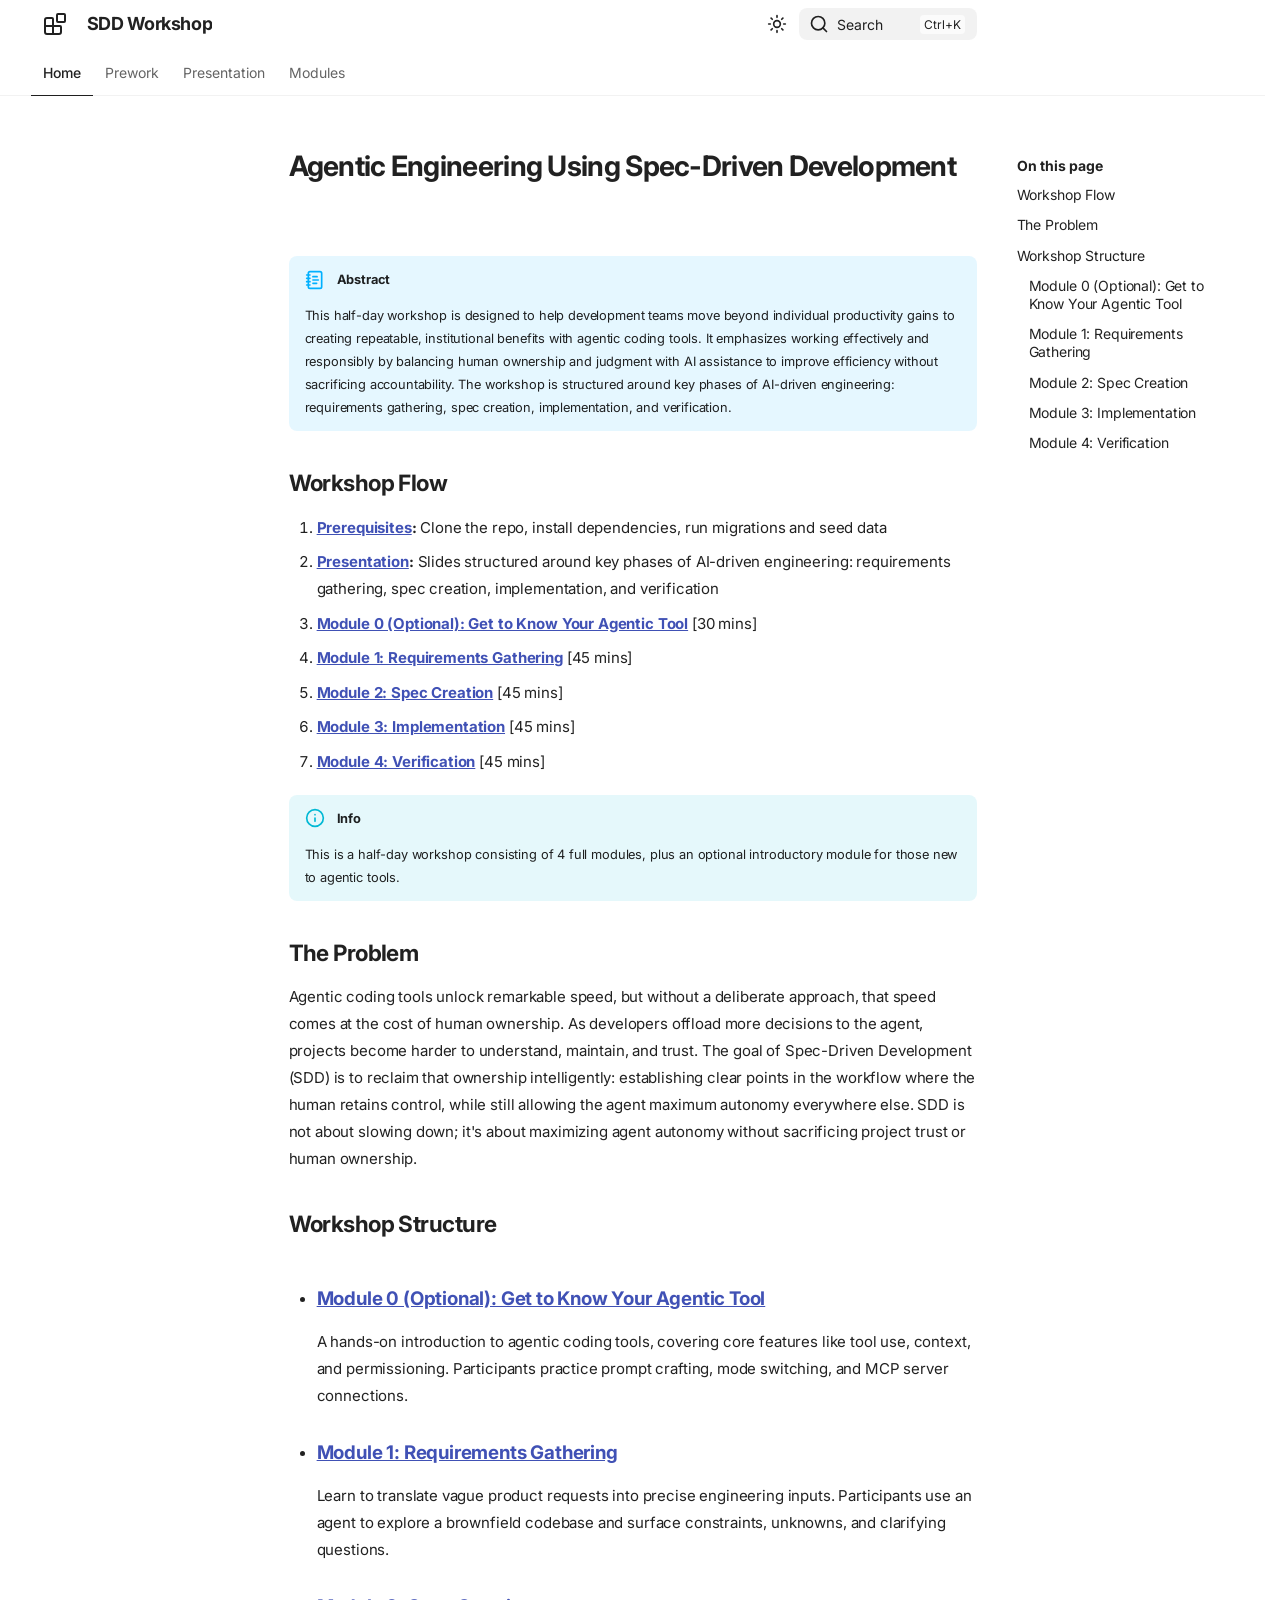
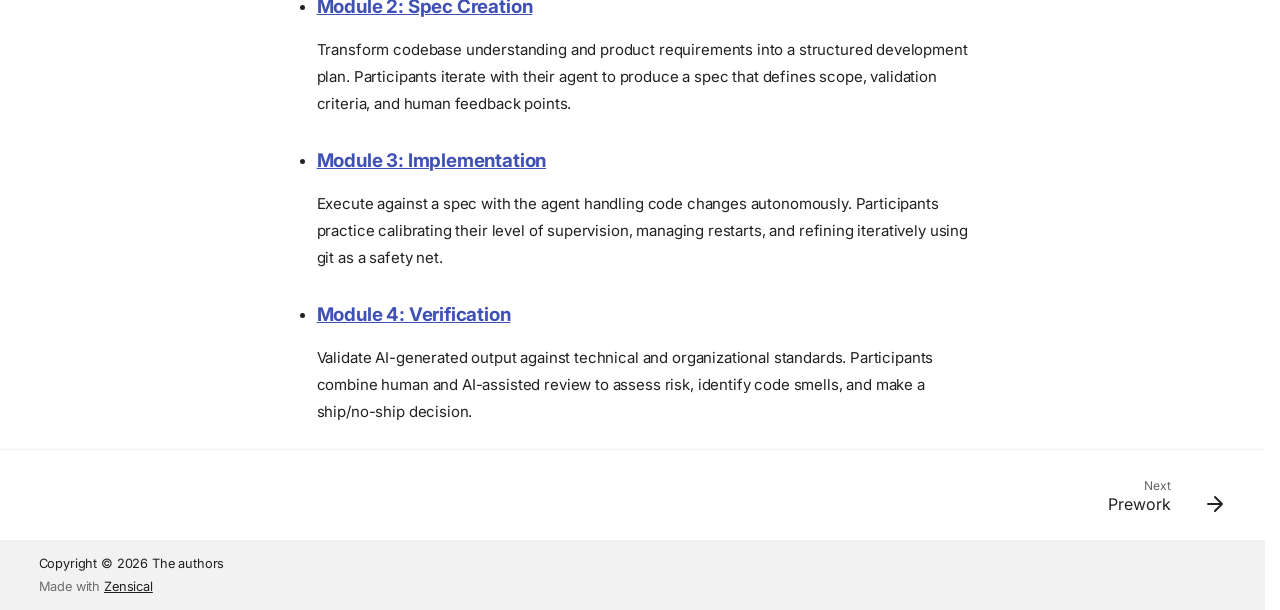
==== index.html @ b9ed58af "Deploy: use an active account in the freeze story, fix module 4 slide link" ====
<!doctype html>
<html lang="en" class="no-js">
  <head>
    
      <meta charset="utf-8">
      <meta name="viewport" content="width=device-width,initial-scale=1">
      
        <meta name="description" content="Hands-on workshop for spec-driven development with agentic coding tools: requirements, spec, implementation, and verification.">
      
      
        <meta name="author" content="Hemanth Battu">
      
      
        <link rel="canonical" href="https://hbattu73.github.io/sdd-workshop-guide/">
      
      
      
        <link rel="next" href="./prework/">
      
      
        
      
      
      <link rel="icon" href="./assets/images/favicon.png">
      <meta name="generator" content="zensical-0.0.46">
    
    
      
        <title>Agentic Engineering Using Spec-Driven Development - SDD Workshop</title>
      
    
    
      
        
      
      <link rel="stylesheet" href="./assets/stylesheets/modern/main.19d3147f.min.css">
      
        
          
        
        <link rel="stylesheet" href="./assets/stylesheets/modern/palette.dfe2e883.min.css">
      
      


    
    
      
    
    
      
        
        
        <link rel="preconnect" href="https://fonts.gstatic.com" crossorigin>
        <link rel="stylesheet" href="https://fonts.googleapis.com/css?family=Inter:300,300i,400,400i,500,500i,700,700i%7CJetBrains+Mono:400,400i,700,700i&amp;display=fallback">
        <style>:root{--md-text-font:"Inter";--md-code-font:"JetBrains Mono"}</style>
      
    
    
      <link rel="stylesheet" href="./presentation/viewer.css">
    
    <script>__md_scope=new URL(".",location),__md_scope.pathname.endsWith("/")||(__md_scope=new URL(__md_scope.pathname+"/",location)),__md_hash=e=>[...e].reduce(((e,t)=>(e<<5)-e+t.charCodeAt(0)),0),__md_get=(e,t=localStorage,_=__md_scope)=>JSON.parse(t.getItem(_.pathname+"."+e)),__md_set=(e,t,_=localStorage,a=__md_scope)=>{try{_.setItem(a.pathname+"."+e,JSON.stringify(t))}catch(e){}},document.documentElement.setAttribute("data-platform",navigator.platform)</script>
    
      

    
    
  </head>
  
  
    
    
      
    
    
    
    
    <body dir="ltr" data-md-color-scheme="default" data-md-color-primary="indigo" data-md-color-accent="indigo">
  
    
    <input class="md-toggle" data-md-toggle="drawer" type="checkbox" id="__drawer" autocomplete="off">
    <input class="md-toggle" data-md-toggle="search" type="checkbox" id="__search" autocomplete="off">
    <label class="md-overlay" for="__drawer" aria-label="Navigation"></label>
    <div data-md-component="skip">
      
        
        <a href="#agentic-engineering-using-spec-driven-development" class="md-skip">
          Skip to content
        </a>
      
    </div>
    <div data-md-component="announce">
      
    </div>
    
    
      

<header class="md-header" data-md-component="header">
  <nav class="md-header__inner md-grid" aria-label="Header">
    <a href="" title="SDD Workshop" class="md-header__button md-logo" aria-label="SDD Workshop" data-md-component="logo">
      
  
  <svg xmlns="http://www.w3.org/2000/svg" fill="none" stroke="currentColor" stroke-linecap="round" stroke-linejoin="round" stroke-width="2" class="lucide lucide-blocks" viewBox="0 0 24 24"><path d="M10 22V7a1 1 0 0 0-1-1H4a2 2 0 0 0-2 2v12a2 2 0 0 0 2 2h12a2 2 0 0 0 2-2v-5a1 1 0 0 0-1-1H2"/><rect width="8" height="8" x="14" y="2" rx="1"/></svg>

    </a>
    <label class="md-header__button md-icon" for="__drawer" aria-label="Navigation">
      
      <svg xmlns="http://www.w3.org/2000/svg" fill="none" stroke="currentColor" stroke-linecap="round" stroke-linejoin="round" stroke-width="2" class="lucide lucide-menu" viewBox="0 0 24 24"><path d="M4 5h16M4 12h16M4 19h16"/></svg>
    </label>
    <div class="md-header__title" data-md-component="header-title">
      <div class="md-header__ellipsis">
        <div class="md-header__topic">
          <span class="md-ellipsis">
            SDD Workshop
          </span>
        </div>
        <div class="md-header__topic" data-md-component="header-topic">
          <span class="md-ellipsis">
            
              Agentic Engineering Using Spec-Driven Development
            
          </span>
        </div>
      </div>
    </div>
    
      
        <form class="md-header__option" data-md-component="palette">
  
    
    
    
    <input class="md-option" data-md-color-media="none" data-md-color-scheme="default" data-md-color-primary="indigo" data-md-color-accent="indigo"  aria-label="Switch to dark mode"  type="radio" name="__palette" id="__palette_0">
    
      <label class="md-header__button md-icon" title="Switch to dark mode" for="__palette_1" hidden>
        <svg xmlns="http://www.w3.org/2000/svg" fill="none" stroke="currentColor" stroke-linecap="round" stroke-linejoin="round" stroke-width="2" class="lucide lucide-sun" viewBox="0 0 24 24"><circle cx="12" cy="12" r="4"/><path d="M12 2v2M12 20v2M4.93 4.93l1.41 1.41M17.66 17.66l1.41 1.41M2 12h2M20 12h2M6.34 17.66l-1.41 1.41M19.07 4.93l-1.41 1.41"/></svg>
      </label>
    
  
    
    
    
    <input class="md-option" data-md-color-media="none" data-md-color-scheme="slate" data-md-color-primary="indigo" data-md-color-accent="indigo"  aria-label="Switch to light mode"  type="radio" name="__palette" id="__palette_1">
    
      <label class="md-header__button md-icon" title="Switch to light mode" for="__palette_0" hidden>
        <svg xmlns="http://www.w3.org/2000/svg" fill="none" stroke="currentColor" stroke-linecap="round" stroke-linejoin="round" stroke-width="2" class="lucide lucide-moon" viewBox="0 0 24 24"><path d="M20.985 12.486a9 9 0 1 1-9.473-9.472c.405-.022.617.46.402.803a6 6 0 0 0 8.268 8.268c.344-.215.825-.004.803.401"/></svg>
      </label>
    
  
</form>
      
    
    
      <script>var palette=__md_get("__palette");if(palette&&palette.color){if("(prefers-color-scheme)"===palette.color.media){var media=matchMedia("(prefers-color-scheme: light)"),input=document.querySelector(media.matches?"[data-md-color-media='(prefers-color-scheme: light)']":"[data-md-color-media='(prefers-color-scheme: dark)']");palette.color.media=input.getAttribute("data-md-color-media"),palette.color.scheme=input.getAttribute("data-md-color-scheme"),palette.color.primary=input.getAttribute("data-md-color-primary"),palette.color.accent=input.getAttribute("data-md-color-accent")}for(var[key,value]of Object.entries(palette.color))document.body.setAttribute("data-md-color-"+key,value)}</script>
    
    
    
      
      
        <label class="md-header__button md-icon" for="__search" aria-label="Search">
          
          <svg xmlns="http://www.w3.org/2000/svg" fill="none" stroke="currentColor" stroke-linecap="round" stroke-linejoin="round" stroke-width="2" class="lucide lucide-search" viewBox="0 0 24 24"><path d="m21 21-4.34-4.34"/><circle cx="11" cy="11" r="8"/></svg>
        </label>
        <div class="md-search" data-md-component="search" role="dialog" aria-label="Search">
  <button type="button" class="md-search__button">
    Search
  </button>
</div>
      
    
    <div class="md-header__source">
      
    </div>
  </nav>
  
</header>
    
    <div class="md-container" data-md-component="container">
      
      
        
          
            
<nav class="md-tabs" aria-label="Tabs" data-md-component="tabs">
  <div class="md-grid">
    <ul class="md-tabs__list">
      
        
  
  
  
    
  
  
    
      
      
        
          
        
      
    
    
    
    
      <li class="md-tabs__item md-tabs__item--active">
        <a href="" class="md-tabs__link">
          
  
  Home

        </a>
      </li>
    
  

      
        
  
  
  
  
    
      
      
        
          
        
      
    
    
    
    
      <li class="md-tabs__item">
        <a href="./prework/" class="md-tabs__link">
          
  
  Prework

        </a>
      </li>
    
  

      
        
  
  
  
  
    
      
      
        
          
        
      
    
    
    
    
      <li class="md-tabs__item">
        <a href="./presentation/" class="md-tabs__link">
          
  
  Presentation

        </a>
      </li>
    
  

      
        
  
  
  
  
    
      
      
        
          
        
      
        
      
        
      
        
      
        
      
        
      
    
    
    
    
      <li class="md-tabs__item">
        <a href="./modules/" class="md-tabs__link">
          
  
  Modules

        </a>
      </li>
    
  

      
    </ul>
  </div>
</nav>
          
        
      
      <main class="md-main" data-md-component="main">
        <div class="md-main__inner md-grid">
          
            
              
              <div class="md-sidebar md-sidebar--primary" data-md-component="sidebar" data-md-type="navigation" >
                <div class="md-sidebar__scrollwrap">
                  <div class="md-sidebar__inner">
                    


  


<nav class="md-nav md-nav--primary md-nav--lifted" aria-label="Navigation" data-md-level="0">
  <label class="md-nav__title" for="__drawer">
    <a href="" title="SDD Workshop" class="md-nav__button md-logo" aria-label="SDD Workshop" data-md-component="logo">
      
  
  <svg xmlns="http://www.w3.org/2000/svg" fill="none" stroke="currentColor" stroke-linecap="round" stroke-linejoin="round" stroke-width="2" class="lucide lucide-blocks" viewBox="0 0 24 24"><path d="M10 22V7a1 1 0 0 0-1-1H4a2 2 0 0 0-2 2v12a2 2 0 0 0 2 2h12a2 2 0 0 0 2-2v-5a1 1 0 0 0-1-1H2"/><rect width="8" height="8" x="14" y="2" rx="1"/></svg>

    </a>
    SDD Workshop
  </label>
  
  <ul class="md-nav__list" data-md-scrollfix>
    
      
      
  
  
    
  
  
  
    
    
      
        
          
        
      
    
    
    
      
        
        
      
      
        
      
    
    
    <li class="md-nav__item md-nav__item--active md-nav__item--section md-nav__item--nested">
      
        
        
        <input class="md-nav__toggle md-toggle " type="checkbox" id="__nav_1" checked>
        
          
          <div class="md-nav__link md-nav__container">
            <a href="" class="md-nav__link md-nav__link--active">
              
  
  
  <span class="md-ellipsis">
    
  
  Home

    
  </span>
  
  

            </a>
            
          </div>
        
        <nav class="md-nav" data-md-level="1" aria-labelledby="__nav_1_label" aria-expanded="true">
          <label class="md-nav__title" for="__nav_1">
            <span class="md-nav__icon md-icon"></span>
            
  
  Home

          </label>
          <ul class="md-nav__list" data-md-scrollfix>
            
              
            
          </ul>
        </nav>
      
    </li>
  

    
      
      
  
  
  
  
    
    
      
        
          
        
      
    
    
    
      
      
        
      
    
    
    <li class="md-nav__item md-nav__item--nested">
      
        
        
        <input class="md-nav__toggle md-toggle " type="checkbox" id="__nav_2" >
        
          
          <div class="md-nav__link md-nav__container">
            <a href="./prework/" class="md-nav__link ">
              
  
  
  <span class="md-ellipsis">
    
  
  Prework

    
  </span>
  
  

            </a>
            
          </div>
        
        <nav class="md-nav" data-md-level="1" aria-labelledby="__nav_2_label" aria-expanded="false">
          <label class="md-nav__title" for="__nav_2">
            <span class="md-nav__icon md-icon"></span>
            
  
  Prework

          </label>
          <ul class="md-nav__list" data-md-scrollfix>
            
              
            
          </ul>
        </nav>
      
    </li>
  

    
      
      
  
  
  
  
    
    
      
        
          
        
      
    
    
    
      
      
        
      
    
    
    <li class="md-nav__item md-nav__item--nested">
      
        
        
        <input class="md-nav__toggle md-toggle " type="checkbox" id="__nav_3" >
        
          
          <div class="md-nav__link md-nav__container">
            <a href="./presentation/" class="md-nav__link ">
              
  
  
  <span class="md-ellipsis">
    
  
  Presentation

    
  </span>
  
  

            </a>
            
          </div>
        
        <nav class="md-nav" data-md-level="1" aria-labelledby="__nav_3_label" aria-expanded="false">
          <label class="md-nav__title" for="__nav_3">
            <span class="md-nav__icon md-icon"></span>
            
  
  Presentation

          </label>
          <ul class="md-nav__list" data-md-scrollfix>
            
              
            
          </ul>
        </nav>
      
    </li>
  

    
      
      
  
  
  
  
    
    
      
        
          
        
      
        
      
        
      
        
      
        
      
        
      
    
    
    
      
      
        
      
    
    
    <li class="md-nav__item md-nav__item--nested">
      
        
        
        <input class="md-nav__toggle md-toggle " type="checkbox" id="__nav_4" >
        
          
          <div class="md-nav__link md-nav__container">
            <a href="./modules/" class="md-nav__link ">
              
  
  
  <span class="md-ellipsis">
    
  
  Modules

    
  </span>
  
  

            </a>
            
              
              <label class="md-nav__link " for="__nav_4" id="__nav_4_label" tabindex="0">
                <span class="md-nav__icon md-icon"></span>
              </label>
            
          </div>
        
        <nav class="md-nav" data-md-level="1" aria-labelledby="__nav_4_label" aria-expanded="false">
          <label class="md-nav__title" for="__nav_4">
            <span class="md-nav__icon md-icon"></span>
            
  
  Modules

          </label>
          <ul class="md-nav__list" data-md-scrollfix>
            
              
            
              
                
  
  
  
  
    <li class="md-nav__item">
      <a href="./modules/module0/" class="md-nav__link">
        
  
  
  <span class="md-ellipsis">
    
  
  Module 0: Get to Know Your Agentic Tool

    
  </span>
  
  

      </a>
    </li>
  

              
            
              
                
  
  
  
  
    <li class="md-nav__item">
      <a href="./modules/module1/" class="md-nav__link">
        
  
  
  <span class="md-ellipsis">
    
  
  Module 1: Requirements Gathering

    
  </span>
  
  

      </a>
    </li>
  

              
            
              
                
  
  
  
  
    <li class="md-nav__item">
      <a href="./modules/module2/" class="md-nav__link">
        
  
  
  <span class="md-ellipsis">
    
  
  Module 2: Spec Creation

    
  </span>
  
  

      </a>
    </li>
  

              
            
              
                
  
  
  
  
    <li class="md-nav__item">
      <a href="./modules/module3/" class="md-nav__link">
        
  
  
  <span class="md-ellipsis">
    
  
  Module 3: Implementation

    
  </span>
  
  

      </a>
    </li>
  

              
            
              
                
  
  
  
  
    <li class="md-nav__item">
      <a href="./modules/module4/" class="md-nav__link">
        
  
  
  <span class="md-ellipsis">
    
  
  Module 4: Verification

    
  </span>
  
  

      </a>
    </li>
  

              
            
          </ul>
        </nav>
      
    </li>
  

    
  </ul>
</nav>
                  </div>
                </div>
              </div>
            
            
              
              <div class="md-sidebar md-sidebar--secondary" data-md-component="sidebar" data-md-type="toc" >
                <div class="md-sidebar__scrollwrap">
                  
                    
                    
                    
                      
                    
                    
                      <input class="md-nav__toggle md-toggle" type="checkbox" id="__toc">
                      <div class="md-sidebar-button__wrapper">
                        <label class="md-sidebar-button" for="__toc"></label>
                      </div>
                    
                  
                  <div class="md-sidebar__inner">
                    


<nav class="md-nav md-nav--secondary" aria-label="On this page">
  
  
  
    
  
  
    <label class="md-nav__title" for="__toc">
      <span class="md-nav__icon md-icon"></span>
      On this page
    </label>
    <ul class="md-nav__list" data-md-component="toc" data-md-scrollfix>
      
        <li class="md-nav__item">
  <a href="#workshop-flow" class="md-nav__link">
    <span class="md-ellipsis">
      <span class="md-typeset">
        Workshop Flow
      </span>
    </span>
  </a>
  
</li>
      
        <li class="md-nav__item">
  <a href="#the-problem" class="md-nav__link">
    <span class="md-ellipsis">
      <span class="md-typeset">
        The Problem
      </span>
    </span>
  </a>
  
</li>
      
        <li class="md-nav__item">
  <a href="#workshop-structure" class="md-nav__link">
    <span class="md-ellipsis">
      <span class="md-typeset">
        Workshop Structure
      </span>
    </span>
  </a>
  
    <nav class="md-nav" aria-label="Workshop Structure">
      <ul class="md-nav__list">
        
          <li class="md-nav__item">
  <a href="#module-0-optional-get-to-know-your-agentic-tool" class="md-nav__link">
    <span class="md-ellipsis">
      <span class="md-typeset">
        Module 0 (Optional): Get to Know Your Agentic Tool
      </span>
    </span>
  </a>
  
</li>
        
          <li class="md-nav__item">
  <a href="#module-1-requirements-gathering" class="md-nav__link">
    <span class="md-ellipsis">
      <span class="md-typeset">
        Module 1: Requirements Gathering
      </span>
    </span>
  </a>
  
</li>
        
          <li class="md-nav__item">
  <a href="#module-2-spec-creation" class="md-nav__link">
    <span class="md-ellipsis">
      <span class="md-typeset">
        Module 2: Spec Creation
      </span>
    </span>
  </a>
  
</li>
        
          <li class="md-nav__item">
  <a href="#module-3-implementation" class="md-nav__link">
    <span class="md-ellipsis">
      <span class="md-typeset">
        Module 3: Implementation
      </span>
    </span>
  </a>
  
</li>
        
          <li class="md-nav__item">
  <a href="#module-4-verification" class="md-nav__link">
    <span class="md-ellipsis">
      <span class="md-typeset">
        Module 4: Verification
      </span>
    </span>
  </a>
  
</li>
        
      </ul>
    </nav>
  
</li>
      
    </ul>
  
</nav>
                  </div>
                </div>
              </div>
            
          
          
            <div class="md-content" data-md-component="content">
              
                




              
              <article class="md-content__inner md-typeset">
                
                  

<h1 id="agentic-engineering-using-spec-driven-development">Agentic Engineering Using Spec-Driven Development<a class="headerlink" href="#agentic-engineering-using-spec-driven-development" title="Permanent link">&para;</a></h1>
<div class="admonition abstract">
<p class="admonition-title">Abstract</p>
<p>This half-day workshop is designed to help development teams move beyond individual productivity gains to creating repeatable, institutional benefits with agentic coding tools. It emphasizes working effectively and responsibly by balancing human ownership and judgment with AI assistance to improve efficiency without sacrificing accountability. The workshop is structured around key phases of AI-driven engineering: requirements gathering, spec creation, implementation, and verification.</p>
</div>
<h2 id="workshop-flow">Workshop Flow<a class="headerlink" href="#workshop-flow" title="Permanent link">&para;</a></h2>
<ol>
<li><strong><a href="prework/">Prerequisites</a>:</strong> Clone the repo, install dependencies, run migrations and seed data</li>
<li><strong><a href="presentation/">Presentation</a>:</strong> Slides structured around key phases of AI-driven engineering: requirements gathering, spec creation, implementation, and verification</li>
<li><strong><a href="modules/module0/">Module 0 (Optional): Get to Know Your Agentic Tool</a></strong> [30 mins]</li>
<li><strong><a href="modules/module1/">Module 1: Requirements Gathering</a></strong> [45 mins]</li>
<li><strong><a href="modules/module2/">Module 2: Spec Creation</a></strong> [45 mins]</li>
<li><strong><a href="modules/module3/">Module 3: Implementation</a></strong> [45 mins]</li>
<li><strong><a href="modules/module4/">Module 4: Verification</a></strong> [45 mins]</li>
</ol>
<div class="admonition info">
<p class="admonition-title">Info</p>
<p>This is a half-day workshop consisting of 4 full modules, plus an optional introductory module for those new to agentic tools.</p>
</div>
<h2 id="the-problem">The Problem<a class="headerlink" href="#the-problem" title="Permanent link">&para;</a></h2>
<p>Agentic coding tools unlock remarkable speed, but without a deliberate approach, that speed comes at the cost of human ownership. As developers offload more decisions to the agent, projects become harder to understand, maintain, and trust. The goal of Spec-Driven Development (SDD) is to reclaim that ownership intelligently: establishing clear points in the workflow where the human retains control, while still allowing the agent maximum autonomy everywhere else. SDD is not about slowing down; it's about maximizing agent autonomy without sacrificing project trust or human ownership.</p>
<h2 id="workshop-structure">Workshop Structure<a class="headerlink" href="#workshop-structure" title="Permanent link">&para;</a></h2>
<ul>
<li>
<h3 id="module-0-optional-get-to-know-your-agentic-tool"><a href="modules/module0/">Module 0 (Optional): Get to Know Your Agentic Tool</a><a class="headerlink" href="#module-0-optional-get-to-know-your-agentic-tool" title="Permanent link">&para;</a></h3>
  A hands-on introduction to agentic coding tools, covering core features like tool use, context, and permissioning. Participants practice prompt crafting, mode switching, and MCP server connections.</li>
<li>
<h3 id="module-1-requirements-gathering"><a href="modules/module1/">Module 1: Requirements Gathering</a><a class="headerlink" href="#module-1-requirements-gathering" title="Permanent link">&para;</a></h3>
  Learn to translate vague product requests into precise engineering inputs. Participants use an agent to explore a brownfield codebase and surface constraints, unknowns, and clarifying questions.</li>
<li>
<h3 id="module-2-spec-creation"><a href="modules/module2/">Module 2: Spec Creation</a><a class="headerlink" href="#module-2-spec-creation" title="Permanent link">&para;</a></h3>
  Transform codebase understanding and product requirements into a structured development plan. Participants iterate with their agent to produce a spec that defines scope, validation criteria, and human feedback points.</li>
<li>
<h3 id="module-3-implementation"><a href="modules/module3/">Module 3: Implementation</a><a class="headerlink" href="#module-3-implementation" title="Permanent link">&para;</a></h3>
  Execute against a spec with the agent handling code changes autonomously. Participants practice calibrating their level of supervision, managing restarts, and refining iteratively using git as a safety net.</li>
<li>
<h3 id="module-4-verification"><a href="modules/module4/">Module 4: Verification</a><a class="headerlink" href="#module-4-verification" title="Permanent link">&para;</a></h3>
  Validate AI-generated output against technical and organizational standards. Participants combine human and AI-assisted review to assess risk, identify code smells, and make a ship/no-ship decision.</li>
</ul>














                
              </article>
            </div>
          
          
  <script>var tabs=__md_get("__tabs");if(Array.isArray(tabs))e:for(var set of document.querySelectorAll(".tabbed-set")){var labels=set.querySelector(".tabbed-labels");for(var tab of tabs)for(var label of labels.getElementsByTagName("label"))if(label.innerText.trim()===tab){var input=document.getElementById(label.htmlFor);input.checked=!0;continue e}}</script>

<script>var target=document.getElementById(location.hash.slice(1));target&&target.name&&(target.checked=target.name.startsWith("__tabbed_"))</script>
        </div>
        
          <button type="button" class="md-top md-icon" data-md-component="top" hidden>
  
  <svg xmlns="http://www.w3.org/2000/svg" fill="none" stroke="currentColor" stroke-linecap="round" stroke-linejoin="round" stroke-width="2" class="lucide lucide-circle-arrow-up" viewBox="0 0 24 24"><circle cx="12" cy="12" r="10"/><path d="m16 12-4-4-4 4M12 16V8"/></svg>
  Back to top
</button>
        
      </main>
      
        <footer class="md-footer">
  
    
      
      <nav class="md-footer__inner md-grid" aria-label="Footer" >
        
        
          
          <a href="./prework/" class="md-footer__link md-footer__link--next" aria-label="Next: Prework">
            <div class="md-footer__title">
              <span class="md-footer__direction">
                Next
              </span>
              <div class="md-ellipsis">
                Prework
              </div>
            </div>
            <div class="md-footer__button md-icon">
              
              <svg xmlns="http://www.w3.org/2000/svg" fill="none" stroke="currentColor" stroke-linecap="round" stroke-linejoin="round" stroke-width="2" class="lucide lucide-arrow-right" viewBox="0 0 24 24"><path d="M5 12h14M12 5l7 7-7 7"/></svg>
            </div>
          </a>
        
      </nav>
    
  
  <div class="md-footer-meta md-typeset">
    <div class="md-footer-meta__inner md-grid">
      <div class="md-copyright">
  
    <div class="md-copyright__highlight">
      Copyright &copy; 2026 The authors

    </div>
  
  
    Made with
    <a href="https://zensical.org/" target="_blank" rel="noopener">
      Zensical
    </a>
  
</div>
      
    </div>
  </div>
</footer>
      
    </div>
    <div class="md-dialog" data-md-component="dialog">
      <div class="md-dialog__inner md-typeset"></div>
    </div>
    
    
    
      
      
      <script id="__config" type="application/json">{"annotate":null,"base":".","features":["announce.dismiss","content.code.annotate","content.code.copy","content.code.select","content.footnote.tooltips","content.tabs.link","content.tooltips","navigation.footer","navigation.indexes","navigation.instant","navigation.instant.prefetch","navigation.path","navigation.sections","navigation.tabs","navigation.top","navigation.tracking","search.highlight"],"search":"./assets/javascripts/workers/search.b6b7e04f.min.js","tags":null,"translations":{"clipboard.copied":"Copied to clipboard","clipboard.copy":"Copy to clipboard","search.result.more.one":"1 more on this page","search.result.more.other":"# more on this page","search.result.none":"No matching documents","search.result.one":"1 matching document","search.result.other":"# matching documents","search.result.placeholder":"Type to start searching","search.result.term.missing":"Missing","select.version":"Select version"},"version":null}</script>
    
    
      <script src="./assets/javascripts/bundle.ee611ef6.min.js"></script>
      
        <script src="./presentation/viewer.js"></script>
      
    
  </body>
</html>
---- assets/stylesheets/modern/main.19d3147f.min.css ----
@charset "UTF-8";html{-webkit-text-size-adjust:none;-moz-text-size-adjust:none;text-size-adjust:none;box-sizing:border-box}*,:after,:before{box-sizing:inherit}@media (prefers-reduced-motion){*,:after,:before{transition:none!important}}body{margin:0}a,button,input,label{-webkit-tap-highlight-color:transparent}a{color:inherit;text-decoration:none}hr{border:0;box-sizing:initial;display:block;height:.05rem;overflow:visible;padding:0}small{font-size:80%}sub,sup{line-height:1em}img{border-style:none}table{border-collapse:initial;border-spacing:0}td,th{font-weight:400;vertical-align:top}button{background:#0000;border:0;font-family:inherit;font-size:inherit;margin:0;padding:0}input{border:0;outline:none}:root{--md-primary-fg-color:#4051b5;--md-primary-fg-color--light:#5d6cc0;--md-primary-fg-color--dark:#303fa1;--md-primary-bg-color:#fff;--md-primary-bg-color--light:#ffffffb3;--md-accent-fg-color:#526cfe;--md-accent-fg-color--transparent:#526cfe1a;--md-accent-bg-color:#fff;--md-accent-bg-color--light:#ffffffb3}[data-md-color-scheme=default]{color-scheme:light}[data-md-color-scheme=default] img[src$="#gh-dark-mode-only"],[data-md-color-scheme=default] img[src$="#only-dark"]{display:none}:root,[data-md-color-scheme=default]{--md-hue:225deg;--md-default-fg-color:#000000de;--md-default-fg-color--light:#0000008c;--md-default-fg-color--lighter:#00000052;--md-default-fg-color--lightest:#0000000d;--md-default-bg-color:#fff;--md-default-bg-color--light:#ffffffb3;--md-default-bg-color--lighter:#ffffff4d;--md-default-bg-color--lightest:#ffffff1f;--md-code-fg-color:#36464e;--md-code-bg-color:#f5f5f5;--md-code-bg-color--light:#f5f5f5b3;--md-code-bg-color--lighter:#f5f5f54d;--md-code-hl-color:#4287ff;--md-code-hl-color--light:#4287ff1a;--md-code-hl-number-color:#d52a2a;--md-code-hl-special-color:#db1457;--md-code-hl-function-color:#a846b9;--md-code-hl-constant-color:#6e59d9;--md-code-hl-keyword-color:#3f6ec6;--md-code-hl-string-color:#1c7d4d;--md-code-hl-name-color:var(--md-code-fg-color);--md-code-hl-operator-color:var(--md-default-fg-color--light);--md-code-hl-punctuation-color:var(--md-default-fg-color--light);--md-code-hl-comment-color:var(--md-default-fg-color--light);--md-code-hl-generic-color:var(--md-default-fg-color--light);--md-code-hl-variable-color:var(--md-default-fg-color--light);--md-typeset-color:var(--md-default-fg-color);--md-typeset-a-color:var(--md-primary-fg-color);--md-typeset-del-color:#f5503d26;--md-typeset-ins-color:#0bd57026;--md-typeset-kbd-color:#fafafa;--md-typeset-kbd-accent-color:#fff;--md-typeset-kbd-border-color:#b8b8b8;--md-typeset-mark-color:#ffff0080;--md-typeset-table-color:#0000001f;--md-typeset-table-color--light:rgba(0,0,0,.035);--md-admonition-fg-color:var(--md-default-fg-color);--md-admonition-bg-color:var(--md-default-bg-color);--md-warning-fg-color:#000000de;--md-warning-bg-color:#ff9;--md-shadow-z1:0 0.2rem 0.5rem #0000000d,0 0 0.05rem #0000001a;--md-shadow-z2:0 0.2rem 0.5rem #0000001a,0 0 0.05rem #00000040;--md-shadow-z3:0 0.2rem 0.5rem #0003,0 0 0.05rem #00000059;--color-foreground:0 0 0;--color-background:255 255 255;--color-background-subtle:240 240 240;--color-backdrop:255 255 255}.md-icon svg{fill:currentcolor;display:block;height:1.2rem;width:1.2rem}.md-icon svg.lucide{fill:#0000;stroke:currentcolor}body{-webkit-font-smoothing:antialiased;-moz-osx-font-smoothing:grayscale;--md-text-font-family:var(--md-text-font,_),-apple-system,BlinkMacSystemFont,Helvetica,Arial,sans-serif;--md-code-font-family:var(--md-code-font,_),SFMono-Regular,Consolas,Menlo,monospace}aside,body,input{font-feature-settings:"kern","liga";color:var(--md-typeset-color);font-family:var(--md-text-font-family)}code,kbd,pre{font-feature-settings:"kern";font-family:var(--md-code-font-family)}:root{--md-typeset-table-sort-icon:url('data:image/svg+xml;charset=utf-8,<svg xmlns="http://www.w3.org/2000/svg" fill="none" stroke="currentColor" stroke-linecap="round" stroke-linejoin="round" stroke-width="2" class="lucide lucide-arrow-down-up" viewBox="0 0 24 24"><path d="m3 16 4 4 4-4m-4 4V4m14 4-4-4-4 4m4-4v16"/></svg>');--md-typeset-table-sort-icon--asc:url('data:image/svg+xml;charset=utf-8,<svg xmlns="http://www.w3.org/2000/svg" fill="none" stroke="currentColor" stroke-linecap="round" stroke-linejoin="round" stroke-width="2" class="lucide lucide-arrow-down-narrow-wide" viewBox="0 0 24 24"><path d="m3 16 4 4 4-4m-4 4V4m4 0h4m-4 4h7m-7 4h10"/></svg>');--md-typeset-table-sort-icon--desc:url('data:image/svg+xml;charset=utf-8,<svg xmlns="http://www.w3.org/2000/svg" fill="none" stroke="currentColor" stroke-linecap="round" stroke-linejoin="round" stroke-width="2" class="lucide lucide-arrow-up-narrow-wide" viewBox="0 0 24 24"><path d="m3 8 4-4 4 4M7 4v16m4-8h4m-4 4h7m-7 4h10"/></svg>');--md-typeset-preview-icon:url('data:image/svg+xml;charset=utf-8,<svg xmlns="http://www.w3.org/2000/svg" fill="none" stroke="currentColor" stroke-linecap="round" stroke-linejoin="round" stroke-width="2" class="lucide lucide-mouse-pointer-2" viewBox="0 0 24 24"><path d="M4.037 4.688a.495.495 0 0 1 .651-.651l16 6.5a.5.5 0 0 1-.063.947l-6.124 1.58a2 2 0 0 0-1.438 1.435l-1.579 6.126a.5.5 0 0 1-.947.063z"/></svg>')}.md-typeset{-webkit-print-color-adjust:exact;color-adjust:exact;font-size:.75rem;letter-spacing:-.01em;line-height:1.8;overflow-wrap:break-word}@media print{.md-typeset{font-size:.68rem}}.md-typeset blockquote,.md-typeset dl,.md-typeset figure,.md-typeset ol,.md-typeset pre,.md-typeset ul{margin-bottom:1em;margin-top:1em}.md-typeset h1{color:var(--md-default-fg-color);font-size:1.875em;line-height:1.3;margin:0 0 1.25em}.md-typeset h1,.md-typeset h2{font-weight:700;letter-spacing:-.025em}.md-typeset h2{font-size:1.5em;line-height:1.4;margin:1.6em 0 .64em}.md-typeset h3{font-size:1.25em;font-weight:700;letter-spacing:-.01em;line-height:1.5;margin:1.6em 0 .8em}.md-typeset h2+h3{margin-top:.8em}.md-typeset h4{font-weight:700;letter-spacing:-.01em;margin:1em 0}.md-typeset h5,.md-typeset h6{color:var(--md-default-fg-color--light);font-size:.8em;font-weight:700;letter-spacing:-.01em;margin:1.25em 0}.md-typeset h5{text-transform:uppercase}.md-typeset h5 code{text-transform:none}.md-typeset hr{border-bottom:.05rem solid var(--md-default-fg-color--lightest);display:flow-root;margin:1.5em 0}.md-typeset a{color:var(--md-typeset-a-color);text-decoration:underline;word-break:break-word}.md-typeset a,.md-typeset a:before{transition:color 125ms}.md-typeset a:focus,.md-typeset a:hover{color:var(--md-accent-fg-color)}.md-typeset a:focus code,.md-typeset a:hover code{background-color:var(--md-accent-fg-color--transparent);color:var(--md-accent-fg-color)}.md-typeset a code{color:var(--md-typeset-a-color)}.md-typeset a.focus-visible{outline-color:var(--md-accent-fg-color);outline-offset:.2rem}.md-typeset code,.md-typeset kbd,.md-typeset pre{color:var(--md-code-fg-color);direction:ltr;font-variant-ligatures:none;transition:background-color 125ms}@media print{.md-typeset code,.md-typeset kbd,.md-typeset pre{white-space:pre-wrap}}.md-typeset code{background-color:var(--md-code-bg-color);border-radius:.2rem;-webkit-box-decoration-break:clone;box-decoration-break:clone;font-size:.85em;padding:.25em .4em;transition:color 125ms,background-color 125ms;word-break:break-word}.md-typeset code:not(.focus-visible){-webkit-tap-highlight-color:transparent;outline:none}.md-typeset pre{display:flow-root;line-height:1.4;position:relative}.md-typeset pre>code{border-radius:.4rem;-webkit-box-decoration-break:slice;box-decoration-break:slice;box-shadow:none;display:block;margin:0;outline-color:var(--md-accent-fg-color);overflow:auto;padding:.7720588235em 1.1764705882em;scrollbar-color:var(--md-default-fg-color--lighter) #0000;scrollbar-width:thin;touch-action:auto;word-break:normal}.md-typeset pre>code:hover{scrollbar-color:var(--md-accent-fg-color) #0000}.md-typeset pre>code::-webkit-scrollbar{height:.2rem;width:.2rem}.md-typeset pre>code::-webkit-scrollbar-thumb{background-color:var(--md-default-fg-color--lighter)}.md-typeset pre>code::-webkit-scrollbar-thumb:hover{background-color:var(--md-accent-fg-color)}.md-typeset kbd{border-radius:.2rem;box-shadow:0 0 0 .05rem var(--md-typeset-kbd-border-color),0 .15rem 0 var(--md-typeset-kbd-border-color);color:var(--md-default-fg-color);display:inline-block;font-size:.75em;padding:0 .6666666667em;vertical-align:text-top;word-break:break-word}.md-typeset mark{background-color:var(--md-typeset-mark-color);-webkit-box-decoration-break:clone;box-decoration-break:clone;color:inherit;word-break:break-word}.md-typeset abbr{border-bottom:.05rem dotted var(--md-default-fg-color--light);cursor:help;text-decoration:none}.md-typeset [data-preview]{position:relative}[dir=ltr] .md-typeset [data-preview]:after{margin-left:.125em}[dir=rtl] .md-typeset [data-preview]:after{margin-right:.125em}.md-typeset [data-preview]:after{background-color:currentcolor;content:"";display:inline-block;height:.8em;-webkit-mask-image:var(--md-typeset-preview-icon);mask-image:var(--md-typeset-preview-icon);-webkit-mask-repeat:no-repeat;mask-repeat:no-repeat;-webkit-mask-size:contain;mask-size:contain;transition:background-color 125ms;vertical-align:text-top;width:.8em}.md-typeset small{opacity:.75}[dir=ltr] .md-typeset sub,[dir=ltr] .md-typeset sup{margin-left:.078125em}[dir=rtl] .md-typeset sub,[dir=rtl] .md-typeset sup{margin-right:.078125em}[dir=ltr] .md-typeset blockquote{padding-left:.6rem}[dir=rtl] .md-typeset blockquote{padding-right:.6rem}[dir=ltr] .md-typeset blockquote{border-left:.2rem solid var(--md-default-fg-color--lighter)}[dir=rtl] .md-typeset blockquote{border-right:.2rem solid var(--md-default-fg-color--lighter)}.md-typeset blockquote{color:var(--md-default-fg-color--light);margin-left:0;margin-right:0}.md-typeset ul{list-style-type:disc}.md-typeset ul[type]{list-style-type:revert-layer}[dir=ltr] .md-typeset ol,[dir=ltr] .md-typeset ul{margin-left:.625em}[dir=rtl] .md-typeset ol,[dir=rtl] .md-typeset ul{margin-right:.625em}.md-typeset ol,.md-typeset ul{padding:0}.md-typeset ol:not([hidden]),.md-typeset ul:not([hidden]){display:flow-root}.md-typeset ol ol,.md-typeset ul ol{list-style-type:lower-alpha}.md-typeset ol ol ol,.md-typeset ul ol ol{list-style-type:lower-roman}.md-typeset ol ol ol ol,.md-typeset ul ol ol ol{list-style-type:upper-alpha}.md-typeset ol ol ol ol ol,.md-typeset ul ol ol ol ol{list-style-type:upper-roman}.md-typeset ol[type],.md-typeset ul[type]{list-style-type:revert-layer}[dir=ltr] .md-typeset ol li,[dir=ltr] .md-typeset ul li{margin-left:1.25em}[dir=rtl] .md-typeset ol li,[dir=rtl] .md-typeset ul li{margin-right:1.25em}.md-typeset ol li,.md-typeset ul li{margin-bottom:.5em}.md-typeset ol li blockquote,.md-typeset ol li p,.md-typeset ul li blockquote,.md-typeset ul li p{margin:.5em 0}.md-typeset ol li:last-child,.md-typeset ul li:last-child{margin-bottom:0}[dir=ltr] .md-typeset ol li ol,[dir=ltr] .md-typeset ol li ul,[dir=ltr] .md-typeset ul li ol,[dir=ltr] .md-typeset ul li ul{margin-left:.625em}[dir=rtl] .md-typeset ol li ol,[dir=rtl] .md-typeset ol li ul,[dir=rtl] .md-typeset ul li ol,[dir=rtl] .md-typeset ul li ul{margin-right:.625em}.md-typeset ol li ol,.md-typeset ol li ul,.md-typeset ul li ol,.md-typeset ul li ul{margin-bottom:.5em;margin-top:.5em}[dir=ltr] .md-typeset dd{margin-left:1.875em}[dir=rtl] .md-typeset dd{margin-right:1.875em}.md-typeset dd{margin-bottom:1.5em;margin-top:1em}.md-typeset img,.md-typeset svg,.md-typeset video{height:auto;max-width:100%}.md-typeset img[align=left]{margin:1em 1em 1em 0}.md-typeset img[align=right]{margin:1em 0 1em 1em}.md-typeset img[align]:only-child{margin-top:0}.md-typeset figure{display:flow-root;margin:1em auto;max-width:100%;text-align:center;width:fit-content}.md-typeset figure img{display:block;margin:0 auto}.md-typeset figcaption{font-style:italic;margin:1em auto;max-width:24rem}.md-typeset iframe{max-width:100%}.md-typeset table:not([class]){background-color:var(--md-default-bg-color);border:.05rem solid var(--md-typeset-table-color);border-radius:.1rem;display:inline-block;font-size:.64rem;max-width:100%;overflow:auto;touch-action:auto}@media print{.md-typeset table:not([class]){display:table}}.md-typeset table:not([class])+*{margin-top:1.5em}.md-typeset table:not([class]) td>:first-child,.md-typeset table:not([class]) th>:first-child{margin-top:0}.md-typeset table:not([class]) td>:last-child,.md-typeset table:not([class]) th>:last-child{margin-bottom:0}.md-typeset table:not([class]) td:not([align]),.md-typeset table:not([class]) th:not([align]){text-align:left}[dir=rtl] .md-typeset table:not([class]) td:not([align]),[dir=rtl] .md-typeset table:not([class]) th:not([align]){text-align:right}.md-typeset table:not([class]) th{font-weight:700;min-width:5rem;padding:.9375em 1.25em;vertical-align:top}.md-typeset table:not([class]) td{border-top:.05rem solid var(--md-typeset-table-color);padding:.9375em 1.25em;vertical-align:top}.md-typeset table:not([class]) tbody tr{transition:background-color 125ms}.md-typeset table:not([class]) tbody tr:hover{background-color:var(--md-typeset-table-color--light);box-shadow:0 .05rem 0 var(--md-default-bg-color) inset}.md-typeset table:not([class]) a{word-break:normal}.md-typeset table th[role=columnheader]{cursor:pointer}[dir=ltr] .md-typeset table th[role=columnheader]:after{margin-left:.5em}[dir=rtl] .md-typeset table th[role=columnheader]:after{margin-right:.5em}.md-typeset table th[role=columnheader]:after{content:"";display:inline-block;height:1.2em;-webkit-mask-image:var(--md-typeset-table-sort-icon);mask-image:var(--md-typeset-table-sort-icon);-webkit-mask-repeat:no-repeat;mask-repeat:no-repeat;-webkit-mask-size:contain;mask-size:contain;transition:background-color 125ms;vertical-align:text-bottom;width:1.2em}.md-typeset table th[role=columnheader]:hover:after{background-color:var(--md-default-fg-color--lighter)}.md-typeset table th[role=columnheader][aria-sort=ascending]:after{background-color:var(--md-default-fg-color--light);-webkit-mask-image:var(--md-typeset-table-sort-icon--asc);mask-image:var(--md-typeset-table-sort-icon--asc)}.md-typeset table th[role=columnheader][aria-sort=descending]:after{background-color:var(--md-default-fg-color--light);-webkit-mask-image:var(--md-typeset-table-sort-icon--desc);mask-image:var(--md-typeset-table-sort-icon--desc)}.md-typeset__scrollwrap{margin:1em -.8rem;overflow-x:auto;touch-action:auto}.md-typeset__table{display:inline-block;margin-bottom:.5em;padding:0 .8rem}@media print{.md-typeset__table{display:block}}html .md-typeset__table table{display:table;margin:0;overflow:hidden;width:100%}@media screen and (max-width:44.984375em){.md-content__inner>pre{margin:1em -.8rem}.md-content__inner>pre code{border-radius:0}}.md-banner{background-color:var(--md-accent-fg-color--transparent);color:var(--md-default-fg-color);overflow:auto}@media print{.md-banner{display:none}}.md-banner--warning{background-color:var(--md-warning-bg-color);color:var(--md-warning-fg-color)}.md-banner__inner{font-size:.7rem;margin:.6rem auto;padding:0 .8rem}[dir=ltr] .md-banner__button{float:right}[dir=rtl] .md-banner__button{float:left}.md-banner__button{color:inherit;cursor:pointer;transition:opacity .25s}.no-js .md-banner__button{display:none}.md-banner__button:hover{opacity:.7}html{scrollbar-gutter:stable;font-size:125%;height:100%;overflow-x:hidden}@media screen and (min-width:100em){html{font-size:137.5%}}@media screen and (min-width:125em){html{font-size:150%}}body{background-color:var(--md-default-bg-color);display:flex;flex-direction:column;font-size:.5rem;min-height:100%;position:relative;width:100%}@media print{body{display:block}}@media screen and (max-width:59.984375em){body[data-md-scrolllock]{position:fixed}}.md-grid{margin-left:auto;margin-right:auto;max-width:61rem}.md-container{display:flex;flex-direction:column;flex-grow:1}@media print{.md-container{display:block}}.md-main{flex-grow:1}.md-main__inner{display:flex;height:100%;margin-top:1.5rem}.md-ellipsis{overflow:hidden;text-overflow:ellipsis}.md-toggle{display:none}.md-option{height:0;opacity:0;position:absolute;width:0}.md-option:checked+label:not([hidden]){display:block}.md-option.focus-visible+label{outline-color:var(--md-accent-fg-color);outline-style:auto}.md-skip{background-color:var(--md-default-fg-color);border-radius:.1rem;color:var(--md-default-bg-color);font-size:.64rem;margin:.5rem;opacity:0;outline-color:var(--md-accent-fg-color);padding:.3rem .5rem;position:fixed;transform:translateY(.4rem);z-index:-1}.md-skip:focus{opacity:1;transform:translateY(0);transition:transform .25s cubic-bezier(.4,0,.2,1),opacity 175ms 75ms;z-index:10}@page{margin:25mm}:root{--md-clipboard-icon:url('data:image/svg+xml;charset=utf-8,<svg xmlns="http://www.w3.org/2000/svg" fill="none" stroke="currentColor" stroke-linecap="round" stroke-linejoin="round" stroke-width="2" class="lucide lucide-clipboard-copy" viewBox="0 0 24 24"><rect width="8" height="4" x="8" y="2" rx="1" ry="1"/><path d="M8 4H6a2 2 0 0 0-2 2v14a2 2 0 0 0 2 2h12a2 2 0 0 0 2-2v-2M16 4h2a2 2 0 0 1 2 2v4m1 4H11"/><path d="m15 10-4 4 4 4"/></svg>')}.md-clipboard{border-radius:.1rem;color:var(--md-default-fg-color--lightest);cursor:pointer;height:1.5em;outline-color:var(--md-accent-fg-color);outline-offset:.1rem;transition:color .25s;width:1.5em;z-index:1}@media print{.md-clipboard{display:none}}.md-clipboard:not(.focus-visible){-webkit-tap-highlight-color:transparent;outline:none}:hover>.md-clipboard{color:var(--md-default-fg-color--light)}.md-clipboard:focus,.md-clipboard:hover{color:var(--md-accent-fg-color)}.md-clipboard:after{background-color:currentcolor;content:"";display:block;height:1.125em;margin:0 auto;-webkit-mask-image:var(--md-clipboard-icon);mask-image:var(--md-clipboard-icon);-webkit-mask-position:center;mask-position:center;-webkit-mask-repeat:no-repeat;mask-repeat:no-repeat;-webkit-mask-size:contain;mask-size:contain;width:1.125em}.md-clipboard--inline{cursor:pointer}.md-clipboard--inline code{transition:color .25s,background-color .25s}.md-clipboard--inline:focus code,.md-clipboard--inline:hover code{background-color:var(--md-accent-fg-color--transparent);color:var(--md-accent-fg-color)}:root{--md-code-select-icon:url('data:image/svg+xml;charset=utf-8,<svg xmlns="http://www.w3.org/2000/svg" fill="none" stroke="currentColor" stroke-linecap="round" stroke-linejoin="round" stroke-width="2" class="lucide lucide-scan" viewBox="0 0 24 24"><path d="M3 7V5a2 2 0 0 1 2-2h2m10 0h2a2 2 0 0 1 2 2v2m0 10v2a2 2 0 0 1-2 2h-2M7 21H5a2 2 0 0 1-2-2v-2"/></svg>');--md-code-copy-icon:url('data:image/svg+xml;charset=utf-8,<svg xmlns="http://www.w3.org/2000/svg" fill="none" stroke="currentColor" stroke-linecap="round" stroke-linejoin="round" stroke-width="2" class="lucide lucide-clipboard-copy" viewBox="0 0 24 24"><rect width="8" height="4" x="8" y="2" rx="1" ry="1"/><path d="M8 4H6a2 2 0 0 0-2 2v14a2 2 0 0 0 2 2h12a2 2 0 0 0 2-2v-2M16 4h2a2 2 0 0 1 2 2v4m1 4H11"/><path d="m15 10-4 4 4 4"/></svg>')}.md-typeset .md-code__content{display:grid}.md-code__nav{background-color:var(--md-code-bg-color--lighter);border-radius:.1rem;display:flex;gap:.2rem;padding:.2rem;position:absolute;right:.25em;top:.25em;transition:background-color .25s;z-index:1}:hover>.md-code__nav{background-color:var(--md-code-bg-color--light)}.md-code__button{color:var(--md-default-fg-color--lightest);cursor:pointer;display:block;height:1.5em;outline-color:var(--md-accent-fg-color);outline-offset:.1rem;transition:color .25s;width:1.5em}:hover>*>.md-code__button{color:var(--md-default-fg-color--light)}.md-code__button.focus-visible,.md-code__button:hover{color:var(--md-accent-fg-color)}.md-code__button--active{color:var(--md-default-fg-color)!important}.md-code__button:after{background-color:currentcolor;content:"";display:block;height:1.125em;margin:0 auto;-webkit-mask-position:center;mask-position:center;-webkit-mask-repeat:no-repeat;mask-repeat:no-repeat;-webkit-mask-size:contain;mask-size:contain;width:1.125em}.md-code__button[data-md-type=select]:after{-webkit-mask-image:var(--md-code-select-icon);mask-image:var(--md-code-select-icon)}.md-code__button[data-md-type=copy]:after{-webkit-mask-image:var(--md-code-copy-icon);mask-image:var(--md-code-copy-icon)}@keyframes consent{0%{opacity:0;transform:translateY(100%)}to{opacity:1;transform:translateY(0)}}@keyframes overlay{0%{opacity:0}to{opacity:1}}.md-consent__overlay{animation:overlay .35s both;-webkit-backdrop-filter:blur(.2rem);backdrop-filter:blur(.2rem);background-color:var(--md-default-bg-color--light);height:100%;opacity:1;position:fixed;top:0;width:100%;z-index:5}.md-consent__inner{bottom:0;display:flex;justify-content:center;max-height:100%;padding:0;position:fixed;width:100%;z-index:5}.md-consent__form{animation:consent .5s cubic-bezier(.1,.7,.1,1) both;background-color:var(--md-default-bg-color);border:0;border-radius:.8rem;box-shadow:var(--md-shadow-z3);margin:.4rem;overflow:auto;padding-left:1.2rem;padding-right:1.2rem}.md-consent__settings{display:none;margin:1em 0}input:checked+.md-consent__settings{display:block}.md-consent__controls{line-height:1.2;margin-bottom:.8rem}.md-typeset .md-consent__controls .md-button{display:inline}@media screen and (max-width:44.984375em){.md-typeset .md-consent__controls .md-button{display:block;margin-top:.4rem;text-align:center;width:100%}}.md-consent label{cursor:pointer}.md-content{flex-grow:1;min-width:0}.md-content__inner{margin:0 .8rem 1.2rem;padding-top:.7rem}@media screen and (min-width:76.25em){[dir=ltr] .md-sidebar--primary:not([hidden])~.md-content>.md-content__inner{margin-left:1.2rem}[dir=ltr] .md-sidebar--secondary:not([hidden])~.md-content>.md-content__inner,[dir=rtl] .md-sidebar--primary:not([hidden])~.md-content>.md-content__inner{margin-right:1.2rem}[dir=rtl] .md-sidebar--secondary:not([hidden])~.md-content>.md-content__inner{margin-left:1.2rem}}.md-content__inner:before{content:"";display:block;height:.4rem}.md-content__inner>:last-child{margin-bottom:0}[dir=ltr] .md-content__button{float:right}[dir=rtl] .md-content__button{float:left}[dir=ltr] .md-content__button{margin-left:.4rem}[dir=rtl] .md-content__button{margin-right:.4rem}.md-content__button{background-color:var(--md-default-fg-color--lightest);border-radius:.4rem;display:flex;margin-top:.2rem;padding:.3rem}@media print{.md-content__button{display:none}}.md-typeset .md-content__button{color:var(--md-default-fg-color);transition:color .25s,background-color .25s}.md-typeset .md-content__button svg{opacity:.5;transition:opacity .25s}.md-typeset .md-content__button:focus,.md-typeset .md-content__button:hover{background-color:var(--md-accent-fg-color--transparent);color:var(--md-accent-fg-color)}.md-typeset .md-content__button:focus svg,.md-typeset .md-content__button:hover svg{opacity:1}.md-content__button svg{height:.9rem;width:.9rem}[dir=rtl] .md-content__button svg{transform:scaleX(-1)}.md-content__button svg.lucide{fill:#0000;stroke:currentcolor}[dir=ltr] .md-dialog{right:.8rem}[dir=rtl] .md-dialog{left:.8rem}.md-dialog{background-color:var(--md-accent-fg-color);border-radius:1.2rem;bottom:.8rem;box-shadow:var(--md-shadow-z3);min-width:11.1rem;opacity:0;padding:.4rem 1.2rem;pointer-events:none;position:fixed;transform:translateY(100%);transition:transform 0ms .4s,opacity .4s;z-index:4}@media print{.md-dialog{display:none}}.md-dialog--active{opacity:1;pointer-events:auto;transform:translateY(0);transition:transform .4s cubic-bezier(.075,.85,.175,1),opacity .4s}.md-dialog__inner{color:var(--md-default-bg-color);font-size:.7rem}.md-feedback{margin:2em 0 1em;text-align:center}.md-feedback fieldset{border:none;margin:0;padding:0}.md-feedback__title{font-weight:700;margin:1em auto}.md-feedback__inner{position:relative}.md-feedback__list{display:flex;flex-wrap:wrap;place-content:baseline center;position:relative}.md-feedback__list:hover .md-icon:not(:disabled){color:var(--md-default-fg-color--lighter)}:disabled .md-feedback__list{min-height:1.8rem}.md-feedback__icon{color:var(--md-default-fg-color--light);cursor:pointer;flex-shrink:0;margin:0 .1rem;transition:color 125ms}.md-feedback__icon:not(:disabled).md-icon:hover{color:var(--md-accent-fg-color)}.md-feedback__icon:disabled{color:var(--md-default-fg-color--lightest);pointer-events:none}.md-feedback__note{opacity:0;position:relative;transform:translateY(.4rem);transition:transform .4s cubic-bezier(.1,.7,.1,1),opacity .15s}.md-feedback__note>*{margin:0 auto;max-width:16rem}:disabled .md-feedback__note{opacity:1;transform:translateY(0)}@media print{.md-feedback{display:none}}.md-footer{background-color:var(--md-default-bg-color);border-top:.05rem solid var(--md-default-fg-color--lightest);color:var(--md-default-fg-color)}@media print{.md-footer{display:none}}.md-footer__inner{justify-content:space-between;overflow:auto;padding:.2rem}.md-footer__inner:not([hidden]){display:flex}.md-footer__link{align-items:end;display:flex;flex-grow:0.01;margin-bottom:.4rem;margin-top:1rem;max-width:100%;outline-color:var(--md-accent-fg-color);overflow:hidden;transition:opacity .25s}.md-footer__link:focus,.md-footer__link:hover{opacity:.7}[dir=rtl] .md-footer__link svg{transform:scaleX(-1)}@media screen and (max-width:44.984375em){.md-footer__link--prev{flex-shrink:0}.md-footer__link--prev .md-footer__title{display:none}}[dir=ltr] .md-footer__link--next{margin-left:auto}[dir=rtl] .md-footer__link--next{margin-right:auto}.md-footer__link--next{text-align:right}[dir=rtl] .md-footer__link--next{text-align:left}.md-footer__title{flex-grow:1;font-size:.8rem;margin-bottom:.7rem;max-width:calc(100% - 2.4rem);padding:0 1rem;white-space:nowrap}.md-footer__button{margin:.2rem;padding:.4rem}.md-footer__direction{font-size:.6rem;opacity:.7}.md-footer-meta{background-color:var(--md-default-fg-color--lightest)}.md-footer-meta__inner{display:flex;flex-wrap:wrap;justify-content:space-between;padding:.2rem}html .md-footer-meta.md-typeset a:not(:focus,:hover){color:var(--md-default-fg-color)}.md-copyright{color:var(--md-default-fg-color--light);font-size:.64rem;margin:auto .6rem;padding:.4rem 0;width:100%}@media screen and (min-width:45em){.md-copyright{width:auto}}.md-copyright__highlight{color:var(--md-default-fg-color)}.md-social{display:inline-flex;gap:.2rem;margin:0 .4rem;padding:.2rem 0 .6rem}@media screen and (min-width:45em){.md-social{padding:.6rem 0}}.md-social__link{display:inline-block;height:1.6rem;text-align:center;width:1.6rem}.md-social__link:before{line-height:1.9}.md-social__link svg{fill:currentcolor;max-height:.8rem;vertical-align:-25%}.md-social__link svg.lucide{fill:#0000;stroke:currentcolor}.md-typeset .md-button{background-color:var(--md-default-fg-color--lightest);border-radius:1.2rem;color:var(--md-default-fg-color--light);cursor:pointer;display:inline-block;font-size:.875em;font-weight:700;padding:.625em 2em;text-decoration:none;transition:color 125ms,background-color 125ms,opacity 125ms}.md-typeset .md-button.focus-visible{outline-offset:0}.md-typeset .md-button:focus,.md-typeset .md-button:hover{color:var(--md-default-fg-color--light);opacity:.8}.md-typeset .md-button--primary{background-color:var(--md-primary-fg-color);color:var(--md-primary-bg-color)}.md-typeset .md-button--primary:focus,.md-typeset .md-button--primary:hover{color:var(--md-primary-bg-color);opacity:.8}[dir=ltr] .md-typeset .md-input{border-top-left-radius:.1rem}[dir=ltr] .md-typeset .md-input,[dir=rtl] .md-typeset .md-input{border-top-right-radius:.1rem}[dir=rtl] .md-typeset .md-input{border-top-left-radius:.1rem}.md-typeset .md-input{border-bottom:.1rem solid var(--md-default-fg-color--lighter);box-shadow:var(--md-shadow-z1);font-size:.8rem;height:1.8rem;padding:0 .6rem;transition:border .25s,box-shadow .25s}.md-typeset .md-input:focus,.md-typeset .md-input:hover{border-bottom-color:var(--md-accent-fg-color);box-shadow:var(--md-shadow-z2)}.md-typeset .md-input--stretch{width:100%}.md-header{-webkit-backdrop-filter:blur(.4rem);backdrop-filter:blur(.4rem);background-color:var(--md-default-bg-color--light);color:var(--md-default-fg-color);display:block;left:0;position:sticky;right:0;top:0;z-index:4}@media print{.md-header{display:none}}.md-header[hidden]{transform:translateY(-100%);transition:transform .25s cubic-bezier(.8,0,.6,1)}.md-header--shadow{box-shadow:0 .05rem 0 var(--md-default-fg-color--lightest);transition:transform .25s cubic-bezier(.1,.7,.1,1)}.md-header__inner{align-items:center;display:flex;padding:0 .4rem}.md-header__button{color:currentcolor;cursor:pointer;margin:.2rem;outline-color:var(--md-accent-fg-color);padding:.4rem;position:relative;transition:opacity .25s;vertical-align:middle;z-index:1}.md-header__button:hover{opacity:.7}.md-header__button:not([hidden]){display:inline-block}.md-header__button:not(.focus-visible){-webkit-tap-highlight-color:transparent;outline:none}.md-header__button.md-logo{margin:.2rem;padding:.4rem}@media screen and (max-width:76.234375em){.md-header__button.md-logo{display:none}}.md-header__button.md-logo img,.md-header__button.md-logo svg{fill:currentcolor;display:block;height:1.2rem;width:auto}.md-header__button.md-logo img.lucide,.md-header__button.md-logo svg.lucide{fill:#0000;stroke:currentcolor}@media screen and (min-width:60em){.md-header__button[for=__search]{display:none}}.no-js .md-header__button[for=__search]{display:none}[dir=rtl] .md-header__button[for=__search] svg{transform:scaleX(-1)}@media screen and (min-width:76.25em){.md-header__button[for=__drawer]{display:none}}.md-header__topic{display:flex;max-width:100%;position:absolute;transition:transform .4s cubic-bezier(.1,.7,.1,1),opacity .15s;white-space:nowrap}.md-header__topic+.md-header__topic{opacity:0;pointer-events:none;transform:translateX(1.25rem);transition:transform .4s cubic-bezier(1,.7,.1,.1),opacity .15s;z-index:-1}[dir=rtl] .md-header__topic+.md-header__topic{transform:translateX(-1.25rem)}.md-header__topic:first-child{font-weight:700}.md-header__title{flex-grow:1;font-size:.9rem;height:2.4rem;letter-spacing:-.025em;line-height:2.4rem;margin-left:.4rem;margin-right:.4rem}.md-header__title--active .md-header__topic{opacity:0;pointer-events:none;transform:translateX(-1.25rem);transition:transform .4s cubic-bezier(1,.7,.1,.1),opacity .15s;z-index:-1}[dir=rtl] .md-header__title--active .md-header__topic{transform:translateX(1.25rem)}.md-header__title--active .md-header__topic+.md-header__topic{opacity:1;pointer-events:auto;transform:translateX(0);transition:transform .4s cubic-bezier(.1,.7,.1,1),opacity .15s;z-index:0}.md-header__title>.md-header__ellipsis{height:100%;position:relative;width:100%}.md-header__option{display:flex;flex-shrink:0;max-width:100%;white-space:nowrap}.md-header__option>input{bottom:0}.md-header__source{display:none}@media screen and (min-width:60em){[dir=ltr] .md-header__source{margin-left:1rem}[dir=rtl] .md-header__source{margin-right:1rem}.md-header__source{display:block;max-width:11.5rem;width:11.5rem}}@media screen and (min-width:76.25em){[dir=ltr] .md-header__source{margin-left:1.4rem}[dir=rtl] .md-header__source{margin-right:1.4rem}}.md-header .md-icon svg{height:1rem;width:1rem}:root{--md-nav-icon--next:url('data:image/svg+xml;charset=utf-8,<svg xmlns="http://www.w3.org/2000/svg" fill="none" stroke="currentColor" stroke-linecap="round" stroke-linejoin="round" stroke-width="2" class="lucide lucide-chevron-right" viewBox="0 0 24 24"><path d="m9 18 6-6-6-6"/></svg>')}.md-nav{font-size:.7rem;line-height:1.3;transition:max-height .25s cubic-bezier(.86,0,.07,1)}.md-nav .md-nav__title{display:none}.md-nav__list{display:flex;flex-direction:column;gap:.2rem;list-style:none;margin:0;padding:0}[dir=ltr] .md-nav__list .md-nav__list{margin-left:.6rem}[dir=rtl] .md-nav__list .md-nav__list{margin-right:.6rem}.md-nav__item--nested .md-nav__list:after,.md-nav__item--nested .md-nav__list:before{content:" ";display:block;height:0}.md-nav__link{align-items:flex-start;border-radius:.4rem;cursor:pointer;display:flex;gap:.6rem;margin-left:.2rem;margin-right:.2rem;padding:.35rem .8rem;transition:color .25s,background-color .25s}.md-nav__link .md-nav__link{margin:0}.md-nav__link--passed,.md-nav__link--passed code{color:var(--md-default-fg-color--light)}.md-nav__item .md-nav__link--active{font-weight:500}.md-nav--primary .md-nav__item .md-nav__link--active{background:var(--md-accent-fg-color--transparent);color:var(--md-accent-fg-color)}.md-nav__item .md-nav__link--active,.md-nav__item .md-nav__link--active code{color:var(--md-typeset-a-color)}.md-nav__item .md-nav__link--active code svg,.md-nav__item .md-nav__link--active svg{opacity:1}[dir=ltr] .md-nav__item--nested>.md-nav__link:not(.md-nav__container){padding-right:.35rem}[dir=rtl] .md-nav__item--nested>.md-nav__link:not(.md-nav__container){padding-left:.35rem}.md-nav__link .md-ellipsis{flex-grow:1;position:relative}.md-nav__link .md-ellipsis code{word-break:normal}.md-nav__link .md-typeset{font-size:.7rem;line-height:1.3}.md-nav__link svg{fill:currentcolor;flex-shrink:0;height:1.3em;opacity:.5;position:relative;width:1.3em}.md-nav__link svg.lucide{fill:#0000;stroke:currentcolor}.md-nav--primary .md-nav__link[for]:focus:not(.md-nav__link--active),.md-nav--primary .md-nav__link[for]:hover:not(.md-nav__link--active),.md-nav--primary .md-nav__link[href]:focus:not(.md-nav__link--active),.md-nav--primary .md-nav__link[href]:hover:not(.md-nav__link--active){background-color:var(--md-default-fg-color--lightest);color:var(--md-default-fg-color)}.md-nav--secondary .md-nav__link{margin-left:.2rem;margin-right:.2rem;overflow-wrap:normal;padding:.35rem .8rem}.md-nav--secondary .md-nav__link[for]:focus,.md-nav--secondary .md-nav__link[for]:hover,.md-nav--secondary .md-nav__link[href]:focus,.md-nav--secondary .md-nav__link[href]:hover{background-color:initial;color:var(--md-accent-fg-color)}.md-nav__link.focus-visible{outline-color:var(--md-accent-fg-color)}.md-nav--primary .md-nav__link[for=__toc],.md-nav--primary .md-nav__link[for=__toc]~.md-nav{display:none}.md-nav__icon{font-size:.9rem;height:.9rem;width:.9rem}[dir=rtl] .md-nav__icon:after{transform:rotate(180deg)}.md-nav__item--nested .md-nav__icon:after{background-color:currentcolor;content:"";display:block;height:100%;-webkit-mask-image:var(--md-nav-icon--next);mask-image:var(--md-nav-icon--next);-webkit-mask-position:center;mask-position:center;-webkit-mask-repeat:no-repeat;mask-repeat:no-repeat;-webkit-mask-size:contain;mask-size:contain;transition:transform .25s;width:100%}@media screen and (min-width:76.25em){.md-nav__item--nested.md-nav__item--section>.md-nav__link .md-nav__icon:after{display:none}}.md-nav__item--nested .md-nav__toggle:checked~.md-nav__link .md-nav__icon:after,.md-nav__item--nested .md-toggle--indeterminate~.md-nav__link .md-nav__icon:after{transform:rotate(90deg)}.md-nav__container{background:#0000;gap:.2rem;padding:0}.md-nav__container>:first-child{flex-grow:1;min-width:0}.md-nav__container>:nth-child(2){padding:.35rem}@media screen and (min-width:76.25em){.md-nav__item--section>.md-nav__container>:nth-child(2){display:none}}.md-nav__container__icon{flex-shrink:0}.md-nav__toggle~.md-nav{display:grid;grid-template-rows:minmax(.005rem,0fr);opacity:0;transition:grid-template-rows .25s cubic-bezier(.86,0,.07,1),opacity .25s,visibility 0ms .25s;visibility:collapse}.md-nav__toggle~.md-nav>.md-nav__list{overflow:hidden}.md-nav__toggle.md-toggle--indeterminate~.md-nav,.md-nav__toggle:checked~.md-nav{grid-template-rows:minmax(.4rem,1fr);opacity:1;transition:grid-template-rows .25s cubic-bezier(.86,0,.07,1),opacity .15s .1s,visibility 0ms;visibility:visible}.md-nav__toggle.md-toggle--indeterminate~.md-nav{transition:none}.md-nav--secondary{margin-bottom:.1rem;margin-top:.1rem}.md-nav--secondary .md-nav{margin-top:.2rem}.md-nav--secondary .md-nav__title{background:var(--md-default-bg-color);display:flex;font-weight:700;margin-left:.2rem;margin-right:.2rem;padding:.35rem .6rem;position:sticky;top:0;z-index:1}.md-nav--secondary .md-nav__title .md-nav__icon{display:none}.md-nav--secondary .md-nav__link{padding:.2rem .6rem}@media screen and (max-width:76.234375em){.md-nav--primary{margin-bottom:.4rem;margin-left:.2rem;margin-right:.2rem}.md-nav .md-nav__title[for=__drawer]{align-items:center;border-bottom:.05rem solid var(--md-default-fg-color-lightest);display:flex;font-size:.8rem;font-weight:700;gap:.4rem;padding:.8rem}.md-nav .md-nav__title[for=__drawer] .md-logo{height:1.6rem;width:1.6rem}.md-nav .md-nav__title[for=__drawer] .md-logo img,.md-nav .md-nav__title[for=__drawer] .md-logo svg{fill:currentcolor;display:block;height:100%;max-width:100%;object-fit:contain;width:auto}.md-nav .md-nav__title[for=__drawer] .md-logo img.lucide,.md-nav .md-nav__title[for=__drawer] .md-logo svg.lucide{fill:#0000;stroke:currentcolor}}.md-nav__source{border:.05rem solid var(--md-default-fg-color--lightest);border-radius:.4rem;margin:.2rem .2rem .6rem;transition:background-color .25s,border-color .25s}.md-nav__source:focus,.md-nav__source:hover{background-color:var(--md-default-fg-color--lightest);border-color:#0000}[dir=ltr] .md-nav--integrated>.md-nav__list>.md-nav__item--active .md-nav--secondary{margin-left:1.1rem}[dir=rtl] .md-nav--integrated>.md-nav__list>.md-nav__item--active .md-nav--secondary{margin-right:1.1rem}[dir=ltr] .md-nav--integrated>.md-nav__list>.md-nav__item--active .md-nav--secondary{border-left:.05rem solid var(--md-default-fg-color--lightest)}[dir=rtl] .md-nav--integrated>.md-nav__list>.md-nav__item--active .md-nav--secondary{border-right:.05rem solid var(--md-default-fg-color--lightest)}.md-nav--integrated>.md-nav__list>.md-nav__item--active .md-nav--secondary{display:block;margin-bottom:.5em;margin-top:.5em;opacity:1;visibility:visible}.md-nav--integrated>.md-nav__list>.md-nav__item--active .md-nav--secondary .md-nav__link{background:#0000}.md-nav--integrated>.md-nav__list>.md-nav__item--active .md-nav--secondary .md-nav__link--active{font-weight:500}.md-nav--integrated>.md-nav__list>.md-nav__item--active .md-nav--secondary .md-nav__link:focus,.md-nav--integrated>.md-nav__list>.md-nav__item--active .md-nav--secondary .md-nav__link:hover{color:var(--md-accent-fg-color)}.md-nav--integrated>.md-nav__list>.md-nav__item--active .md-nav--secondary>.md-nav__list{margin-left:0;overflow:visible;padding-bottom:0}.md-nav--integrated>.md-nav__list>.md-nav__item--active .md-nav--secondary>.md-nav__title{display:none}@media screen and (min-width:76.25em){.md-nav--primary{margin-bottom:.1rem;margin-top:.1rem}.md-nav__source{display:none}[dir=ltr] .md-nav__list .md-nav__item--section>.md-nav>.md-nav__list{margin-left:0}[dir=rtl] .md-nav__list .md-nav__item--section>.md-nav>.md-nav__list{margin-right:0}.md-nav__item--section>.md-nav__link--active,.md-nav__item--section>.md-nav__link>.md-nav__link--active{font-weight:700}.md-nav__item--section{margin-top:.4rem}.md-nav__item--section:first-child{margin-top:0}.md-nav__item--section:last-child{margin-bottom:0}.md-nav__item--section>.md-nav__link{font-weight:700}.md-nav__item--section>.md-nav__link:not(.md-nav__container){pointer-events:none}.md-nav__item--section>.md-nav{display:block;opacity:1;visibility:visible}.md-nav__item--section>.md-nav>.md-nav__list>.md-nav__item{padding:0}.md-nav--lifted{margin-top:0}.md-nav--lifted>.md-nav__list>.md-nav__item{display:none}.md-nav--lifted>.md-nav__list>.md-nav__item--active{display:block}.md-nav--lifted>.md-nav__list>.md-nav__item--active>.md-nav{margin-top:.1rem}.md-nav--lifted>.md-nav__list>.md-nav__item--active>.md-nav>.md-nav__list:before,.md-nav--lifted>.md-nav__list>.md-nav__item--active>.md-nav__link{display:none}.md-nav--lifted>.md-nav__list>.md-nav__item--active.md-nav__item--section{margin:0}.md-nav--lifted .md-nav[data-md-level="1"]{grid-template-rows:minmax(.4rem,1fr);opacity:1;visibility:visible}}:root{--md-path-icon:url('data:image/svg+xml;charset=utf-8,<svg xmlns="http://www.w3.org/2000/svg" fill="none" stroke="currentColor" stroke-linecap="round" stroke-linejoin="round" stroke-width="2" class="lucide lucide-chevron-right" viewBox="0 0 24 24"><path d="m9 18 6-6-6-6"/></svg>')}.md-path{font-size:.7rem;margin:.4rem .8rem 0;overflow:auto;padding-top:1.2rem}.md-path:not([hidden]){display:block}@media screen and (min-width:76.25em){.md-path{margin:.4rem 1.2rem 0}}.md-path__list{align-items:center;display:flex;gap:.2rem;list-style:none;margin:0;padding:0}.md-path__item:not(:first-child){align-items:center;display:inline-flex;gap:.2rem;white-space:nowrap}.md-path__item:not(:first-child):before{background-color:var(--md-default-fg-color--lighter);content:"";display:inline;height:.6rem;-webkit-mask-image:var(--md-path-icon);mask-image:var(--md-path-icon);width:.6rem}.md-path__link{align-items:center;color:var(--md-default-fg-color--light);display:flex;transition:color .25s}.md-path__link:focus,.md-path__link:hover{color:var(--md-accent-fg-color)}:root{--md-progress-value:0;--md-progress-delay:400ms}.md-progress{background:var(--md-primary-bg-color);height:.075rem;opacity:min(clamp(0,var(--md-progress-value),1),clamp(0,100 - var(--md-progress-value),1));position:fixed;top:0;transform:scaleX(calc(var(--md-progress-value)*1%));transform-origin:left;transition:transform .5s cubic-bezier(.19,1,.22,1),opacity .25s var(--md-progress-delay);width:100%;z-index:4}:root{--md-search-icon:url('data:image/svg+xml;charset=utf-8,<svg xmlns="http://www.w3.org/2000/svg" fill="none" stroke="currentColor" stroke-linecap="round" stroke-linejoin="round" stroke-width="2" class="lucide lucide-search" viewBox="0 0 24 24"><path d="m21 21-4.34-4.34"/><circle cx="11" cy="11" r="8"/></svg>')}.md-search{position:relative}@media screen and (min-width:45em){.md-search{padding:.2rem 0}}@media screen and (max-width:59.984375em){.md-search{display:none}}.no-js .md-search{display:none}[dir=ltr] .md-search__button{padding-left:1.9rem;padding-right:2.2rem}[dir=rtl] .md-search__button{padding-left:2.2rem;padding-right:1.9rem}.md-search__button{background:var(--md-default-bg-color);color:var(--md-default-fg-color);cursor:pointer;font-size:.7rem;position:relative;text-align:left}@media screen and (min-width:45em){.md-search__button{background-color:var(--md-default-fg-color--lightest);border-radius:.4rem;height:1.6rem;transition:background-color .4s,color .4s;width:8.9rem}.md-search__button:focus,.md-search__button:hover{background-color:var(--md-default-fg-color--lighter);color:var(--md-default-fg-color)}}[dir=ltr] .md-search__button:before{left:0}[dir=rtl] .md-search__button:before{right:0}.md-search__button:before{background-color:var(--md-default-fg-color);content:"";height:1rem;margin-left:.5rem;-webkit-mask-image:var(--md-search-icon);mask-image:var(--md-search-icon);-webkit-mask-position:center;mask-position:center;-webkit-mask-repeat:no-repeat;mask-repeat:no-repeat;-webkit-mask-size:contain;mask-size:contain;position:absolute;top:.3rem;width:1rem}.md-search__button:after{background:var(--md-default-bg-color--light);border-radius:.2rem;content:"Ctrl+K";display:block;font-size:.6rem;padding:.1rem .2rem;position:absolute;right:.6rem;top:.35rem}[data-platform^=Mac] .md-search__button:after{content:"⌘K"}.md-select{position:relative;z-index:1}.md-select__inner{background-color:var(--md-default-bg-color);border-radius:.4rem;box-shadow:var(--md-shadow-z2);color:var(--md-default-fg-color);left:50%;margin-top:.2rem;max-height:0;opacity:0;position:absolute;top:calc(100% - .2rem);transform:translate3d(-50%,.3rem,0);transition:transform .25s 375ms,opacity .25s .25s,max-height 0ms .5s}@media screen and (max-width:59.984375em){.md-select__inner{left:100%;transform:translate3d(-100%,.3rem,0)}}.md-select:focus-within .md-select__inner,.md-select:hover .md-select__inner{max-height:min(75vh,28rem);opacity:1;transform:translate3d(-50%,0,0);transition:transform .25s cubic-bezier(.1,.7,.1,1),opacity .25s,max-height 0ms}@media screen and (max-width:59.984375em){.md-select:focus-within .md-select__inner,.md-select:hover .md-select__inner{transform:translate3d(-100%,0,0)}}.md-select__inner:after{border-bottom:.2rem solid #0000;border-bottom-color:var(--md-default-bg-color);border-left:.2rem solid #0000;border-right:.2rem solid #0000;border-top:0;content:"";filter:drop-shadow(0 -1px 0 var(--md-default-fg-color--lightest));height:0;left:50%;margin-left:-.2rem;margin-top:-.2rem;position:absolute;top:0;width:0}@media screen and (max-width:59.984375em){.md-select__inner:after{left:auto;right:1rem}}.md-select__list{border-radius:.1rem;font-size:.8rem;list-style-type:none;margin:0;max-height:inherit;overflow:auto;padding:0}.md-select__item{line-height:1.8rem}[dir=ltr] .md-select__link{padding-left:.6rem;padding-right:1.2rem}[dir=rtl] .md-select__link{padding-left:1.2rem;padding-right:.6rem}.md-select__link{cursor:pointer;display:block;outline:none;scroll-snap-align:start;transition:background-color .25s,color .25s;width:100%}.md-select__link:focus,.md-select__link:hover{color:var(--md-accent-fg-color)}.md-select__link:focus{background-color:var(--md-default-fg-color--lightest)}:root{--md-toc-icon:url('data:image/svg+xml;charset=utf-8,<svg xmlns="http://www.w3.org/2000/svg" fill="none" stroke="currentColor" stroke-linecap="round" stroke-linejoin="round" stroke-width="2" class="lucide lucide-text-align-start" viewBox="0 0 24 24"><path d="M21 5H3m12 7H3m14 7H3"/></svg>')}.md-sidebar{align-self:flex-start;flex-shrink:0;padding:1.1rem 0;position:sticky;top:2.4rem;width:12.1rem}@media print{.md-sidebar{display:none}}@media screen and (max-width:76.234375em){[dir=ltr] .md-sidebar--primary{left:-12.1rem}[dir=rtl] .md-sidebar--primary{right:-12.1rem}.md-sidebar--primary{-webkit-backdrop-filter:blur(.4rem);backdrop-filter:blur(.4rem);background-color:var(--md-default-bg-color--light);border-radius:.8rem;display:block;height:calc(100% - .8rem);position:fixed;top:.4rem;transform:translateX(0);transition:transform .2s cubic-bezier(.5,0,.5,0),box-shadow .2s;width:12.1rem;z-index:5}[data-md-toggle=drawer]:checked~.md-container .md-sidebar--primary{box-shadow:var(--md-shadow-z3);transform:translateX(12.5rem);transition:transform .25s cubic-bezier(.7,.7,.1,1),box-shadow .25s}[dir=rtl] [data-md-toggle=drawer]:checked~.md-container .md-sidebar--primary{transform:translateX(-12.5rem)}.md-sidebar--primary .md-sidebar__scrollwrap{bottom:0;left:0;margin:0;overscroll-behavior-y:contain;position:absolute;right:0;top:0}}@media screen and (min-width:76.25em){.md-sidebar{height:0}.no-js .md-sidebar{height:auto}.md-header--lifted~.md-container .md-sidebar{top:4.8rem}}.md-sidebar--secondary{order:2}@media screen and (max-width:59.984375em){.md-sidebar--secondary{bottom:1.6rem;padding:0;position:fixed;right:.8rem;top:auto;width:auto;z-index:2}.md-sidebar--secondary .md-nav--secondary{margin-top:0}.md-sidebar--secondary .md-nav__title{padding:.55rem .6rem .35rem}.md-sidebar--secondary .md-sidebar__scrollwrap{display:flex;flex-direction:column-reverse;overflow-y:visible;position:relative}.md-sidebar--secondary .md-sidebar__inner{background-color:var(--md-default-bg-color);border-radius:.4rem;bottom:2.7rem;box-shadow:var(--md-shadow-z2);max-height:50vh;opacity:0;overflow-y:auto;padding-bottom:.4rem;pointer-events:none;position:absolute;right:0;transform:translateY(.4rem);transition:transform 0ms .25s,opacity .25s;width:11.7rem}.md-sidebar--secondary [type=checkbox]:checked~.md-sidebar__inner{opacity:1;pointer-events:auto;transform:translateY(0);transition:transform .4s cubic-bezier(0,1,.35,1),opacity .25s,z-index 0ms}.md-sidebar--secondary .md-sidebar-button{-webkit-backdrop-filter:blur(.4rem);backdrop-filter:blur(.4rem);background-color:var(--md-default-bg-color--light);border-radius:1.6rem;box-shadow:var(--md-shadow-z2);color:var(--md-default-fg-color--light);cursor:pointer;display:inline-flex;font-size:.7rem;gap:.4rem;outline:none;padding:.5rem;transition:color 125ms,background-color 125ms,transform 125ms cubic-bezier(.4,0,.2,1),opacity 125ms}.md-sidebar--secondary .md-sidebar-button:after{background-color:currentcolor;content:"";display:block;height:.9rem;-webkit-mask-image:var(--md-toc-icon);mask-image:var(--md-toc-icon);-webkit-mask-position:center;mask-position:center;-webkit-mask-repeat:no-repeat;mask-repeat:no-repeat;-webkit-mask-size:contain;mask-size:contain;transition:transform .25s;width:.9rem}.md-sidebar--secondary .md-sidebar-button:focus,.md-sidebar--secondary .md-sidebar-button:hover{background-color:var(--md-accent-fg-color);color:var(--md-accent-bg-color)}.md-sidebar--secondary .md-sidebar-button__wrapper{text-align:right}}@media screen and (min-width:60em){.md-sidebar--secondary{height:0}.md-sidebar--secondary .md-sidebar-button{display:none}.no-js .md-sidebar--secondary{height:auto}.md-sidebar--secondary:not([hidden]){display:block}.md-sidebar--secondary .md-sidebar__scrollwrap{touch-action:pan-y}}.md-sidebar__scrollwrap{backface-visibility:hidden;overflow-y:auto;scrollbar-color:var(--md-default-fg-color--lighter) #0000}@media screen and (min-width:60em){.md-sidebar__scrollwrap{scrollbar-gutter:stable;scrollbar-width:thin}}.md-sidebar__scrollwrap::-webkit-scrollbar{height:.2rem;width:.2rem}.md-sidebar__scrollwrap:focus-within,.md-sidebar__scrollwrap:hover{scrollbar-color:var(--md-accent-fg-color) #0000}.md-sidebar__scrollwrap:focus-within::-webkit-scrollbar-thumb,.md-sidebar__scrollwrap:hover::-webkit-scrollbar-thumb{background-color:var(--md-default-fg-color--lighter)}.md-sidebar__scrollwrap:focus-within::-webkit-scrollbar-thumb:hover,.md-sidebar__scrollwrap:hover::-webkit-scrollbar-thumb:hover{background-color:var(--md-accent-fg-color)}@supports selector(::-webkit-scrollbar){.md-sidebar__scrollwrap{scrollbar-gutter:auto}[dir=ltr] .md-sidebar__inner{padding-right:calc(100% - 11.5rem)}[dir=rtl] .md-sidebar__inner{padding-left:calc(100% - 11.5rem)}@media screen and (max-width:76.234375em){[dir=ltr] .md-sidebar__inner{padding-right:0}[dir=rtl] .md-sidebar__inner{padding-left:0}}}@media screen and (max-width:76.234375em){.md-overlay{-webkit-backdrop-filter:blur(.2rem);backdrop-filter:blur(.2rem);background-color:var(--md-default-bg-color--light);height:0;opacity:0;position:fixed;top:0;transition:width 0ms .5s,height 0ms .5s,opacity .25s 125ms;width:0;z-index:5}[data-md-toggle=drawer]:checked~.md-overlay{height:100%;opacity:1;transition:width 0ms,height 0ms,opacity .25s;width:100%}}@keyframes facts{0%{height:0}to{height:.65rem}}@keyframes fact{0%{opacity:0;transform:translateY(100%)}50%{opacity:0}to{opacity:1;transform:translateY(0)}}:root{--md-source-forks-icon:url('data:image/svg+xml;charset=utf-8,<svg xmlns="http://www.w3.org/2000/svg" fill="none" stroke="currentColor" stroke-linecap="round" stroke-linejoin="round" stroke-width="2" class="lucide lucide-git-fork" viewBox="0 0 24 24"><circle cx="12" cy="18" r="3"/><circle cx="6" cy="6" r="3"/><circle cx="18" cy="6" r="3"/><path d="M18 9v2c0 .6-.4 1-1 1H7c-.6 0-1-.4-1-1V9m6 3v3"/></svg>');--md-source-repositories-icon:url('data:image/svg+xml;charset=utf-8,<svg xmlns="http://www.w3.org/2000/svg" fill="none" stroke="currentColor" stroke-linecap="round" stroke-linejoin="round" stroke-width="2" class="lucide lucide-book" viewBox="0 0 24 24"><path d="M4 19.5v-15A2.5 2.5 0 0 1 6.5 2H19a1 1 0 0 1 1 1v18a1 1 0 0 1-1 1H6.5a1 1 0 0 1 0-5H20"/></svg>');--md-source-stars-icon:url('data:image/svg+xml;charset=utf-8,<svg xmlns="http://www.w3.org/2000/svg" fill="none" stroke="currentColor" stroke-linecap="round" stroke-linejoin="round" stroke-width="2" class="lucide lucide-star" viewBox="0 0 24 24"><path d="M11.525 2.295a.53.53 0 0 1 .95 0l2.31 4.679a2.12 2.12 0 0 0 1.595 1.16l5.166.756a.53.53 0 0 1 .294.904l-3.736 3.638a2.12 2.12 0 0 0-.611 1.878l.882 5.14a.53.53 0 0 1-.771.56l-4.618-2.428a2.12 2.12 0 0 0-1.973 0L6.396 21.01a.53.53 0 0 1-.77-.56l.881-5.139a2.12 2.12 0 0 0-.611-1.879L2.16 9.795a.53.53 0 0 1 .294-.906l5.165-.755a2.12 2.12 0 0 0 1.597-1.16z"/></svg>');--md-source-version-icon:url('data:image/svg+xml;charset=utf-8,<svg xmlns="http://www.w3.org/2000/svg" fill="none" stroke="currentColor" stroke-linecap="round" stroke-linejoin="round" stroke-width="2" class="lucide lucide-tag" viewBox="0 0 24 24"><path d="M12.586 2.586A2 2 0 0 0 11.172 2H4a2 2 0 0 0-2 2v7.172a2 2 0 0 0 .586 1.414l8.704 8.704a2.426 2.426 0 0 0 3.42 0l6.58-6.58a2.426 2.426 0 0 0 0-3.42z"/><circle cx="7.5" cy="7.5" r=".5" fill="currentColor"/></svg>')}.md-source{backface-visibility:hidden;display:block;font-size:.55rem;line-height:1.2;outline-color:var(--md-accent-fg-color);transition:opacity .25s;white-space:nowrap}.md-source:hover{opacity:.7}.md-source__icon{display:inline-block;height:2.4rem;vertical-align:middle;width:2rem}[dir=ltr] .md-source__icon svg{margin-left:.6rem}[dir=rtl] .md-source__icon svg{margin-right:.6rem}.md-source__icon svg{margin-top:.6rem}.md-header .md-source__icon svg{height:1.2rem;width:1.2rem}[dir=ltr] .md-source__icon+.md-source__repository{padding-left:2rem}[dir=rtl] .md-source__icon+.md-source__repository{padding-right:2rem}[dir=ltr] .md-source__icon+.md-source__repository{margin-left:-2rem}[dir=rtl] .md-source__icon+.md-source__repository{margin-right:-2rem}[dir=ltr] .md-source__repository{margin-left:.6rem}[dir=rtl] .md-source__repository{margin-right:.6rem}.md-source__repository{display:inline-block;max-width:calc(100% - 1.2rem);overflow:hidden;text-overflow:ellipsis;vertical-align:middle}.md-source__facts{display:flex;font-size:.55rem;gap:.4rem;list-style-type:none;margin:.1rem 0 0;opacity:.75;overflow:hidden;padding:0;width:100%}.md-source__repository--active .md-source__facts{animation:facts 0ms ease-in}.md-source__fact{overflow:hidden;text-overflow:ellipsis}.md-source__repository--active .md-source__fact{animation:fact 0ms ease-out}[dir=ltr] .md-source__fact:before{margin-right:.1rem}[dir=rtl] .md-source__fact:before{margin-left:.1rem}.md-source__fact:before{background-color:currentcolor;content:"";display:inline-block;height:.6rem;-webkit-mask-position:center;mask-position:center;-webkit-mask-repeat:no-repeat;mask-repeat:no-repeat;-webkit-mask-size:contain;mask-size:contain;vertical-align:text-top;width:.6rem}.md-source__fact:nth-child(1n+2){flex-shrink:0}.md-source__fact--version:before{-webkit-mask-image:var(--md-source-version-icon);mask-image:var(--md-source-version-icon)}.md-source__fact--stars:before{-webkit-mask-image:var(--md-source-stars-icon);mask-image:var(--md-source-stars-icon)}.md-source__fact--forks:before{-webkit-mask-image:var(--md-source-forks-icon);mask-image:var(--md-source-forks-icon)}.md-source__fact--repositories:before{-webkit-mask-image:var(--md-source-repositories-icon);mask-image:var(--md-source-repositories-icon)}.md-source-file{margin:1em 0}[dir=ltr] .md-source-file__fact{margin-right:.6rem}[dir=rtl] .md-source-file__fact{margin-left:.6rem}.md-source-file__fact{align-items:center;color:var(--md-default-fg-color--light);display:inline-flex;font-size:.68rem;gap:.3rem}.md-source-file__fact .md-icon{flex-shrink:0;margin-bottom:.05rem}[dir=ltr] .md-source-file__fact .md-author{float:left}[dir=rtl] .md-source-file__fact .md-author{float:right}.md-source-file__fact .md-author{margin-right:.2rem}.md-source-file__fact svg{width:.9rem}:root{--md-status:url('data:image/svg+xml;charset=utf-8,<svg xmlns="http://www.w3.org/2000/svg" fill="none" stroke="currentColor" stroke-linecap="round" stroke-linejoin="round" stroke-width="2" class="lucide lucide-info" viewBox="0 0 24 24"><circle cx="12" cy="12" r="10"/><path d="M12 16v-4m0-4h.01"/></svg>');--md-status--new:url('data:image/svg+xml;charset=utf-8,<svg xmlns="http://www.w3.org/2000/svg" fill="none" stroke="currentColor" stroke-linecap="round" stroke-linejoin="round" stroke-width="2" class="lucide lucide-badge-alert" viewBox="0 0 24 24"><path d="M3.85 8.62a4 4 0 0 1 4.78-4.77 4 4 0 0 1 6.74 0 4 4 0 0 1 4.78 4.78 4 4 0 0 1 0 6.74 4 4 0 0 1-4.77 4.78 4 4 0 0 1-6.75 0 4 4 0 0 1-4.78-4.77 4 4 0 0 1 0-6.76M12 8v4m0 4h.01"/></svg>');--md-status--deprecated:url('data:image/svg+xml;charset=utf-8,<svg xmlns="http://www.w3.org/2000/svg" fill="none" stroke="currentColor" stroke-linecap="round" stroke-linejoin="round" stroke-width="2" class="lucide lucide-trash" viewBox="0 0 24 24"><path d="M19 6v14a2 2 0 0 1-2 2H7a2 2 0 0 1-2-2V6M3 6h18M8 6V4a2 2 0 0 1 2-2h4a2 2 0 0 1 2 2v2"/></svg>')}.md-status:after{background-color:var(--md-default-fg-color--light);content:"";display:inline-block;height:1.125em;-webkit-mask-image:var(--md-status);mask-image:var(--md-status);-webkit-mask-position:center;mask-position:center;-webkit-mask-repeat:no-repeat;mask-repeat:no-repeat;-webkit-mask-size:contain;mask-size:contain;vertical-align:text-bottom;width:1.125em}.md-status:hover:after{background-color:currentcolor}.md-status--new:after{-webkit-mask-image:var(--md-status--new);mask-image:var(--md-status--new)}.md-status--deprecated:after{-webkit-mask-image:var(--md-status--deprecated);mask-image:var(--md-status--deprecated)}.md-tabs{box-shadow:0 -.05rem 0 inset var(--md-default-fg-color--lightest);color:var(--md-default-fg-color);display:block;line-height:1.3;overflow:auto;width:100%;z-index:2}@media print{.md-tabs{display:none}}@media screen and (max-width:76.234375em){.md-tabs{display:none}}.md-header--lifted .md-tabs{box-shadow:none;margin-bottom:-.05rem}.md-tabs[hidden]{pointer-events:none}[dir=ltr] .md-tabs__list{margin-left:.4rem}[dir=rtl] .md-tabs__list{margin-right:.4rem}.md-tabs__list{contain:content;display:flex;list-style:none;margin:0;overflow:auto;padding:0;scrollbar-width:none;white-space:nowrap}.md-tabs__list::-webkit-scrollbar{display:none}.md-tabs__item{height:2.4rem;padding-left:.6rem;padding-right:.6rem}.md-tabs__item--active{border-bottom:.05rem solid var(--md-default-fg-color);font-weight:500;position:relative;transition:border-bottom .25s}.md-tabs[hidden] .md-tabs__item--active{border-bottom:.05rem solid #0000}.md-tabs__item--active .md-tabs__link{color:inherit;opacity:1}.md-tabs__link{backface-visibility:hidden;display:flex;font-size:.7rem;margin-top:.8rem;opacity:.7;outline-color:var(--md-accent-fg-color);outline-offset:.2rem;transition:transform .4s cubic-bezier(.1,.7,.1,1),opacity .25s}.md-tabs__link:focus,.md-tabs__link:hover{color:inherit;opacity:1}[dir=ltr] .md-tabs__link svg{margin-right:.4rem}[dir=rtl] .md-tabs__link svg{margin-left:.4rem}.md-tabs__link svg{fill:currentcolor;height:1.3em}.md-tabs__item:nth-child(2) .md-tabs__link{transition-delay:20ms}.md-tabs__item:nth-child(3) .md-tabs__link{transition-delay:40ms}.md-tabs__item:nth-child(4) .md-tabs__link{transition-delay:60ms}.md-tabs__item:nth-child(5) .md-tabs__link{transition-delay:80ms}.md-tabs__item:nth-child(6) .md-tabs__link{transition-delay:.1s}.md-tabs__item:nth-child(7) .md-tabs__link{transition-delay:.12s}.md-tabs__item:nth-child(8) .md-tabs__link{transition-delay:.14s}.md-tabs__item:nth-child(9) .md-tabs__link{transition-delay:.16s}.md-tabs__item:nth-child(10) .md-tabs__link{transition-delay:.18s}.md-tabs__item:nth-child(11) .md-tabs__link{transition-delay:.2s}.md-tabs__item:nth-child(12) .md-tabs__link{transition-delay:.22s}.md-tabs__item:nth-child(13) .md-tabs__link{transition-delay:.24s}.md-tabs__item:nth-child(14) .md-tabs__link{transition-delay:.26s}.md-tabs__item:nth-child(15) .md-tabs__link{transition-delay:.28s}.md-tabs__item:nth-child(16) .md-tabs__link{transition-delay:.3s}.md-tabs[hidden] .md-tabs__link{opacity:0;transform:translateY(50%);transition:transform 0ms .1s,opacity .1s}:root{--md-tag-icon:url('data:image/svg+xml;charset=utf-8,<svg xmlns="http://www.w3.org/2000/svg" viewBox="0 0 24 24"><path d="m5.41 21 .71-4h-4l.35-2h4l1.06-6h-4l.35-2h4l.71-4h2l-.71 4h6l.71-4h2l-.71 4h4l-.35 2h-4l-1.06 6h4l-.35 2h-4l-.71 4h-2l.71-4h-6l-.71 4zM9.53 9l-1.06 6h6l1.06-6z"/></svg>')}.md-typeset .md-tags:not([hidden]){display:flex;flex-wrap:wrap;gap:.5em;margin-bottom:1.2rem;margin-top:.8rem;padding-top:1.2rem}.md-typeset .md-tag{align-items:center;background:var(--md-default-fg-color--lightest);border-radius:.4rem;display:inline-flex;font-size:.64rem;font-size:min(.8em,.64rem);font-weight:700;gap:.5em;letter-spacing:normal;line-height:1.6;padding:.3125em .78125em}.md-typeset .md-tag[href]{-webkit-tap-highlight-color:transparent;color:inherit;outline:none;transition:color 125ms,background-color 125ms}.md-typeset .md-tag[href]:focus,.md-typeset .md-tag[href]:hover{background-color:var(--md-accent-fg-color);color:var(--md-accent-bg-color)}[id]>.md-typeset .md-tag{vertical-align:text-top}.md-typeset .md-tag-shadow{opacity:.5}.md-typeset .md-tag-icon:before{background-color:var(--md-default-fg-color--lighter);content:"";display:inline-block;height:1.2em;-webkit-mask-image:var(--md-tag-icon);mask-image:var(--md-tag-icon);-webkit-mask-position:center;mask-position:center;-webkit-mask-repeat:no-repeat;mask-repeat:no-repeat;-webkit-mask-size:contain;mask-size:contain;transition:background-color 125ms;vertical-align:text-bottom;width:1.2em}.md-typeset .md-tag-icon[href]:focus:before,.md-typeset .md-tag-icon[href]:hover:before{background-color:var(--md-accent-bg-color)}@keyframes pulse{0%{transform:scale(.95)}75%{transform:scale(1)}to{transform:scale(.95)}}:root{--md-annotation-bg-icon:url('data:image/svg+xml;charset=utf-8,<svg xmlns="http://www.w3.org/2000/svg" viewBox="0 0 24 24"><path d="M12 2A10 10 0 0 0 2 12a10 10 0 0 0 10 10 10 10 0 0 0 10-10A10 10 0 0 0 12 2"/></svg>');--md-annotation-icon:url('data:image/svg+xml;charset=utf-8,<svg xmlns="http://www.w3.org/2000/svg" viewBox="0 0 24 24"><path d="M17 13h-4v4h-2v-4H7v-2h4V7h2v4h4m-5-9A10 10 0 0 0 2 12a10 10 0 0 0 10 10 10 10 0 0 0 10-10A10 10 0 0 0 12 2"/></svg>')}.md-tooltip{backface-visibility:hidden;background-color:var(--md-default-bg-color);border-radius:.4rem;box-shadow:var(--md-shadow-z2);color:var(--md-default-fg-color);font-family:var(--md-text-font-family);left:clamp(var(--md-tooltip-0,0rem) + .8rem,var(--md-tooltip-x) - .1rem,100vw + var(--md-tooltip-0,0rem) + .8rem - var(--md-tooltip-width) - 2 * .8rem);max-width:calc(100vw - 1.6rem);opacity:0;position:absolute;top:calc(var(--md-tooltip-y) - .1rem);transform:translateY(-.4rem);transition:transform 0ms .25s,opacity .25s,z-index .25s;width:var(--md-tooltip-width);z-index:0}.md-tooltip--active{opacity:1;transform:translateY(0);transition:transform .25s cubic-bezier(.1,.7,.1,1),opacity .25s,z-index 0ms;z-index:2}.md-tooltip--inline{font-weight:400;-webkit-user-select:none;user-select:none;width:auto}.md-tooltip--inline:not(.md-tooltip--active){transform:translateY(.2rem) scale(.9)}.md-tooltip--inline .md-tooltip__inner{font-size:.55rem;padding:.2rem .4rem}[hidden]+.md-tooltip--inline{display:none}.focus-visible>.md-tooltip,.md-tooltip:target{outline:var(--md-accent-fg-color) auto}.md-tooltip__inner{font-size:.64rem;padding:.8rem}.md-tooltip__inner.md-typeset>:first-child{margin-top:0}.md-tooltip__inner.md-typeset>:last-child{margin-bottom:0}.md-annotation{font-style:normal;font-weight:400;outline:none;text-align:initial;vertical-align:text-bottom;white-space:normal}[dir=rtl] .md-annotation{direction:rtl}code .md-annotation{font-family:var(--md-code-font-family);font-size:inherit}.md-annotation:not([hidden]){display:inline-block;line-height:1.25}.md-annotation__index{border-radius:.01px;cursor:pointer;display:inline-block;margin-left:.4ch;margin-right:.4ch;outline:none;overflow:hidden;position:relative;-webkit-user-select:none;user-select:none;vertical-align:text-top;z-index:0}.md-annotation .md-annotation__index{transition:z-index .25s}@media screen{.md-annotation__index{width:2.2ch}[data-md-visible]>.md-annotation__index{animation:pulse 2s infinite}.md-annotation__index:before{background:var(--md-default-bg-color);-webkit-mask-image:var(--md-annotation-bg-icon);mask-image:var(--md-annotation-bg-icon)}.md-annotation__index:after,.md-annotation__index:before{content:"";height:2.2ch;-webkit-mask-position:center;mask-position:center;-webkit-mask-repeat:no-repeat;mask-repeat:no-repeat;-webkit-mask-size:contain;mask-size:contain;position:absolute;top:-.1ch;width:2.2ch;z-index:-1}.md-annotation__index:after{background-color:var(--md-default-fg-color--lighter);-webkit-mask-image:var(--md-annotation-icon);mask-image:var(--md-annotation-icon);transform:scale(1.0001);transition:background-color .25s,transform .25s}.md-tooltip--active+.md-annotation__index:after{transform:rotate(45deg)}.md-tooltip--active+.md-annotation__index:after,:hover>.md-annotation__index:after{background-color:var(--md-accent-fg-color)}}.md-tooltip--active+.md-annotation__index{animation-play-state:paused;transition-duration:0ms;z-index:2}.md-annotation__index [data-md-annotation-id]{display:inline-block}@media print{.md-annotation__index [data-md-annotation-id]{background:var(--md-default-fg-color--lighter);border-radius:2ch;color:var(--md-default-bg-color);font-weight:700;padding:0 .6ch;white-space:nowrap}.md-annotation__index [data-md-annotation-id]:after{content:attr(data-md-annotation-id)}}.md-typeset .md-annotation-list{counter-reset:annotation;list-style:none!important}.md-typeset .md-annotation-list li{position:relative}[dir=ltr] .md-typeset .md-annotation-list li:before{left:-2.125em}[dir=rtl] .md-typeset .md-annotation-list li:before{right:-2.125em}.md-typeset .md-annotation-list li:before{background:var(--md-default-fg-color--lighter);border-radius:2ch;color:var(--md-default-bg-color);content:counter(annotation);counter-increment:annotation;font-size:.8875em;font-weight:700;height:2ch;line-height:1.25;min-width:2ch;padding:0 .6ch;position:absolute;text-align:center;top:.25em}:root{--md-tooltip-width:20rem;--md-tooltip-tail:0.3rem}.md-tooltip2{backface-visibility:hidden;color:var(--md-default-fg-color);font-family:var(--md-text-font-family);opacity:0;pointer-events:none;position:absolute;top:calc(var(--md-tooltip-host-y) + var(--md-tooltip-y));transform:translateY(.4rem);transform-origin:calc(var(--md-tooltip-host-x) + var(--md-tooltip-x)) 0;transition:transform 0ms .25s,opacity .25s,z-index .25s;width:100%;z-index:0}.md-tooltip2:before{border-left:var(--md-tooltip-tail) solid #0000;border-right:var(--md-tooltip-tail) solid #0000;content:"";display:block;left:clamp(1.5 * .8rem,var(--md-tooltip-host-x) + var(--md-tooltip-x) - var(--md-tooltip-tail),100vw - 2 * var(--md-tooltip-tail) - 1.5 * .8rem);position:absolute;z-index:1}.md-tooltip2--top:before{border-top:var(--md-tooltip-tail) solid var(--md-default-bg-color);bottom:calc(var(--md-tooltip-tail)*-1 + .025rem);filter:drop-shadow(0 1px 0 var(--md-default-fg-color--lightest))}.md-tooltip2--bottom:before{border-bottom:var(--md-tooltip-tail) solid var(--md-default-bg-color);filter:drop-shadow(0 -1px 0 var(--md-default-fg-color--lightest));top:calc(var(--md-tooltip-tail)*-1 + .025rem)}.md-tooltip2[role=dialog]:after{content:"";display:block;height:.8rem;left:clamp(.8rem,var(--md-tooltip-host-x) - .8rem,100vw - var(--md-tooltip-width) - .8rem);pointer-events:auto;position:absolute;width:var(--md-tooltip-width);z-index:1}.md-tooltip2[role=dialog].md-tooltip2--top:after{top:100%}.md-tooltip2[role=dialog].md-tooltip2--bottom:after{bottom:100%}.md-tooltip2--active{opacity:1;transform:translateY(0);transition:transform .4s cubic-bezier(0,1,.35,1),opacity .25s,z-index 0ms;z-index:4}.md-tooltip2__inner{scrollbar-gutter:stable;background-color:var(--md-default-bg-color);border-radius:.4rem;box-shadow:var(--md-shadow-z2);left:clamp(.8rem,var(--md-tooltip-host-x) - .8rem,100vw - var(--md-tooltip-width) - .8rem);max-height:40vh;max-width:calc(100vw - 1.6rem);position:relative;scrollbar-width:thin}.md-tooltip2__inner::-webkit-scrollbar{height:.2rem;width:.2rem}.md-tooltip2__inner::-webkit-scrollbar-thumb{background-color:var(--md-default-fg-color--lighter)}.md-tooltip2__inner::-webkit-scrollbar-thumb:hover{background-color:var(--md-accent-fg-color)}[role=dialog]>.md-tooltip2__inner{font-size:.64rem;overflow:auto;padding:0 .8rem;pointer-events:auto;width:var(--md-tooltip-width)}[role=dialog]>.md-tooltip2__inner:after,[role=dialog]>.md-tooltip2__inner:before{content:"";display:block;height:.8rem;position:sticky;width:100%;z-index:10}[role=dialog]>.md-tooltip2__inner:before{background:linear-gradient(var(--md-default-bg-color),#0000 75%);top:0}[role=dialog]>.md-tooltip2__inner:after{background:linear-gradient(#0000,var(--md-default-bg-color) 75%);bottom:0}[role=tooltip]>.md-tooltip2__inner{font-size:.55rem;font-weight:400;left:clamp(.8rem,var(--md-tooltip-host-x) + var(--md-tooltip-x) - var(--md-tooltip-width)/2,100vw - var(--md-tooltip-width) - .8rem);max-width:min(100vw - 2 * .8rem,400px);padding:.2rem .4rem;-webkit-user-select:none;user-select:none;width:fit-content}.md-tooltip2__inner.md-typeset>:first-child{margin-top:0}.md-tooltip2__inner.md-typeset>:last-child{margin-bottom:0}[dir=ltr] .md-top{margin-left:50%}[dir=rtl] .md-top{margin-right:50%}.md-top{-webkit-backdrop-filter:blur(.4rem);backdrop-filter:blur(.4rem);background-color:var(--md-default-bg-color--light);border-radius:1.6rem;bottom:1.6rem;box-shadow:var(--md-shadow-z2);color:var(--md-default-fg-color--light);cursor:pointer;display:flex;font-size:.7rem;gap:.4rem;outline:none;padding:.5rem .9rem .5rem .7rem;position:fixed;top:auto!important;transform:translate(-50%);transition:color 125ms,background-color 125ms,transform 125ms cubic-bezier(.4,0,.2,1),opacity 125ms;z-index:2}@media print{.md-top{display:none}}[dir=rtl] .md-top{transform:translate(50%)}.md-top[hidden]{opacity:0;pointer-events:none;transform:translate(-50%,.2rem);transition-duration:0ms}[dir=rtl] .md-top[hidden]{transform:translate(50%,.2rem)}.md-top:focus,.md-top:hover{background-color:var(--md-accent-fg-color);color:var(--md-accent-bg-color)}.md-top svg{display:inline-block;height:.9rem;vertical-align:-.5em;width:.9rem}.md-top svg.lucide{fill:#0000;stroke:currentcolor}@keyframes hoverfix{0%{pointer-events:none}}:root{--md-version-icon:url('data:image/svg+xml;charset=utf-8,<svg xmlns="http://www.w3.org/2000/svg" viewBox="0 0 320 512">\3c !--! Font Awesome Free 7.2.0 by @fontawesome - https://fontawesome.com License - https://fontawesome.com/license/free (Icons: CC BY 4.0, Fonts: SIL OFL 1.1, Code: MIT License) Copyright 2026 Fonticons, Inc.--><path fill="currentColor" d="M140.3 376.8c12.6 10.2 31.1 9.5 42.8-2.2l128-128c9.2-9.2 11.9-22.9 6.9-34.9S301.4 192 288.5 192h-256c-12.9 0-24.6 7.8-29.6 19.8s-2.2 25.7 7 34.8l128 128z"/></svg>')}.md-version{flex-shrink:0;font-size:.8rem;height:2.4rem}[dir=ltr] .md-version__current{margin-left:1.4rem;margin-right:.4rem}[dir=rtl] .md-version__current{margin-left:.4rem;margin-right:1.4rem}.md-version__current{color:inherit;cursor:pointer;outline:none;position:relative;top:.05rem}[dir=ltr] .md-version__current:after{margin-left:.4rem}[dir=rtl] .md-version__current:after{margin-right:.4rem}.md-version__current:after{background-color:currentcolor;content:"";display:inline-block;height:.6rem;-webkit-mask-image:var(--md-version-icon);mask-image:var(--md-version-icon);-webkit-mask-position:center;mask-position:center;-webkit-mask-repeat:no-repeat;mask-repeat:no-repeat;-webkit-mask-size:contain;mask-size:contain;width:.4rem}.md-version__alias{margin-left:.3rem;opacity:.7}.md-version__list{background-color:var(--md-default-bg-color);border-radius:.1rem;box-shadow:var(--md-shadow-z2);color:var(--md-default-fg-color);list-style-type:none;margin:.2rem .8rem;max-height:0;opacity:0;overflow:auto;padding:0;position:absolute;scroll-snap-type:y mandatory;top:.15rem;transition:max-height 0ms .5s,opacity .25s .25s;z-index:3}.md-version:focus-within .md-version__list,.md-version:hover .md-version__list{max-height:10rem;opacity:1;transition:max-height 0ms,opacity .25s}@media (hover:none),(pointer:coarse){.md-version:hover .md-version__list{animation:hoverfix .25s forwards}.md-version:focus-within .md-version__list{animation:none}}.md-version__item{line-height:1.8rem}[dir=ltr] .md-version__link{padding-left:.6rem;padding-right:1.2rem}[dir=rtl] .md-version__link{padding-left:1.2rem;padding-right:.6rem}.md-version__link{cursor:pointer;display:block;outline:none;scroll-snap-align:start;transition:color .25s,background-color .25s;white-space:nowrap;width:100%}.md-version__link:focus,.md-version__link:hover{color:var(--md-accent-fg-color)}.md-version__link:focus{background-color:var(--md-default-fg-color--lightest)}html.glightbox-open{height:100%;overflow:initial}html .gslide .gslide-description,html .gslide .gslide-image img{background:var(--md-default-bg-color)}html .gslide .gslide-description{-webkit-user-select:text;user-select:text}html .gslide .gslide-title{color:var(--md-default-fg-color);font-size:.8rem;margin-bottom:.4rem;margin-top:0}html .gslide .gslide-desc{color:var(--md-default-fg-color--light);font-size:.7rem}:root{--md-admonition-icon--note:url('data:image/svg+xml;charset=utf-8,<svg xmlns="http://www.w3.org/2000/svg" fill="none" stroke="currentColor" stroke-linecap="round" stroke-linejoin="round" stroke-width="2" class="lucide lucide-paperclip" viewBox="0 0 24 24"><path d="m16 6-8.414 8.586a2 2 0 0 0 2.829 2.829l8.414-8.586a4 4 0 1 0-5.657-5.657l-8.379 8.551a6 6 0 1 0 8.485 8.485l8.379-8.551"/></svg>');--md-admonition-icon--abstract:url('data:image/svg+xml;charset=utf-8,<svg xmlns="http://www.w3.org/2000/svg" fill="none" stroke="currentColor" stroke-linecap="round" stroke-linejoin="round" stroke-width="2" class="lucide lucide-notebook-text" viewBox="0 0 24 24"><path d="M2 6h4m-4 4h4m-4 4h4m-4 4h4"/><rect width="16" height="20" x="4" y="2" rx="2"/><path d="M9.5 8h5m-5 4H16m-6.5 4H14"/></svg>');--md-admonition-icon--info:url('data:image/svg+xml;charset=utf-8,<svg xmlns="http://www.w3.org/2000/svg" fill="none" stroke="currentColor" stroke-linecap="round" stroke-linejoin="round" stroke-width="2" class="lucide lucide-info" viewBox="0 0 24 24"><circle cx="12" cy="12" r="10"/><path d="M12 16v-4m0-4h.01"/></svg>');--md-admonition-icon--tip:url('data:image/svg+xml;charset=utf-8,<svg xmlns="http://www.w3.org/2000/svg" fill="none" stroke="currentColor" stroke-linecap="round" stroke-linejoin="round" stroke-width="2" class="lucide lucide-flame" viewBox="0 0 24 24"><path d="M12 3q1 4 4 6.5t3 5.5a1 1 0 0 1-14 0 5 5 0 0 1 1-3 1 1 0 0 0 5 0c0-2-1.5-3-1.5-5q0-2 2.5-4"/></svg>');--md-admonition-icon--success:url('data:image/svg+xml;charset=utf-8,<svg xmlns="http://www.w3.org/2000/svg" fill="none" stroke="currentColor" stroke-linecap="round" stroke-linejoin="round" stroke-width="2" class="lucide lucide-check" viewBox="0 0 24 24"><path d="M20 6 9 17l-5-5"/></svg>');--md-admonition-icon--question:url('data:image/svg+xml;charset=utf-8,<svg xmlns="http://www.w3.org/2000/svg" fill="none" stroke="currentColor" stroke-linecap="round" stroke-linejoin="round" stroke-width="2" class="lucide lucide-circle-question-mark" viewBox="0 0 24 24"><circle cx="12" cy="12" r="10"/><path d="M9.09 9a3 3 0 0 1 5.83 1c0 2-3 3-3 3m.08 4h.01"/></svg>');--md-admonition-icon--warning:url('data:image/svg+xml;charset=utf-8,<svg xmlns="http://www.w3.org/2000/svg" fill="none" stroke="currentColor" stroke-linecap="round" stroke-linejoin="round" stroke-width="2" class="lucide lucide-triangle-alert" viewBox="0 0 24 24"><path d="m21.73 18-8-14a2 2 0 0 0-3.48 0l-8 14A2 2 0 0 0 4 21h16a2 2 0 0 0 1.73-3M12 9v4m0 4h.01"/></svg>');--md-admonition-icon--failure:url('data:image/svg+xml;charset=utf-8,<svg xmlns="http://www.w3.org/2000/svg" fill="none" stroke="currentColor" stroke-linecap="round" stroke-linejoin="round" stroke-width="2" class="lucide lucide-octagon-alert" viewBox="0 0 24 24"><path d="M12 16h.01M12 8v4m3.312-10a2 2 0 0 1 1.414.586l4.688 4.688A2 2 0 0 1 22 8.688v6.624a2 2 0 0 1-.586 1.414l-4.688 4.688a2 2 0 0 1-1.414.586H8.688a2 2 0 0 1-1.414-.586l-4.688-4.688A2 2 0 0 1 2 15.312V8.688a2 2 0 0 1 .586-1.414l4.688-4.688A2 2 0 0 1 8.688 2z"/></svg>');--md-admonition-icon--danger:url('data:image/svg+xml;charset=utf-8,<svg xmlns="http://www.w3.org/2000/svg" fill="none" stroke="currentColor" stroke-linecap="round" stroke-linejoin="round" stroke-width="2" class="lucide lucide-zap" viewBox="0 0 24 24"><path d="M4 14a1 1 0 0 1-.78-1.63l9.9-10.2a.5.5 0 0 1 .86.46l-1.92 6.02A1 1 0 0 0 13 10h7a1 1 0 0 1 .78 1.63l-9.9 10.2a.5.5 0 0 1-.86-.46l1.92-6.02A1 1 0 0 0 11 14z"/></svg>');--md-admonition-icon--bug:url('data:image/svg+xml;charset=utf-8,<svg xmlns="http://www.w3.org/2000/svg" fill="none" stroke="currentColor" stroke-linecap="round" stroke-linejoin="round" stroke-width="2" class="lucide lucide-bug" viewBox="0 0 24 24"><path d="M12 20v-9m2-4a4 4 0 0 1 4 4v3a6 6 0 0 1-12 0v-3a4 4 0 0 1 4-4zm.12-3.12L16 2"/><path d="M21 21a4 4 0 0 0-3.81-4M21 5a4 4 0 0 1-3.55 3.97M22 13h-4M3 21a4 4 0 0 1 3.81-4M3 5a4 4 0 0 0 3.55 3.97M6 13H2M8 2l1.88 1.88M9 7.13V6a3 3 0 1 1 6 0v1.13"/></svg>');--md-admonition-icon--example:url('data:image/svg+xml;charset=utf-8,<svg xmlns="http://www.w3.org/2000/svg" fill="none" stroke="currentColor" stroke-linecap="round" stroke-linejoin="round" stroke-width="2" class="lucide lucide-flask-conical" viewBox="0 0 24 24"><path d="M14 2v6a2 2 0 0 0 .245.96l5.51 10.08A2 2 0 0 1 18 22H6a2 2 0 0 1-1.755-2.96l5.51-10.08A2 2 0 0 0 10 8V2M6.453 15h11.094M8.5 2h7"/></svg>');--md-admonition-icon--quote:url('data:image/svg+xml;charset=utf-8,<svg xmlns="http://www.w3.org/2000/svg" fill="none" stroke="currentColor" stroke-linecap="round" stroke-linejoin="round" stroke-width="2" class="lucide lucide-message-square-quote" viewBox="0 0 24 24"><path d="M14 14a2 2 0 0 0 2-2V8h-2"/><path d="M22 17a2 2 0 0 1-2 2H6.828a2 2 0 0 0-1.414.586l-2.202 2.202A.71.71 0 0 1 2 21.286V5a2 2 0 0 1 2-2h16a2 2 0 0 1 2 2z"/><path d="M8 14a2 2 0 0 0 2-2V8H8"/></svg>')}.md-typeset .admonition,.md-typeset details{background-color:#448aff1a;border-radius:.4rem;color:var(--md-admonition-fg-color);display:flow-root;font-size:.64rem;margin:1.5625em 0;padding:0 .8rem;page-break-inside:avoid}.md-typeset .admonition>*,.md-typeset details>*{box-sizing:border-box}.md-typeset .admonition .admonition,.md-typeset .admonition details,.md-typeset details .admonition,.md-typeset details details{margin-bottom:1em;margin-top:1em}.md-typeset .admonition .md-typeset__scrollwrap,.md-typeset details .md-typeset__scrollwrap{margin:1em -.6rem}.md-typeset .admonition .md-typeset__table,.md-typeset details .md-typeset__table{padding:0 .6rem}.md-typeset .admonition>.tabbed-set:only-child,.md-typeset details>.tabbed-set:only-child{margin-top:0}html .md-typeset .admonition>:last-child,html .md-typeset details>:last-child{margin-bottom:.6rem}[dir=ltr] .md-typeset .admonition-title,[dir=ltr] .md-typeset summary{padding-left:1.6rem;padding-right:.8rem}[dir=rtl] .md-typeset .admonition-title,[dir=rtl] .md-typeset summary{padding-left:.8rem;padding-right:1.6rem}.md-typeset .admonition-title,.md-typeset summary{font-weight:700;margin-bottom:1em;margin-top:.6rem;position:relative}[dir=ltr] .md-typeset .admonition-title:before,[dir=ltr] .md-typeset summary:before{left:0}[dir=rtl] .md-typeset .admonition-title:before,[dir=rtl] .md-typeset summary:before{right:0}.md-typeset .admonition-title:before,.md-typeset summary:before{background-color:#448aff;content:"";height:1rem;-webkit-mask-image:var(--md-admonition-icon--note);mask-image:var(--md-admonition-icon--note);-webkit-mask-position:center;mask-position:center;-webkit-mask-repeat:no-repeat;mask-repeat:no-repeat;-webkit-mask-size:contain;mask-size:contain;position:absolute;top:.125em;width:1rem}.md-typeset .admonition.note,.md-typeset details.note{background-color:#448aff1a}.md-typeset .note>.admonition-title:before,.md-typeset .note>summary:before{background-color:#448aff;-webkit-mask-image:var(--md-admonition-icon--note);mask-image:var(--md-admonition-icon--note)}.md-typeset .note>.admonition-title:after,.md-typeset .note>summary:after{color:#448aff}.md-typeset .admonition.abstract,.md-typeset details.abstract{background-color:#00b0ff1a}.md-typeset .abstract>.admonition-title:before,.md-typeset .abstract>summary:before{background-color:#00b0ff;-webkit-mask-image:var(--md-admonition-icon--abstract);mask-image:var(--md-admonition-icon--abstract)}.md-typeset .abstract>.admonition-title:after,.md-typeset .abstract>summary:after{color:#00b0ff}.md-typeset .admonition.info,.md-typeset details.info{background-color:#00b8d41a}.md-typeset .info>.admonition-title:before,.md-typeset .info>summary:before{background-color:#00b8d4;-webkit-mask-image:var(--md-admonition-icon--info);mask-image:var(--md-admonition-icon--info)}.md-typeset .info>.admonition-title:after,.md-typeset .info>summary:after{color:#00b8d4}.md-typeset .admonition.tip,.md-typeset details.tip{background-color:#00bfa51a}.md-typeset .tip>.admonition-title:before,.md-typeset .tip>summary:before{background-color:#00bfa5;-webkit-mask-image:var(--md-admonition-icon--tip);mask-image:var(--md-admonition-icon--tip)}.md-typeset .tip>.admonition-title:after,.md-typeset .tip>summary:after{color:#00bfa5}.md-typeset .admonition.success,.md-typeset details.success{background-color:#00c8531a}.md-typeset .success>.admonition-title:before,.md-typeset .success>summary:before{background-color:#00c853;-webkit-mask-image:var(--md-admonition-icon--success);mask-image:var(--md-admonition-icon--success)}.md-typeset .success>.admonition-title:after,.md-typeset .success>summary:after{color:#00c853}.md-typeset .admonition.question,.md-typeset details.question{background-color:#64dd171a}.md-typeset .question>.admonition-title:before,.md-typeset .question>summary:before{background-color:#64dd17;-webkit-mask-image:var(--md-admonition-icon--question);mask-image:var(--md-admonition-icon--question)}.md-typeset .question>.admonition-title:after,.md-typeset .question>summary:after{color:#64dd17}.md-typeset .admonition.warning,.md-typeset details.warning{background-color:#ff91001a}.md-typeset .warning>.admonition-title:before,.md-typeset .warning>summary:before{background-color:#ff9100;-webkit-mask-image:var(--md-admonition-icon--warning);mask-image:var(--md-admonition-icon--warning)}.md-typeset .warning>.admonition-title:after,.md-typeset .warning>summary:after{color:#ff9100}.md-typeset .admonition.failure,.md-typeset details.failure{background-color:#ff52521a}.md-typeset .failure>.admonition-title:before,.md-typeset .failure>summary:before{background-color:#ff5252;-webkit-mask-image:var(--md-admonition-icon--failure);mask-image:var(--md-admonition-icon--failure)}.md-typeset .failure>.admonition-title:after,.md-typeset .failure>summary:after{color:#ff5252}.md-typeset .admonition.danger,.md-typeset details.danger{background-color:#ff17441a}.md-typeset .danger>.admonition-title:before,.md-typeset .danger>summary:before{background-color:#ff1744;-webkit-mask-image:var(--md-admonition-icon--danger);mask-image:var(--md-admonition-icon--danger)}.md-typeset .danger>.admonition-title:after,.md-typeset .danger>summary:after{color:#ff1744}.md-typeset .admonition.bug,.md-typeset details.bug{background-color:#f500571a}.md-typeset .bug>.admonition-title:before,.md-typeset .bug>summary:before{background-color:#f50057;-webkit-mask-image:var(--md-admonition-icon--bug);mask-image:var(--md-admonition-icon--bug)}.md-typeset .bug>.admonition-title:after,.md-typeset .bug>summary:after{color:#f50057}.md-typeset .admonition.example,.md-typeset details.example{background-color:#7c4dff1a}.md-typeset .example>.admonition-title:before,.md-typeset .example>summary:before{background-color:#7c4dff;-webkit-mask-image:var(--md-admonition-icon--example);mask-image:var(--md-admonition-icon--example)}.md-typeset .example>.admonition-title:after,.md-typeset .example>summary:after{color:#7c4dff}.md-typeset .admonition.quote,.md-typeset details.quote{background-color:#9e9e9e1a}.md-typeset .quote>.admonition-title:before,.md-typeset .quote>summary:before{background-color:#9e9e9e;-webkit-mask-image:var(--md-admonition-icon--quote);mask-image:var(--md-admonition-icon--quote)}.md-typeset .quote>.admonition-title:after,.md-typeset .quote>summary:after{color:#9e9e9e}:root{--md-footnotes-icon:url('data:image/svg+xml;charset=utf-8,<svg xmlns="http://www.w3.org/2000/svg" fill="none" stroke="currentColor" stroke-linecap="round" stroke-linejoin="round" stroke-width="2" class="lucide lucide-arrow-up-to-line" viewBox="0 0 24 24"><path d="M5 3h14m-1 10-6-6-6 6m6-6v14"/></svg>')}.md-typeset .footnote{color:var(--md-default-fg-color--light);font-size:.64rem}[dir=ltr] .md-typeset .footnote>ol{margin-left:0}[dir=rtl] .md-typeset .footnote>ol{margin-right:0}.md-typeset .footnote>ol>li{transition:color 125ms}.md-typeset .footnote>ol>li:target{color:var(--md-default-fg-color)}.md-typeset .footnote>ol>li:focus-within .footnote-backref{opacity:1;transform:translateY(0);transition:none}.md-typeset .footnote>ol>li:hover .footnote-backref,.md-typeset .footnote>ol>li:target .footnote-backref{opacity:1;transform:translateY(0)}.md-typeset .footnote>ol>li>:first-child{margin-top:0}.md-typeset .footnote-ref{font-size:.75em;font-weight:700;text-decoration:none}html .md-typeset .footnote-ref{outline-offset:.1rem}.md-typeset [id^="fnref:"]:target>.footnote-ref{outline:auto}.md-typeset .footnote-backref{color:var(--md-typeset-a-color);display:inline-block;font-size:0;opacity:0;transform:translateY(.25rem);transition:color .25s,transform .25s .25s,opacity 125ms .25s;vertical-align:text-bottom}@media print{.md-typeset .footnote-backref{color:var(--md-typeset-a-color);opacity:1;transform:translateY(0)}}[dir=rtl] .md-typeset .footnote-backref{transform:translateY(-.25rem)}.md-typeset .footnote-backref:hover{color:var(--md-accent-fg-color)}.md-typeset .footnote-backref:before{background-color:currentcolor;content:"";display:inline-block;height:.8rem;-webkit-mask-image:var(--md-footnotes-icon);mask-image:var(--md-footnotes-icon);-webkit-mask-position:center;mask-position:center;-webkit-mask-repeat:no-repeat;mask-repeat:no-repeat;-webkit-mask-size:contain;mask-size:contain;width:.8rem}[dir=rtl] .md-typeset .footnote-backref:before{transform:scaleX(-1)}[dir=ltr] .md-typeset .headerlink{margin-left:.5rem}[dir=rtl] .md-typeset .headerlink{margin-right:.5rem}.md-typeset .headerlink{color:var(--md-default-fg-color--lighter);display:inline-block;opacity:0;text-decoration:none;transition:color .25s,opacity 125ms}@media print{.md-typeset .headerlink{display:none}}.md-typeset .headerlink:focus,.md-typeset :hover>.headerlink,.md-typeset :target>.headerlink{opacity:1;transition:color .25s,opacity 125ms}.md-typeset .headerlink:focus,.md-typeset .headerlink:hover,.md-typeset :target>.headerlink{color:var(--md-accent-fg-color)}.md-typeset :target{--md-scroll-margin:3.6rem;--md-scroll-offset:0rem;scroll-margin-top:calc(var(--md-scroll-margin) - var(--md-scroll-offset))}@media screen and (min-width:76.25em){.md-header--lifted~.md-container .md-typeset :target{--md-scroll-margin:6rem}}.md-typeset h1:target{--md-scroll-offset:0.1rem}.md-typeset h3:target,.md-typeset h4:target{--md-scroll-offset:-0.1rem}:root{--md-admonition-icon--mkdocstrings:url('data:image/svg+xml;charset=utf-8,<svg xmlns="http://www.w3.org/2000/svg" fill="none" stroke="currentColor" stroke-linecap="round" stroke-linejoin="round" stroke-width="2" class="lucide lucide-unfold-vertical" viewBox="0 0 24 24"><path d="M12 22v-6m0-8V2M4 12H2m8 0H8m8 0h-2m8 0h-2m-5 7-3 3-3-3m6-14-3-3-3 3"/></svg>');--md-admonition-icon--mkdocstrings-open:url('data:image/svg+xml;charset=utf-8,<svg xmlns="http://www.w3.org/2000/svg" fill="none" stroke="currentColor" stroke-linecap="round" stroke-linejoin="round" stroke-width="2" class="lucide lucide-fold-vertical" viewBox="0 0 24 24"><path d="M12 22v-6m0-8V2M4 12H2m8 0H8m8 0h-2m8 0h-2m-5 7-3-3-3 3m6-14-3 3-3-3"/></svg>')}.doc-object-name{font-family:var(--md-code-font-family)}code.doc-symbol-heading{margin-right:.4rem;padding:0}[dir=ltr] .doc-labels{margin-left:.4rem}[dir=rtl] .doc-labels{margin-right:.4rem}.doc-label code{background:#0000;border:1px solid var(--md-default-fg-color--lightest);border-radius:.5rem;color:var(--md-default-fg-color--light);font-weight:400;padding-left:.3rem;padding-right:.3rem;vertical-align:text-bottom}.doc-contents td code{word-break:normal!important}.doc-md-description,.doc-md-description>p:first-child{display:inline}.md-typeset h5 .doc-object-name{text-transform:none}.doc .md-typeset__table,.doc .md-typeset__table table{display:table!important;width:100%}.doc .md-typeset__table tr{display:table-row}.doc-param-default,.doc-type_param-default{float:right}.doc-heading-parameter,.doc-heading-type_parameter{display:inline}.md-typeset .doc-heading-parameter{font-size:inherit}.doc-heading-parameter .headerlink,.doc-heading-type_parameter .headerlink{margin-left:0!important;margin-right:.2rem}.doc-section-title{font-weight:700}.doc-signature .autorefs{color:inherit;text-decoration-style:dotted}div.doc-contents:not(.first){border-left:.05rem solid var(--md-code-bg-color);margin-left:.4rem;padding-left:.8rem}:host,:root,[data-md-color-scheme=default]{--doc-symbol-parameter-fg-color:#829bd1;--doc-symbol-type_parameter-fg-color:#829bd1;--doc-symbol-attribute-fg-color:#953800;--doc-symbol-function-fg-color:#8250df;--doc-symbol-method-fg-color:#8250df;--doc-symbol-class-fg-color:#0550ae;--doc-symbol-type_alias-fg-color:#0550ae;--doc-symbol-module-fg-color:#5cad0f}[data-md-color-scheme=slate]{--doc-symbol-parameter-fg-color:#829bd1;--doc-symbol-type_parameter-fg-color:#829bd1;--doc-symbol-attribute-fg-color:#ffa657;--doc-symbol-function-fg-color:#d2a8ff;--doc-symbol-method-fg-color:#d2a8ff;--doc-symbol-class-fg-color:#79c0ff;--doc-symbol-type_alias-fg-color:#79c0ff;--doc-symbol-module-fg-color:#baff79}.md-ellipsis:has(.doc-symbol){font-family:var(--md-code-font-family);font-size:.95em}code.doc-symbol{background-color:initial;border-radius:.1rem;font-size:1em;font-weight:400}a code.doc-symbol-parameter,code.doc-symbol-parameter{color:var(--doc-symbol-parameter-fg-color)}.md-content code.doc-symbol-parameter:after{content:"param"}.md-sidebar code.doc-symbol-parameter:after{content:"p"}a code.doc-symbol-type_parameter,code.doc-symbol-type_parameter{color:var(--doc-symbol-type_parameter-fg-color)}.md-content code.doc-symbol-type_parameter:after{content:"type-param"}.md-sidebar code.doc-symbol-type_parameter:after{content:"t"}a code.doc-symbol-attribute,code.doc-symbol-attribute{color:var(--doc-symbol-attribute-fg-color)}.md-content code.doc-symbol-attribute:after{content:"attribute"}.md-sidebar code.doc-symbol-attribute:after{content:"a"}a code.doc-symbol-function,code.doc-symbol-function{color:var(--doc-symbol-function-fg-color)}.md-content code.doc-symbol-function:after{content:"function"}.md-sidebar code.doc-symbol-function:after{content:"f"}a code.doc-symbol-method,code.doc-symbol-method{color:var(--doc-symbol-method-fg-color)}.md-content code.doc-symbol-method:after{content:"method"}.md-sidebar code.doc-symbol-method:after{content:"m"}a code.doc-symbol-class,code.doc-symbol-class{color:var(--doc-symbol-class-fg-color)}.md-content code.doc-symbol-class:after{content:"class"}.md-sidebar code.doc-symbol-class:after{content:"c"}a code.doc-symbol-type_alias,code.doc-symbol-type_alias{color:var(--doc-symbol-type_alias-fg-color)}.md-content code.doc-symbol-type_alias:after{content:"type"}.md-sidebar code.doc-symbol-type_alias:after{content:"t"}a code.doc-symbol-module,code.doc-symbol-module{color:var(--doc-symbol-module-fg-color)}.md-content code.doc-symbol-module:after{content:"module"}.md-sidebar code.doc-symbol-module:after{content:"mod"}.md-typeset details.mkdocstrings-source{background:#0000;border:.05rem solid var(--md-code-bg-color)}.md-typeset details.mkdocstrings-source>summary:before{background-color:var(--md-default-fg-color--light);-webkit-mask-image:var(--md-admonition-icon--mkdocstrings);mask-image:var(--md-admonition-icon--mkdocstrings)}.md-typeset details.mkdocstrings-source[open]>summary:before{-webkit-mask-image:var(--md-admonition-icon--mkdocstrings-open);mask-image:var(--md-admonition-icon--mkdocstrings-open)}.md-typeset details.mkdocstrings-source>summary:after{background-color:var(--md-default-fg-color--light)}.md-typeset div.arithmatex{overflow:auto}@media screen and (max-width:44.984375em){.md-typeset div.arithmatex{margin:0 -.8rem}.md-typeset div.arithmatex>*{width:min-content}}.md-typeset div.arithmatex>*{margin-left:auto!important;margin-right:auto!important;padding:0 .8rem;touch-action:auto}.md-typeset div.arithmatex>* mjx-container{margin:0!important}.md-typeset div.arithmatex mjx-assistive-mml{height:0}.md-typeset del.critic{background-color:var(--md-typeset-del-color)}.md-typeset del.critic,.md-typeset ins.critic{-webkit-box-decoration-break:clone;box-decoration-break:clone}.md-typeset ins.critic{background-color:var(--md-typeset-ins-color)}.md-typeset .critic.comment{-webkit-box-decoration-break:clone;box-decoration-break:clone;color:var(--md-code-hl-comment-color)}.md-typeset .critic.comment:before{content:"/* "}.md-typeset .critic.comment:after{content:" */"}.md-typeset .critic.block{box-shadow:none;display:block;margin:1em 0;overflow:auto;padding-left:.8rem;padding-right:.8rem}.md-typeset .critic.block>:first-child{margin-top:.5em}.md-typeset .critic.block>:last-child{margin-bottom:.5em}:root{--md-details-icon:url('data:image/svg+xml;charset=utf-8,<svg xmlns="http://www.w3.org/2000/svg" fill="none" stroke="currentColor" stroke-linecap="round" stroke-linejoin="round" stroke-width="2" class="lucide lucide-chevron-right" viewBox="0 0 24 24"><path d="m9 18 6-6-6-6"/></svg>')}.md-typeset details{display:flow-root;overflow:visible;padding-top:0}.md-typeset details[open]>summary:after{transform:rotate(90deg)}.md-typeset details:not([open]){box-shadow:none;padding-bottom:0}.md-typeset details:not([open])>summary{border-radius:.1rem;margin-bottom:.6rem}[dir=ltr] .md-typeset summary{padding-right:1.6rem}[dir=rtl] .md-typeset summary{padding-left:1.6rem}[dir=ltr] .md-typeset summary{border-top-left-radius:.1rem}[dir=ltr] .md-typeset summary,[dir=rtl] .md-typeset summary{border-top-right-radius:.1rem}[dir=rtl] .md-typeset summary{border-top-left-radius:.1rem}.md-typeset summary{cursor:pointer;display:block;min-height:1rem;overflow:hidden}.md-typeset summary.focus-visible{outline-color:var(--md-accent-fg-color);outline-offset:.2rem}.md-typeset summary:not(.focus-visible){-webkit-tap-highlight-color:transparent;outline:none}[dir=ltr] .md-typeset summary:after{right:0}[dir=rtl] .md-typeset summary:after{left:0}.md-typeset summary:after{background-color:currentcolor;content:"";height:1rem;-webkit-mask-image:var(--md-details-icon);mask-image:var(--md-details-icon);-webkit-mask-position:center;mask-position:center;-webkit-mask-repeat:no-repeat;mask-repeat:no-repeat;-webkit-mask-size:contain;mask-size:contain;position:absolute;top:.125em;transform:rotate(0deg);transition:transform .25s;width:1rem}[dir=rtl] .md-typeset summary:after{transform:rotate(180deg)}.md-typeset summary::marker{display:none}.md-typeset summary::-webkit-details-marker{display:none}.md-typeset .emojione,.md-typeset .gemoji,.md-typeset .twemoji{--md-icon-size:1.125em;display:inline-flex;height:var(--md-icon-size);vertical-align:text-top}.md-typeset .emojione svg,.md-typeset .gemoji svg,.md-typeset .twemoji svg{fill:currentcolor;max-height:100%;width:var(--md-icon-size)}.md-typeset .emojione svg.lucide,.md-typeset .gemoji svg.lucide,.md-typeset .twemoji svg.lucide{fill:#0000;stroke:currentcolor}.md-typeset .lg,.md-typeset .xl,.md-typeset .xxl,.md-typeset .xxxl{vertical-align:text-bottom}.md-typeset .middle{vertical-align:middle}.md-typeset .lg{--md-icon-size:1.5em}.md-typeset .xl{--md-icon-size:2.25em}.md-typeset .xxl{--md-icon-size:3em}.md-typeset .xxxl{--md-icon-size:4em}.highlight .o,.highlight .ow{color:var(--md-code-hl-operator-color)}.highlight .p{color:var(--md-code-hl-punctuation-color)}.highlight .cpf,.highlight .l,.highlight .s,.highlight .s1,.highlight .s2,.highlight .sb,.highlight .sc,.highlight .si,.highlight .ss{color:var(--md-code-hl-string-color)}.highlight .cp,.highlight .se,.highlight .sh,.highlight .sr,.highlight .sx{color:var(--md-code-hl-special-color)}.highlight .il,.highlight .m,.highlight .mb,.highlight .mf,.highlight .mh,.highlight .mi,.highlight .mo{color:var(--md-code-hl-number-color)}.highlight .k,.highlight .kd,.highlight .kn,.highlight .kp,.highlight .kr,.highlight .kt{color:var(--md-code-hl-keyword-color)}.highlight .kc,.highlight .n{color:var(--md-code-hl-name-color)}.highlight .bp,.highlight .nb,.highlight .no{color:var(--md-code-hl-constant-color)}.highlight .nc,.highlight .ne,.highlight .nf,.highlight .nn{color:var(--md-code-hl-function-color)}.highlight .nd,.highlight .ni,.highlight .nl,.highlight .nt{color:var(--md-code-hl-keyword-color)}.highlight .c,.highlight .c1,.highlight .ch,.highlight .cm,.highlight .cs,.highlight .sd{color:var(--md-code-hl-comment-color)}.highlight .na,.highlight .nv,.highlight .vc,.highlight .vg,.highlight .vi{color:var(--md-code-hl-variable-color)}.highlight .ge,.highlight .gh,.highlight .go,.highlight .gp,.highlight .gr,.highlight .gs,.highlight .gt,.highlight .gu{color:var(--md-code-hl-generic-color)}.highlight .gd,.highlight .gi{border-radius:.1rem;margin:0 -.125em;padding:0 .125em}.highlight .gd{background-color:var(--md-typeset-del-color)}.highlight .gi{background-color:var(--md-typeset-ins-color)}.highlight .hll{background-color:var(--md-code-hl-color--light);box-shadow:2px 0 0 0 var(--md-code-hl-color) inset;display:block;margin:0 -1.1764705882em;padding:0 1.1764705882em}.highlight span.filename{background-color:var(--md-code-bg-color);border-bottom:.05rem solid var(--md-default-fg-color--lightest);border-top-left-radius:.4rem;border-top-right-radius:.4rem;display:flow-root;font-size:.85em;font-weight:700;margin-top:1em;padding:.6617647059em 1.1764705882em;position:relative}.highlight span.filename+pre{margin-top:0}.highlight span.filename+pre>code{border-top-left-radius:0;border-top-right-radius:0}.highlight [data-linenos]:before{background-color:var(--md-code-bg-color);box-shadow:-.05rem 0 var(--md-default-fg-color--lightest) inset;color:var(--md-default-fg-color--light);content:attr(data-linenos);float:left;left:-1.1764705882em;margin-left:-1.1764705882em;margin-right:1.1764705882em;padding-left:1.1764705882em;position:sticky;-webkit-user-select:none;user-select:none;z-index:3}.highlight code>span[id^=__span]>:last-child .md-annotation{margin-right:2.4rem}.highlight code[data-md-copying]{display:initial}.highlight code[data-md-copying] .hll{display:contents}.highlight code[data-md-copying] .md-annotation{display:none}.highlighttable{display:flow-root}.highlighttable tbody,.highlighttable td{display:block;padding:0}.highlighttable tr{display:flex}.highlighttable pre{margin:0}.highlighttable th.filename{flex-grow:1;padding:0;text-align:left}.highlighttable th.filename span.filename{margin-top:0}.highlighttable .linenos{background-color:var(--md-code-bg-color);border-bottom-left-radius:.4rem;border-top-left-radius:.4rem;font-size:.85em;padding:.7720588235em 0 .7720588235em 1.1764705882em;-webkit-user-select:none;user-select:none}.highlighttable .linenodiv{box-shadow:-.05rem 0 var(--md-default-fg-color--lightest) inset}.highlighttable .linenodiv pre{color:var(--md-default-fg-color--light);text-align:right}.highlighttable .linenodiv span[class]{padding-right:.5882352941em}.highlighttable .code{flex:1;min-width:0}.linenodiv a{color:inherit;text-decoration:none}.md-typeset .highlighttable{direction:ltr;margin:1em 0}.md-typeset .highlighttable>tbody>tr>.code>div>pre>code{border-bottom-left-radius:0;border-top-left-radius:0}.md-typeset .highlight+.result{border:.05rem solid var(--md-code-bg-color);border-bottom-left-radius:.4rem;border-bottom-right-radius:.4rem;border-top-width:.4rem;margin-top:-1.5em;overflow:visible;padding:0 1em}.md-typeset .highlight+.result:after{clear:both;content:"";display:block}@media screen and (max-width:44.984375em){.md-content__inner>.highlight{margin:1em -.8rem}.md-content__inner>.highlight>.filename,.md-content__inner>.highlight>.highlighttable>tbody>tr>.code>div>pre>code,.md-content__inner>.highlight>.highlighttable>tbody>tr>.filename span.filename,.md-content__inner>.highlight>.highlighttable>tbody>tr>.linenos,.md-content__inner>.highlight>pre>code{border-radius:0}.md-content__inner>.highlight+.result{border-left-width:0;border-radius:0;border-right-width:0;margin-left:-.8rem;margin-right:-.8rem}}.md-typeset .keys kbd:after,.md-typeset .keys kbd:before{-moz-osx-font-smoothing:initial;-webkit-font-smoothing:initial;color:inherit;margin:0;position:relative}.md-typeset .keys span{color:var(--md-default-fg-color--light);padding:0 .2em}.md-typeset .keys .key-alt:before,.md-typeset .keys .key-left-alt:before,.md-typeset .keys .key-right-alt:before{content:"⎇";padding-right:.4em}.md-typeset .keys .key-command:before,.md-typeset .keys .key-left-command:before,.md-typeset .keys .key-right-command:before{content:"⌘";padding-right:.4em}.md-typeset .keys .key-control:before,.md-typeset .keys .key-left-control:before,.md-typeset .keys .key-right-control:before{content:"⌃";padding-right:.4em}.md-typeset .keys .key-left-meta:before,.md-typeset .keys .key-meta:before,.md-typeset .keys .key-right-meta:before{content:"◆";padding-right:.4em}.md-typeset .keys .key-left-option:before,.md-typeset .keys .key-option:before,.md-typeset .keys .key-right-option:before{content:"⌥";padding-right:.4em}.md-typeset .keys .key-left-shift:before,.md-typeset .keys .key-right-shift:before,.md-typeset .keys .key-shift:before{content:"⇧";padding-right:.4em}.md-typeset .keys .key-left-super:before,.md-typeset .keys .key-right-super:before,.md-typeset .keys .key-super:before{content:"❖";padding-right:.4em}.md-typeset .keys .key-left-windows:before,.md-typeset .keys .key-right-windows:before,.md-typeset .keys .key-windows:before{content:"⊞";padding-right:.4em}.md-typeset .keys .key-arrow-down:before{content:"↓";padding-right:.4em}.md-typeset .keys .key-arrow-left:before{content:"←";padding-right:.4em}.md-typeset .keys .key-arrow-right:before{content:"→";padding-right:.4em}.md-typeset .keys .key-arrow-up:before{content:"↑";padding-right:.4em}.md-typeset .keys .key-backspace:before{content:"⌫";padding-right:.4em}.md-typeset .keys .key-backtab:before{content:"⇤";padding-right:.4em}.md-typeset .keys .key-caps-lock:before{content:"⇪";padding-right:.4em}.md-typeset .keys .key-clear:before{content:"⌧";padding-right:.4em}.md-typeset .keys .key-context-menu:before{content:"☰";padding-right:.4em}.md-typeset .keys .key-delete:before{content:"⌦";padding-right:.4em}.md-typeset .keys .key-eject:before{content:"⏏";padding-right:.4em}.md-typeset .keys .key-end:before{content:"⤓";padding-right:.4em}.md-typeset .keys .key-escape:before{content:"⎋";padding-right:.4em}.md-typeset .keys .key-home:before{content:"⤒";padding-right:.4em}.md-typeset .keys .key-insert:before{content:"⎀";padding-right:.4em}.md-typeset .keys .key-page-down:before{content:"⇟";padding-right:.4em}.md-typeset .keys .key-page-up:before{content:"⇞";padding-right:.4em}.md-typeset .keys .key-print-screen:before{content:"⎙";padding-right:.4em}.md-typeset .keys .key-tab:after{content:"⇥";padding-left:.4em}.md-typeset .keys .key-num-enter:after{content:"⌤";padding-left:.4em}.md-typeset .keys .key-enter:after{content:"⏎";padding-left:.4em}:root{--md-tabbed-icon--prev:url('data:image/svg+xml;charset=utf-8,<svg xmlns="http://www.w3.org/2000/svg" viewBox="0 0 24 24"><path d="M15.41 16.58 10.83 12l4.58-4.59L14 6l-6 6 6 6z"/></svg>');--md-tabbed-icon--next:url('data:image/svg+xml;charset=utf-8,<svg xmlns="http://www.w3.org/2000/svg" viewBox="0 0 24 24"><path d="M8.59 16.58 13.17 12 8.59 7.41 10 6l6 6-6 6z"/></svg>')}.md-typeset .tabbed-set{border-radius:.075rem;display:flex;flex-flow:column wrap;margin:1em 0;position:relative}.md-typeset .tabbed-set>input{height:0;opacity:0;position:absolute;width:0}.md-typeset .tabbed-set>input:target{--md-scroll-offset:0.625em}.md-typeset .tabbed-set>input.focus-visible~.tabbed-labels:before{background-color:var(--md-accent-fg-color)}.md-typeset .tabbed-labels{-ms-overflow-style:none;box-shadow:0 -.05rem var(--md-default-fg-color--lightest) inset;display:flex;max-width:100%;overflow:auto;scrollbar-width:none}@media print{.md-typeset .tabbed-labels{display:contents}}@media screen{.js .md-typeset .tabbed-labels{position:relative}.js .md-typeset .tabbed-labels:before{background:var(--md-default-fg-color);bottom:0;content:"";display:block;height:1.5px;left:0;position:absolute;transform:translateX(var(--md-indicator-x));transition:width 225ms,background-color .25s,transform .25s;transition-timing-function:cubic-bezier(.4,0,.2,1);width:var(--md-indicator-width)}}.md-typeset .tabbed-labels::-webkit-scrollbar{display:none}.md-typeset .tabbed-labels>label{border-bottom:.1rem solid #0000;border-radius:.1rem .1rem 0 0;color:var(--md-default-fg-color--light);cursor:pointer;flex-shrink:0;font-size:.7rem;font-weight:400;padding:.78125em 1.25em .625em;scroll-margin-inline-start:1rem;transition:background-color .25s,color .25s;white-space:nowrap;width:auto}@media print{.md-typeset .tabbed-labels>label:first-child{order:1}.md-typeset .tabbed-labels>label:nth-child(2){order:2}.md-typeset .tabbed-labels>label:nth-child(3){order:3}.md-typeset .tabbed-labels>label:nth-child(4){order:4}.md-typeset .tabbed-labels>label:nth-child(5){order:5}.md-typeset .tabbed-labels>label:nth-child(6){order:6}.md-typeset .tabbed-labels>label:nth-child(7){order:7}.md-typeset .tabbed-labels>label:nth-child(8){order:8}.md-typeset .tabbed-labels>label:nth-child(9){order:9}.md-typeset .tabbed-labels>label:nth-child(10){order:10}.md-typeset .tabbed-labels>label:nth-child(11){order:11}.md-typeset .tabbed-labels>label:nth-child(12){order:12}.md-typeset .tabbed-labels>label:nth-child(13){order:13}.md-typeset .tabbed-labels>label:nth-child(14){order:14}.md-typeset .tabbed-labels>label:nth-child(15){order:15}.md-typeset .tabbed-labels>label:nth-child(16){order:16}.md-typeset .tabbed-labels>label:nth-child(17){order:17}.md-typeset .tabbed-labels>label:nth-child(18){order:18}.md-typeset .tabbed-labels>label:nth-child(19){order:19}.md-typeset .tabbed-labels>label:nth-child(20){order:20}}.md-typeset .tabbed-labels>label:hover{color:var(--md-default-fg-color)}.md-typeset .tabbed-labels>label>[href]:first-child{color:inherit;text-decoration:none}.md-typeset .tabbed-labels--linked>label{padding:0}.md-typeset .tabbed-labels--linked>label>a{display:block;padding:.78125em 1.25em .625em}.md-typeset .tabbed-content{width:100%}@media print{.md-typeset .tabbed-content{display:contents}}.md-typeset .tabbed-block{display:none}@media print{.md-typeset .tabbed-block{display:block}.md-typeset .tabbed-block:first-child{order:1}.md-typeset .tabbed-block:nth-child(2){order:2}.md-typeset .tabbed-block:nth-child(3){order:3}.md-typeset .tabbed-block:nth-child(4){order:4}.md-typeset .tabbed-block:nth-child(5){order:5}.md-typeset .tabbed-block:nth-child(6){order:6}.md-typeset .tabbed-block:nth-child(7){order:7}.md-typeset .tabbed-block:nth-child(8){order:8}.md-typeset .tabbed-block:nth-child(9){order:9}.md-typeset .tabbed-block:nth-child(10){order:10}.md-typeset .tabbed-block:nth-child(11){order:11}.md-typeset .tabbed-block:nth-child(12){order:12}.md-typeset .tabbed-block:nth-child(13){order:13}.md-typeset .tabbed-block:nth-child(14){order:14}.md-typeset .tabbed-block:nth-child(15){order:15}.md-typeset .tabbed-block:nth-child(16){order:16}.md-typeset .tabbed-block:nth-child(17){order:17}.md-typeset .tabbed-block:nth-child(18){order:18}.md-typeset .tabbed-block:nth-child(19){order:19}.md-typeset .tabbed-block:nth-child(20){order:20}}.md-typeset .tabbed-block>.highlight:first-child>pre,.md-typeset .tabbed-block>pre:first-child{margin:0}.md-typeset .tabbed-block>.highlight:first-child>pre>code,.md-typeset .tabbed-block>pre:first-child>code{border-top-left-radius:0;border-top-right-radius:0}.md-typeset .tabbed-block>.highlight:first-child>.filename{border-top-left-radius:0;border-top-right-radius:0;margin:0}.md-typeset .tabbed-block>.highlight:first-child>.highlighttable{margin:0}.md-typeset .tabbed-block>.highlight:first-child>.highlighttable>tbody>tr>.filename span.filename,.md-typeset .tabbed-block>.highlight:first-child>.highlighttable>tbody>tr>.linenos{border-top-left-radius:0;border-top-right-radius:0;margin:0}.md-typeset .tabbed-block>.highlight:first-child>.highlighttable>tbody>tr>.code>div>pre>code{border-top-left-radius:0;border-top-right-radius:0}.md-typeset .tabbed-block>.highlight:first-child+.result{margin-top:-.125em}.md-typeset .tabbed-block>.tabbed-set{margin:0}.md-typeset .tabbed-button{align-self:center;-webkit-backdrop-filter:blur(.4rem);backdrop-filter:blur(.4rem);background-color:var(--md-default-bg-color--light);border-radius:100%;box-shadow:var(--md-shadow-z2);color:var(--md-default-fg-color--light);cursor:pointer;display:block;height:.9rem;margin-top:.4rem;pointer-events:auto;transition:transform 125ms;width:.9rem}.md-typeset .tabbed-button:hover{transform:scale(1.125)}.md-typeset .tabbed-button:after{background-color:currentcolor;content:"";display:block;height:100%;-webkit-mask-image:var(--md-tabbed-icon--prev);mask-image:var(--md-tabbed-icon--prev);-webkit-mask-position:center;mask-position:center;-webkit-mask-repeat:no-repeat;mask-repeat:no-repeat;-webkit-mask-size:contain;mask-size:contain;transition:background-color .25s,transform .25s;width:100%}.md-typeset .tabbed-control{display:flex;height:1.9rem;justify-content:start;pointer-events:none;position:absolute;transition:opacity 125ms;width:1.2rem}[dir=rtl] .md-typeset .tabbed-control{transform:rotate(180deg)}.md-typeset .tabbed-control[hidden]{opacity:0}.md-typeset .tabbed-control--next{justify-content:end;right:0}.md-typeset .tabbed-control--next .tabbed-button:after{-webkit-mask-image:var(--md-tabbed-icon--next);mask-image:var(--md-tabbed-icon--next)}@media screen and (max-width:44.984375em){[dir=ltr] .md-content__inner>.tabbed-set .tabbed-labels{padding-left:.8rem}[dir=rtl] .md-content__inner>.tabbed-set .tabbed-labels{padding-right:.8rem}.md-content__inner>.tabbed-set .tabbed-labels{margin:0 -.8rem;max-width:100vw;scroll-padding-inline-start:.8rem}[dir=ltr] .md-content__inner>.tabbed-set .tabbed-labels:after{padding-right:.8rem}[dir=rtl] .md-content__inner>.tabbed-set .tabbed-labels:after{padding-left:.8rem}.md-content__inner>.tabbed-set .tabbed-labels:after{content:""}[dir=ltr] .md-content__inner>.tabbed-set .tabbed-labels~.tabbed-control--prev{padding-left:.8rem}[dir=rtl] .md-content__inner>.tabbed-set .tabbed-labels~.tabbed-control--prev{padding-right:.8rem}[dir=ltr] .md-content__inner>.tabbed-set .tabbed-labels~.tabbed-control--prev{margin-left:-.8rem}[dir=rtl] .md-content__inner>.tabbed-set .tabbed-labels~.tabbed-control--prev{margin-right:-.8rem}.md-content__inner>.tabbed-set .tabbed-labels~.tabbed-control--prev{width:2rem}[dir=ltr] .md-content__inner>.tabbed-set .tabbed-labels~.tabbed-control--next{padding-right:.8rem}[dir=rtl] .md-content__inner>.tabbed-set .tabbed-labels~.tabbed-control--next{padding-left:.8rem}[dir=ltr] .md-content__inner>.tabbed-set .tabbed-labels~.tabbed-control--next{margin-right:-.8rem}[dir=rtl] .md-content__inner>.tabbed-set .tabbed-labels~.tabbed-control--next{margin-left:-.8rem}.md-content__inner>.tabbed-set .tabbed-labels~.tabbed-control--next{width:2rem}}@media screen{.md-typeset .tabbed-set>input:first-child:checked~.tabbed-labels>:first-child,.md-typeset .tabbed-set>input:nth-child(10):checked~.tabbed-labels>:nth-child(10),.md-typeset .tabbed-set>input:nth-child(11):checked~.tabbed-labels>:nth-child(11),.md-typeset .tabbed-set>input:nth-child(12):checked~.tabbed-labels>:nth-child(12),.md-typeset .tabbed-set>input:nth-child(13):checked~.tabbed-labels>:nth-child(13),.md-typeset .tabbed-set>input:nth-child(14):checked~.tabbed-labels>:nth-child(14),.md-typeset .tabbed-set>input:nth-child(15):checked~.tabbed-labels>:nth-child(15),.md-typeset .tabbed-set>input:nth-child(16):checked~.tabbed-labels>:nth-child(16),.md-typeset .tabbed-set>input:nth-child(17):checked~.tabbed-labels>:nth-child(17),.md-typeset .tabbed-set>input:nth-child(18):checked~.tabbed-labels>:nth-child(18),.md-typeset .tabbed-set>input:nth-child(19):checked~.tabbed-labels>:nth-child(19),.md-typeset .tabbed-set>input:nth-child(2):checked~.tabbed-labels>:nth-child(2),.md-typeset .tabbed-set>input:nth-child(20):checked~.tabbed-labels>:nth-child(20),.md-typeset .tabbed-set>input:nth-child(3):checked~.tabbed-labels>:nth-child(3),.md-typeset .tabbed-set>input:nth-child(4):checked~.tabbed-labels>:nth-child(4),.md-typeset .tabbed-set>input:nth-child(5):checked~.tabbed-labels>:nth-child(5),.md-typeset .tabbed-set>input:nth-child(6):checked~.tabbed-labels>:nth-child(6),.md-typeset .tabbed-set>input:nth-child(7):checked~.tabbed-labels>:nth-child(7),.md-typeset .tabbed-set>input:nth-child(8):checked~.tabbed-labels>:nth-child(8),.md-typeset .tabbed-set>input:nth-child(9):checked~.tabbed-labels>:nth-child(9){color:var(--md-default-fg-color);font-weight:500}.md-typeset .no-js .tabbed-set>input:first-child:checked~.tabbed-labels>:first-child,.md-typeset .no-js .tabbed-set>input:nth-child(10):checked~.tabbed-labels>:nth-child(10),.md-typeset .no-js .tabbed-set>input:nth-child(11):checked~.tabbed-labels>:nth-child(11),.md-typeset .no-js .tabbed-set>input:nth-child(12):checked~.tabbed-labels>:nth-child(12),.md-typeset .no-js .tabbed-set>input:nth-child(13):checked~.tabbed-labels>:nth-child(13),.md-typeset .no-js .tabbed-set>input:nth-child(14):checked~.tabbed-labels>:nth-child(14),.md-typeset .no-js .tabbed-set>input:nth-child(15):checked~.tabbed-labels>:nth-child(15),.md-typeset .no-js .tabbed-set>input:nth-child(16):checked~.tabbed-labels>:nth-child(16),.md-typeset .no-js .tabbed-set>input:nth-child(17):checked~.tabbed-labels>:nth-child(17),.md-typeset .no-js .tabbed-set>input:nth-child(18):checked~.tabbed-labels>:nth-child(18),.md-typeset .no-js .tabbed-set>input:nth-child(19):checked~.tabbed-labels>:nth-child(19),.md-typeset .no-js .tabbed-set>input:nth-child(2):checked~.tabbed-labels>:nth-child(2),.md-typeset .no-js .tabbed-set>input:nth-child(20):checked~.tabbed-labels>:nth-child(20),.md-typeset .no-js .tabbed-set>input:nth-child(3):checked~.tabbed-labels>:nth-child(3),.md-typeset .no-js .tabbed-set>input:nth-child(4):checked~.tabbed-labels>:nth-child(4),.md-typeset .no-js .tabbed-set>input:nth-child(5):checked~.tabbed-labels>:nth-child(5),.md-typeset .no-js .tabbed-set>input:nth-child(6):checked~.tabbed-labels>:nth-child(6),.md-typeset .no-js .tabbed-set>input:nth-child(7):checked~.tabbed-labels>:nth-child(7),.md-typeset .no-js .tabbed-set>input:nth-child(8):checked~.tabbed-labels>:nth-child(8),.md-typeset .no-js .tabbed-set>input:nth-child(9):checked~.tabbed-labels>:nth-child(9),.md-typeset [role=dialog] .tabbed-set>input:first-child:checked~.tabbed-labels>:first-child,.md-typeset [role=dialog] .tabbed-set>input:nth-child(10):checked~.tabbed-labels>:nth-child(10),.md-typeset [role=dialog] .tabbed-set>input:nth-child(11):checked~.tabbed-labels>:nth-child(11),.md-typeset [role=dialog] .tabbed-set>input:nth-child(12):checked~.tabbed-labels>:nth-child(12),.md-typeset [role=dialog] .tabbed-set>input:nth-child(13):checked~.tabbed-labels>:nth-child(13),.md-typeset [role=dialog] .tabbed-set>input:nth-child(14):checked~.tabbed-labels>:nth-child(14),.md-typeset [role=dialog] .tabbed-set>input:nth-child(15):checked~.tabbed-labels>:nth-child(15),.md-typeset [role=dialog] .tabbed-set>input:nth-child(16):checked~.tabbed-labels>:nth-child(16),.md-typeset [role=dialog] .tabbed-set>input:nth-child(17):checked~.tabbed-labels>:nth-child(17),.md-typeset [role=dialog] .tabbed-set>input:nth-child(18):checked~.tabbed-labels>:nth-child(18),.md-typeset [role=dialog] .tabbed-set>input:nth-child(19):checked~.tabbed-labels>:nth-child(19),.md-typeset [role=dialog] .tabbed-set>input:nth-child(2):checked~.tabbed-labels>:nth-child(2),.md-typeset [role=dialog] .tabbed-set>input:nth-child(20):checked~.tabbed-labels>:nth-child(20),.md-typeset [role=dialog] .tabbed-set>input:nth-child(3):checked~.tabbed-labels>:nth-child(3),.md-typeset [role=dialog] .tabbed-set>input:nth-child(4):checked~.tabbed-labels>:nth-child(4),.md-typeset [role=dialog] .tabbed-set>input:nth-child(5):checked~.tabbed-labels>:nth-child(5),.md-typeset [role=dialog] .tabbed-set>input:nth-child(6):checked~.tabbed-labels>:nth-child(6),.md-typeset [role=dialog] .tabbed-set>input:nth-child(7):checked~.tabbed-labels>:nth-child(7),.md-typeset [role=dialog] .tabbed-set>input:nth-child(8):checked~.tabbed-labels>:nth-child(8),.md-typeset [role=dialog] .tabbed-set>input:nth-child(9):checked~.tabbed-labels>:nth-child(9),.no-js .md-typeset .tabbed-set>input:first-child:checked~.tabbed-labels>:first-child,.no-js .md-typeset .tabbed-set>input:nth-child(10):checked~.tabbed-labels>:nth-child(10),.no-js .md-typeset .tabbed-set>input:nth-child(11):checked~.tabbed-labels>:nth-child(11),.no-js .md-typeset .tabbed-set>input:nth-child(12):checked~.tabbed-labels>:nth-child(12),.no-js .md-typeset .tabbed-set>input:nth-child(13):checked~.tabbed-labels>:nth-child(13),.no-js .md-typeset .tabbed-set>input:nth-child(14):checked~.tabbed-labels>:nth-child(14),.no-js .md-typeset .tabbed-set>input:nth-child(15):checked~.tabbed-labels>:nth-child(15),.no-js .md-typeset .tabbed-set>input:nth-child(16):checked~.tabbed-labels>:nth-child(16),.no-js .md-typeset .tabbed-set>input:nth-child(17):checked~.tabbed-labels>:nth-child(17),.no-js .md-typeset .tabbed-set>input:nth-child(18):checked~.tabbed-labels>:nth-child(18),.no-js .md-typeset .tabbed-set>input:nth-child(19):checked~.tabbed-labels>:nth-child(19),.no-js .md-typeset .tabbed-set>input:nth-child(2):checked~.tabbed-labels>:nth-child(2),.no-js .md-typeset .tabbed-set>input:nth-child(20):checked~.tabbed-labels>:nth-child(20),.no-js .md-typeset .tabbed-set>input:nth-child(3):checked~.tabbed-labels>:nth-child(3),.no-js .md-typeset .tabbed-set>input:nth-child(4):checked~.tabbed-labels>:nth-child(4),.no-js .md-typeset .tabbed-set>input:nth-child(5):checked~.tabbed-labels>:nth-child(5),.no-js .md-typeset .tabbed-set>input:nth-child(6):checked~.tabbed-labels>:nth-child(6),.no-js .md-typeset .tabbed-set>input:nth-child(7):checked~.tabbed-labels>:nth-child(7),.no-js .md-typeset .tabbed-set>input:nth-child(8):checked~.tabbed-labels>:nth-child(8),.no-js .md-typeset .tabbed-set>input:nth-child(9):checked~.tabbed-labels>:nth-child(9),[role=dialog] .md-typeset .tabbed-set>input:first-child:checked~.tabbed-labels>:first-child,[role=dialog] .md-typeset .tabbed-set>input:nth-child(10):checked~.tabbed-labels>:nth-child(10),[role=dialog] .md-typeset .tabbed-set>input:nth-child(11):checked~.tabbed-labels>:nth-child(11),[role=dialog] .md-typeset .tabbed-set>input:nth-child(12):checked~.tabbed-labels>:nth-child(12),[role=dialog] .md-typeset .tabbed-set>input:nth-child(13):checked~.tabbed-labels>:nth-child(13),[role=dialog] .md-typeset .tabbed-set>input:nth-child(14):checked~.tabbed-labels>:nth-child(14),[role=dialog] .md-typeset .tabbed-set>input:nth-child(15):checked~.tabbed-labels>:nth-child(15),[role=dialog] .md-typeset .tabbed-set>input:nth-child(16):checked~.tabbed-labels>:nth-child(16),[role=dialog] .md-typeset .tabbed-set>input:nth-child(17):checked~.tabbed-labels>:nth-child(17),[role=dialog] .md-typeset .tabbed-set>input:nth-child(18):checked~.tabbed-labels>:nth-child(18),[role=dialog] .md-typeset .tabbed-set>input:nth-child(19):checked~.tabbed-labels>:nth-child(19),[role=dialog] .md-typeset .tabbed-set>input:nth-child(2):checked~.tabbed-labels>:nth-child(2),[role=dialog] .md-typeset .tabbed-set>input:nth-child(20):checked~.tabbed-labels>:nth-child(20),[role=dialog] .md-typeset .tabbed-set>input:nth-child(3):checked~.tabbed-labels>:nth-child(3),[role=dialog] .md-typeset .tabbed-set>input:nth-child(4):checked~.tabbed-labels>:nth-child(4),[role=dialog] .md-typeset .tabbed-set>input:nth-child(5):checked~.tabbed-labels>:nth-child(5),[role=dialog] .md-typeset .tabbed-set>input:nth-child(6):checked~.tabbed-labels>:nth-child(6),[role=dialog] .md-typeset .tabbed-set>input:nth-child(7):checked~.tabbed-labels>:nth-child(7),[role=dialog] .md-typeset .tabbed-set>input:nth-child(8):checked~.tabbed-labels>:nth-child(8),[role=dialog] .md-typeset .tabbed-set>input:nth-child(9):checked~.tabbed-labels>:nth-child(9){border-color:var(--md-default-fg-color)}}.md-typeset .tabbed-set>input:first-child.focus-visible~.tabbed-labels>:first-child,.md-typeset .tabbed-set>input:nth-child(10).focus-visible~.tabbed-labels>:nth-child(10),.md-typeset .tabbed-set>input:nth-child(11).focus-visible~.tabbed-labels>:nth-child(11),.md-typeset .tabbed-set>input:nth-child(12).focus-visible~.tabbed-labels>:nth-child(12),.md-typeset .tabbed-set>input:nth-child(13).focus-visible~.tabbed-labels>:nth-child(13),.md-typeset .tabbed-set>input:nth-child(14).focus-visible~.tabbed-labels>:nth-child(14),.md-typeset .tabbed-set>input:nth-child(15).focus-visible~.tabbed-labels>:nth-child(15),.md-typeset .tabbed-set>input:nth-child(16).focus-visible~.tabbed-labels>:nth-child(16),.md-typeset .tabbed-set>input:nth-child(17).focus-visible~.tabbed-labels>:nth-child(17),.md-typeset .tabbed-set>input:nth-child(18).focus-visible~.tabbed-labels>:nth-child(18),.md-typeset .tabbed-set>input:nth-child(19).focus-visible~.tabbed-labels>:nth-child(19),.md-typeset .tabbed-set>input:nth-child(2).focus-visible~.tabbed-labels>:nth-child(2),.md-typeset .tabbed-set>input:nth-child(20).focus-visible~.tabbed-labels>:nth-child(20),.md-typeset .tabbed-set>input:nth-child(3).focus-visible~.tabbed-labels>:nth-child(3),.md-typeset .tabbed-set>input:nth-child(4).focus-visible~.tabbed-labels>:nth-child(4),.md-typeset .tabbed-set>input:nth-child(5).focus-visible~.tabbed-labels>:nth-child(5),.md-typeset .tabbed-set>input:nth-child(6).focus-visible~.tabbed-labels>:nth-child(6),.md-typeset .tabbed-set>input:nth-child(7).focus-visible~.tabbed-labels>:nth-child(7),.md-typeset .tabbed-set>input:nth-child(8).focus-visible~.tabbed-labels>:nth-child(8),.md-typeset .tabbed-set>input:nth-child(9).focus-visible~.tabbed-labels>:nth-child(9){color:var(--md-accent-fg-color)}.md-typeset .tabbed-set>input:first-child:checked~.tabbed-content>:first-child,.md-typeset .tabbed-set>input:nth-child(10):checked~.tabbed-content>:nth-child(10),.md-typeset .tabbed-set>input:nth-child(11):checked~.tabbed-content>:nth-child(11),.md-typeset .tabbed-set>input:nth-child(12):checked~.tabbed-content>:nth-child(12),.md-typeset .tabbed-set>input:nth-child(13):checked~.tabbed-content>:nth-child(13),.md-typeset .tabbed-set>input:nth-child(14):checked~.tabbed-content>:nth-child(14),.md-typeset .tabbed-set>input:nth-child(15):checked~.tabbed-content>:nth-child(15),.md-typeset .tabbed-set>input:nth-child(16):checked~.tabbed-content>:nth-child(16),.md-typeset .tabbed-set>input:nth-child(17):checked~.tabbed-content>:nth-child(17),.md-typeset .tabbed-set>input:nth-child(18):checked~.tabbed-content>:nth-child(18),.md-typeset .tabbed-set>input:nth-child(19):checked~.tabbed-content>:nth-child(19),.md-typeset .tabbed-set>input:nth-child(2):checked~.tabbed-content>:nth-child(2),.md-typeset .tabbed-set>input:nth-child(20):checked~.tabbed-content>:nth-child(20),.md-typeset .tabbed-set>input:nth-child(3):checked~.tabbed-content>:nth-child(3),.md-typeset .tabbed-set>input:nth-child(4):checked~.tabbed-content>:nth-child(4),.md-typeset .tabbed-set>input:nth-child(5):checked~.tabbed-content>:nth-child(5),.md-typeset .tabbed-set>input:nth-child(6):checked~.tabbed-content>:nth-child(6),.md-typeset .tabbed-set>input:nth-child(7):checked~.tabbed-content>:nth-child(7),.md-typeset .tabbed-set>input:nth-child(8):checked~.tabbed-content>:nth-child(8),.md-typeset .tabbed-set>input:nth-child(9):checked~.tabbed-content>:nth-child(9){display:block}:root{--md-tasklist-icon:url('data:image/svg+xml;charset=utf-8,<svg xmlns="http://www.w3.org/2000/svg" fill="none" stroke="currentColor" stroke-linecap="round" stroke-linejoin="round" stroke-width="2" class="lucide lucide-circle" viewBox="0 0 24 24"><circle cx="12" cy="12" r="10"/></svg>');--md-tasklist-icon--checked:url('data:image/svg+xml;charset=utf-8,<svg xmlns="http://www.w3.org/2000/svg" fill="none" stroke="currentColor" stroke-linecap="round" stroke-linejoin="round" stroke-width="2" class="lucide lucide-circle-check-big" viewBox="0 0 24 24"><path d="M21.801 10A10 10 0 1 1 17 3.335"/><path d="m9 11 3 3L22 4"/></svg>')}.md-typeset .task-list-item{list-style-type:none;position:relative}[dir=ltr] .md-typeset .task-list-item [type=checkbox]{left:-2em}[dir=rtl] .md-typeset .task-list-item [type=checkbox]{right:-2em}.md-typeset .task-list-item [type=checkbox]{position:absolute;top:.45em}.md-typeset .task-list-control [type=checkbox]{opacity:0;z-index:-1}[dir=ltr] .md-typeset .task-list-indicator:before{left:-1.5em}[dir=rtl] .md-typeset .task-list-indicator:before{right:-1.5em}.md-typeset .task-list-indicator:before{background-color:var(--md-default-fg-color--lighter);content:"";height:1.25em;-webkit-mask-image:var(--md-tasklist-icon);mask-image:var(--md-tasklist-icon);-webkit-mask-position:center;mask-position:center;-webkit-mask-repeat:no-repeat;mask-repeat:no-repeat;-webkit-mask-size:contain;mask-size:contain;position:absolute;top:.25em;width:1.25em}.md-typeset [type=checkbox]:checked+.task-list-indicator:before{background-color:#00e676;-webkit-mask-image:var(--md-tasklist-icon--checked);mask-image:var(--md-tasklist-icon--checked)}@media print{.giscus,[id=__comments]{display:none}}:root>*{--md-mermaid-font-family:var(--md-text-font-family),sans-serif;--md-mermaid-edge-color:var(--md-code-fg-color);--md-mermaid-node-bg-color:var(--md-accent-fg-color--transparent);--md-mermaid-node-fg-color:var(--md-accent-fg-color);--md-mermaid-label-bg-color:var(--md-default-bg-color);--md-mermaid-label-fg-color:var(--md-code-fg-color);--md-mermaid-sequence-actor-bg-color:var(--md-mermaid-label-bg-color);--md-mermaid-sequence-actor-fg-color:var(--md-mermaid-label-fg-color);--md-mermaid-sequence-actor-border-color:var(--md-mermaid-node-fg-color);--md-mermaid-sequence-actor-line-color:var(--md-default-fg-color--lighter);--md-mermaid-sequence-actorman-bg-color:var(--md-mermaid-label-bg-color);--md-mermaid-sequence-actorman-line-color:var(--md-mermaid-node-fg-color);--md-mermaid-sequence-box-bg-color:var(--md-mermaid-node-bg-color);--md-mermaid-sequence-box-fg-color:var(--md-mermaid-edge-color);--md-mermaid-sequence-label-bg-color:var(--md-mermaid-node-bg-color);--md-mermaid-sequence-label-fg-color:var(--md-mermaid-node-fg-color);--md-mermaid-sequence-loop-bg-color:var(--md-mermaid-node-bg-color);--md-mermaid-sequence-loop-fg-color:var(--md-mermaid-edge-color);--md-mermaid-sequence-loop-border-color:var(--md-mermaid-node-fg-color);--md-mermaid-sequence-message-fg-color:var(--md-mermaid-edge-color);--md-mermaid-sequence-message-line-color:var(--md-mermaid-edge-color);--md-mermaid-sequence-note-bg-color:var(--md-mermaid-label-bg-color);--md-mermaid-sequence-note-fg-color:var(--md-mermaid-edge-color);--md-mermaid-sequence-note-border-color:var(--md-mermaid-label-fg-color);--md-mermaid-sequence-number-bg-color:var(--md-mermaid-node-fg-color);--md-mermaid-sequence-number-fg-color:var(--md-accent-bg-color)}.mermaid{line-height:normal;margin:1em 0}.md-typeset .grid{grid-gap:.4rem;display:grid;grid-template-columns:repeat(auto-fit,minmax(min(100%,16rem),1fr));margin:1em 0}.md-typeset .grid.cards>ol,.md-typeset .grid.cards>ul{display:contents}.md-typeset .grid.cards>ol>li,.md-typeset .grid.cards>ul>li,.md-typeset .grid>.card{border:.05rem solid var(--md-default-fg-color--lightest);border-radius:.4rem;display:block;margin:0;padding:.8rem;transition:background-color .25s,border .25s,box-shadow .25s}.md-typeset .grid.cards>ol>li:focus-within,.md-typeset .grid.cards>ol>li:hover,.md-typeset .grid.cards>ul>li:focus-within,.md-typeset .grid.cards>ul>li:hover,.md-typeset .grid>.card:focus-within,.md-typeset .grid>.card:hover{border-color:#0000;box-shadow:var(--md-shadow-z2)}.md-typeset .grid.cards>ol>li>hr,.md-typeset .grid.cards>ul>li>hr,.md-typeset .grid>.card>hr{margin-bottom:1em;margin-top:1em}.md-typeset .grid.cards>ol>li>:first-child,.md-typeset .grid.cards>ul>li>:first-child,.md-typeset .grid>.card>:first-child{margin-top:0}.md-typeset .grid.cards>ol>li>:last-child,.md-typeset .grid.cards>ul>li>:last-child,.md-typeset .grid>.card>:last-child{margin-bottom:0}.md-typeset .grid>*,.md-typeset .grid>.admonition,.md-typeset .grid>.highlight>*,.md-typeset .grid>.highlighttable,.md-typeset .grid>.md-typeset details,.md-typeset .grid>details,.md-typeset .grid>pre{margin-bottom:0;margin-top:0}.md-typeset .grid>.highlight>pre:only-child,.md-typeset .grid>.highlight>pre>code,.md-typeset .grid>.highlighttable,.md-typeset .grid>.highlighttable>tbody,.md-typeset .grid>.highlighttable>tbody>tr,.md-typeset .grid>.highlighttable>tbody>tr>.code,.md-typeset .grid>.highlighttable>tbody>tr>.code>.highlight,.md-typeset .grid>.highlighttable>tbody>tr>.code>.highlight>pre,.md-typeset .grid>.highlighttable>tbody>tr>.code>.highlight>pre>code{height:100%}.md-typeset .grid>.tabbed-set{margin-bottom:0;margin-top:0}@media screen and (min-width:45em){[dir=ltr] .md-typeset .inline{float:left}[dir=rtl] .md-typeset .inline{float:right}[dir=ltr] .md-typeset .inline{margin-right:.8rem}[dir=rtl] .md-typeset .inline{margin-left:.8rem}.md-typeset .inline{margin-bottom:.8rem;margin-top:0;width:11.7rem}[dir=ltr] .md-typeset .inline.end{float:right}[dir=rtl] .md-typeset .inline.end{float:left}[dir=ltr] .md-typeset .inline.end{margin-left:.8rem;margin-right:0}[dir=rtl] .md-typeset .inline.end{margin-left:0;margin-right:.8rem}}
---- assets/stylesheets/modern/palette.dfe2e883.min.css ----
@media screen{[data-md-color-scheme=slate]{--md-default-fg-color:hsla(var(--md-hue),15%,90%,0.82);--md-default-fg-color--light:hsla(var(--md-hue),15%,90%,0.56);--md-default-fg-color--lighter:hsla(var(--md-hue),15%,90%,0.32);--md-default-fg-color--lightest:hsla(var(--md-hue),15%,90%,0.12);--md-default-bg-color:hsla(var(--md-hue),15%,5%,1);--md-default-bg-color--light:hsla(var(--md-hue),15%,5%,0.54);--md-default-bg-color--lighter:hsla(var(--md-hue),15%,5%,0.26);--md-default-bg-color--lightest:hsla(var(--md-hue),15%,5%,0.07);--md-code-fg-color:hsla(var(--md-hue),20%,80%,1);--md-code-bg-color:hsla(var(--md-hue),20%,10%,1);--md-code-bg-color--light:hsla(var(--md-hue),20%,10%,0.9);--md-code-bg-color--lighter:hsla(var(--md-hue),20%,10%,0.54);--md-code-hl-color:#2977ff;--md-code-hl-color--light:#2977ff1a;--md-code-hl-number-color:#e6695b;--md-code-hl-special-color:#f06090;--md-code-hl-function-color:#c973d9;--md-code-hl-constant-color:#9383e2;--md-code-hl-keyword-color:#6791e0;--md-code-hl-string-color:#2fb170;--md-code-hl-name-color:var(--md-code-fg-color);--md-code-hl-operator-color:var(--md-default-fg-color--light);--md-code-hl-punctuation-color:var(--md-default-fg-color--light);--md-code-hl-comment-color:var(--md-default-fg-color--light);--md-code-hl-generic-color:var(--md-default-fg-color--light);--md-code-hl-variable-color:var(--md-default-fg-color--light);--md-typeset-color:var(--md-default-fg-color);--md-typeset-a-color:var(--md-primary-fg-color);--md-typeset-kbd-color:hsla(var(--md-hue),15%,90%,0.12);--md-typeset-kbd-accent-color:hsla(var(--md-hue),15%,90%,0.2);--md-typeset-kbd-border-color:hsla(var(--md-hue),15%,14%,1);--md-typeset-mark-color:#4287ff4d;--md-typeset-table-color:hsla(var(--md-hue),15%,95%,0.12);--md-typeset-table-color--light:hsla(var(--md-hue),15%,95%,0.035);--md-admonition-fg-color:var(--md-default-fg-color);--md-admonition-bg-color:var(--md-default-bg-color);--md-footer-bg-color:hsla(var(--md-hue),15%,10%,0.87);--md-footer-bg-color--dark:hsla(var(--md-hue),15%,8%,1);--md-shadow-z1:0 0.2rem 0.5rem #0000000d,0 0 0.05rem #ffffff1a;--md-shadow-z2:0 0.2rem 0.5rem #00000040,0 0 0.05rem #ffffff59;--md-shadow-z3:0 0.5rem 2rem #0006,0 0 0.05rem #00000059;color-scheme:dark}[data-md-color-scheme=slate] .md-header__title,[data-md-color-scheme=slate] h1,[data-md-color-scheme=slate] h2,[data-md-color-scheme=slate] h3,[data-md-color-scheme=slate] h4,[data-md-color-scheme=slate] h5,[data-md-color-scheme=slate] h6{color:hsla(var(--md-hue),0%,100%,1)}[data-md-color-scheme=slate] img[src$="#gh-light-mode-only"],[data-md-color-scheme=slate] img[src$="#only-light"]{display:none}[data-md-color-scheme=slate]{--color-foreground:255 255 255;--color-background:22 23 26;--color-background-subtle:33 34 38;--color-backdrop:11 12 15}[data-md-color-scheme=slate][data-md-color-primary=pink]{--md-typeset-a-color:#ed5487}[data-md-color-scheme=slate][data-md-color-primary=purple]{--md-typeset-a-color:#c46fd3}[data-md-color-scheme=slate][data-md-color-primary=deep-purple]{--md-typeset-a-color:#a47bea}[data-md-color-scheme=slate][data-md-color-primary=indigo]{--md-typeset-a-color:#5488e8}[data-md-color-scheme=slate][data-md-color-primary=teal]{--md-typeset-a-color:#00ccb8}[data-md-color-scheme=slate][data-md-color-primary=green]{--md-typeset-a-color:#71c174}[data-md-color-scheme=slate][data-md-color-primary=deep-orange]{--md-typeset-a-color:#ff764d}[data-md-color-scheme=slate][data-md-color-primary=brown]{--md-typeset-a-color:#c1775c}[data-md-color-scheme=slate][data-md-color-primary=black],[data-md-color-scheme=slate][data-md-color-primary=blue-grey],[data-md-color-scheme=slate][data-md-color-primary=grey],[data-md-color-scheme=slate][data-md-color-primary=white]{--md-typeset-a-color:#5e8bde}[data-md-color-switching] *,[data-md-color-switching] :after,[data-md-color-switching] :before{transition-duration:0ms!important}}[data-md-color-accent=red]{--md-accent-fg-color:#ff1947;--md-accent-fg-color--transparent:#ff19471a;--md-accent-bg-color:#fff;--md-accent-bg-color--light:#ffffffb3}[data-md-color-accent=pink]{--md-accent-fg-color:#f50056;--md-accent-fg-color--transparent:#f500561a;--md-accent-bg-color:#fff;--md-accent-bg-color--light:#ffffffb3}[data-md-color-accent=purple]{--md-accent-fg-color:#df41fb;--md-accent-fg-color--transparent:#df41fb1a;--md-accent-bg-color:#fff;--md-accent-bg-color--light:#ffffffb3}[data-md-color-accent=deep-purple]{--md-accent-fg-color:#7c4dff;--md-accent-fg-color--transparent:#7c4dff1a;--md-accent-bg-color:#fff;--md-accent-bg-color--light:#ffffffb3}[data-md-color-accent=indigo]{--md-accent-fg-color:#526cfe;--md-accent-fg-color--transparent:#526cfe1a;--md-accent-bg-color:#fff;--md-accent-bg-color--light:#ffffffb3}[data-md-color-accent=blue]{--md-accent-fg-color:#4287ff;--md-accent-fg-color--transparent:#4287ff1a;--md-accent-bg-color:#fff;--md-accent-bg-color--light:#ffffffb3}[data-md-color-accent=light-blue]{--md-accent-fg-color:#0091eb;--md-accent-fg-color--transparent:#0091eb1a;--md-accent-bg-color:#fff;--md-accent-bg-color--light:#ffffffb3}[data-md-color-accent=cyan]{--md-accent-fg-color:#00bad6;--md-accent-fg-color--transparent:#00bad61a;--md-accent-bg-color:#fff;--md-accent-bg-color--light:#ffffffb3}[data-md-color-accent=teal]{--md-accent-fg-color:#00bda4;--md-accent-fg-color--transparent:#00bda41a;--md-accent-bg-color:#fff;--md-accent-bg-color--light:#ffffffb3}[data-md-color-accent=green]{--md-accent-fg-color:#00c753;--md-accent-fg-color--transparent:#00c7531a;--md-accent-bg-color:#fff;--md-accent-bg-color--light:#ffffffb3}[data-md-color-accent=light-green]{--md-accent-fg-color:#63de17;--md-accent-fg-color--transparent:#63de171a;--md-accent-bg-color:#fff;--md-accent-bg-color--light:#ffffffb3}[data-md-color-accent=lime]{--md-accent-fg-color:#b0eb00;--md-accent-fg-color--transparent:#b0eb001a;--md-accent-bg-color:#000000de;--md-accent-bg-color--light:#0000008a}[data-md-color-accent=yellow]{--md-accent-fg-color:#ffd500;--md-accent-fg-color--transparent:#ffd5001a;--md-accent-bg-color:#000000de;--md-accent-bg-color--light:#0000008a}[data-md-color-accent=amber]{--md-accent-fg-color:#fa0;--md-accent-fg-color--transparent:#ffaa001a;--md-accent-bg-color:#000000de;--md-accent-bg-color--light:#0000008a}[data-md-color-accent=orange]{--md-accent-fg-color:#ff9100;--md-accent-fg-color--transparent:#ff91001a;--md-accent-bg-color:#000000de;--md-accent-bg-color--light:#0000008a}[data-md-color-accent=deep-orange]{--md-accent-fg-color:#ff6e42;--md-accent-fg-color--transparent:#ff6e421a;--md-accent-bg-color:#fff;--md-accent-bg-color--light:#ffffffb3}[data-md-color-primary=red]{--md-primary-fg-color:#ef5552;--md-primary-fg-color--light:#e57171;--md-primary-fg-color--dark:#e53734;--md-primary-bg-color:#fff;--md-primary-bg-color--light:#ffffffb3}[data-md-color-primary=pink]{--md-primary-fg-color:#e92063;--md-primary-fg-color--light:#ec417a;--md-primary-fg-color--dark:#c3185d;--md-primary-bg-color:#fff;--md-primary-bg-color--light:#ffffffb3}[data-md-color-primary=purple]{--md-primary-fg-color:#ab47bd;--md-primary-fg-color--light:#bb69c9;--md-primary-fg-color--dark:#8c24a8;--md-primary-bg-color:#fff;--md-primary-bg-color--light:#ffffffb3}[data-md-color-primary=deep-purple]{--md-primary-fg-color:#7e56c2;--md-primary-fg-color--light:#9574cd;--md-primary-fg-color--dark:#673ab6;--md-primary-bg-color:#fff;--md-primary-bg-color--light:#ffffffb3}[data-md-color-primary=indigo]{--md-primary-fg-color:#4051b5;--md-primary-fg-color--light:#5d6cc0;--md-primary-fg-color--dark:#303fa1;--md-primary-bg-color:#fff;--md-primary-bg-color--light:#ffffffb3}[data-md-color-primary=blue]{--md-primary-fg-color:#2094f3;--md-primary-fg-color--light:#42a5f5;--md-primary-fg-color--dark:#1975d2;--md-primary-bg-color:#fff;--md-primary-bg-color--light:#ffffffb3}[data-md-color-primary=light-blue]{--md-primary-fg-color:#02a6f2;--md-primary-fg-color--light:#28b5f6;--md-primary-fg-color--dark:#0287cf;--md-primary-bg-color:#fff;--md-primary-bg-color--light:#ffffffb3}[data-md-color-primary=cyan]{--md-primary-fg-color:#00bdd6;--md-primary-fg-color--light:#25c5da;--md-primary-fg-color--dark:#0097a8;--md-primary-bg-color:#fff;--md-primary-bg-color--light:#ffffffb3}[data-md-color-primary=teal]{--md-primary-fg-color:#009485;--md-primary-fg-color--light:#26a699;--md-primary-fg-color--dark:#007a6c;--md-primary-bg-color:#fff;--md-primary-bg-color--light:#ffffffb3}[data-md-color-primary=green]{--md-primary-fg-color:#4cae4f;--md-primary-fg-color--light:#68bb6c;--md-primary-fg-color--dark:#398e3d;--md-primary-bg-color:#fff;--md-primary-bg-color--light:#ffffffb3}[data-md-color-primary=light-green]{--md-primary-fg-color:#8bc34b;--md-primary-fg-color--light:#9ccc66;--md-primary-fg-color--dark:#689f38;--md-primary-bg-color:#fff;--md-primary-bg-color--light:#ffffffb3}[data-md-color-primary=lime]{--md-primary-fg-color:#cbdc38;--md-primary-fg-color--light:#d3e156;--md-primary-fg-color--dark:#b0b52c;--md-primary-bg-color:#000000de;--md-primary-bg-color--light:#0000008a}[data-md-color-primary=yellow]{--md-primary-fg-color:#ffec3d;--md-primary-fg-color--light:#ffee57;--md-primary-fg-color--dark:#fbc02d;--md-primary-bg-color:#000000de;--md-primary-bg-color--light:#0000008a}[data-md-color-primary=amber]{--md-primary-fg-color:#ffc105;--md-primary-fg-color--light:#ffc929;--md-primary-fg-color--dark:#ffa200;--md-primary-bg-color:#000000de;--md-primary-bg-color--light:#0000008a}[data-md-color-primary=orange]{--md-primary-fg-color:#ffa724;--md-primary-fg-color--light:#ffa724;--md-primary-fg-color--dark:#fa8900;--md-primary-bg-color:#000000de;--md-primary-bg-color--light:#0000008a}[data-md-color-primary=deep-orange]{--md-primary-fg-color:#ff6e42;--md-primary-fg-color--light:#ff8a66;--md-primary-fg-color--dark:#f4511f;--md-primary-bg-color:#fff;--md-primary-bg-color--light:#ffffffb3}[data-md-color-primary=brown]{--md-primary-fg-color:#795649;--md-primary-fg-color--light:#8d6e62;--md-primary-fg-color--dark:#5d4037;--md-primary-bg-color:#fff;--md-primary-bg-color--light:#ffffffb3}[data-md-color-primary=grey]{--md-primary-fg-color:#757575;--md-primary-fg-color--light:#9e9e9e;--md-primary-fg-color--dark:#616161;--md-primary-bg-color:#fff;--md-primary-bg-color--light:#ffffffb3;--md-typeset-a-color:#4051b5}[data-md-color-primary=blue-grey]{--md-primary-fg-color:#546d78;--md-primary-fg-color--light:#607c8a;--md-primary-fg-color--dark:#455a63;--md-primary-bg-color:#fff;--md-primary-bg-color--light:#ffffffb3;--md-typeset-a-color:#4051b5}[data-md-color-primary=light-green]:not([data-md-color-scheme=slate]){--md-typeset-a-color:#72ad2e}[data-md-color-primary=lime]:not([data-md-color-scheme=slate]){--md-typeset-a-color:#8b990a}[data-md-color-primary=yellow]:not([data-md-color-scheme=slate]){--md-typeset-a-color:#b8a500}[data-md-color-primary=amber]:not([data-md-color-scheme=slate]){--md-typeset-a-color:#d19d00}[data-md-color-primary=orange]:not([data-md-color-scheme=slate]){--md-typeset-a-color:#e68a00}
---- presentation/viewer.css ----
#pdf-slideshow {
  position: relative;
  display: flex;
  flex-direction: column;
  align-items: center;
  gap: 1rem;
  margin: 1.5rem 0;
}

#pdf-canvas {
  width: 100%;
  border: 1px solid #e5e7eb;
  border-radius: 4px;
  box-shadow: 0 2px 8px rgba(0, 0, 0, 0.08);
  transition: transform 0.15s ease, opacity 0.15s ease;
  transform: translateX(0);
  opacity: 1;
}

#pdf-canvas.swipe-out-left {
  transform: translateX(-60px);
  opacity: 0;
}

#pdf-canvas.swipe-out-right {
  transform: translateX(60px);
  opacity: 0;
}

#pdf-canvas.swipe-in-left {
  transform: translateX(60px);
  opacity: 0;
}

#pdf-canvas.swipe-in-right {
  transform: translateX(-60px);
  opacity: 0;
}

.pdf-jump {
  display: flex;
  gap: 0.4rem;
  align-items: center;
  font-size: 0.8rem;
  color: #57606a;
  margin-bottom: 0.75rem;
  flex-wrap: wrap;
}

.pdf-jump-label {
  color: #57606a;
  font-size: 0.75rem;
  font-weight: 600;
  text-transform: uppercase;
  letter-spacing: 0.05em;
  margin-right: 0.15rem;
}

.pdf-jump-link,
.pdf-jump-link:hover,
.pdf-jump-link.active {
  text-decoration: none !important;
}

.pdf-jump-link {
  color: #3b82d4;
  cursor: pointer;
  font-weight: 600;
}

.pdf-jump-link.active {
  color: var(--md-accent-fg-color);
}

.pdf-footer {
  display: flex;
  justify-content: space-between;
  align-items: center;
  margin-top: 0.5rem;
}

.pdf-controls {
  display: flex;
}

#pdf-page-info {
  font-size: 0.75rem;
  font-weight: 600;
  color: #57606a;
  text-transform: uppercase;
  letter-spacing: 0.05em;
}

.pdf-nav {
  display: flex;
  align-items: center;
  gap: 0.25rem;
}

.pdf-nav button {
  padding: 0 0.3rem;
  border: none;
  background: none;
  cursor: pointer;
  font-size: 1.4rem;
  line-height: 1;
  color: #3b82d4;
}

.pdf-nav button:hover:not(:disabled) {
  color: #1d4ed8;
}

.pdf-nav button:disabled {
  opacity: 0.3;
  cursor: default;
}

.pdf-download-row {
  display: flex;
  justify-content: flex-end;
  gap: 0.75rem;
  margin-top: 0.75rem;
}

.pdf-download,
.pdf-download:hover {
  display: inline-flex;
  align-items: center;
  gap: 0.3rem;
  font-size: 0.7rem;
  font-weight: 600;
  color: #3b82d4;
  text-decoration: none !important;
}
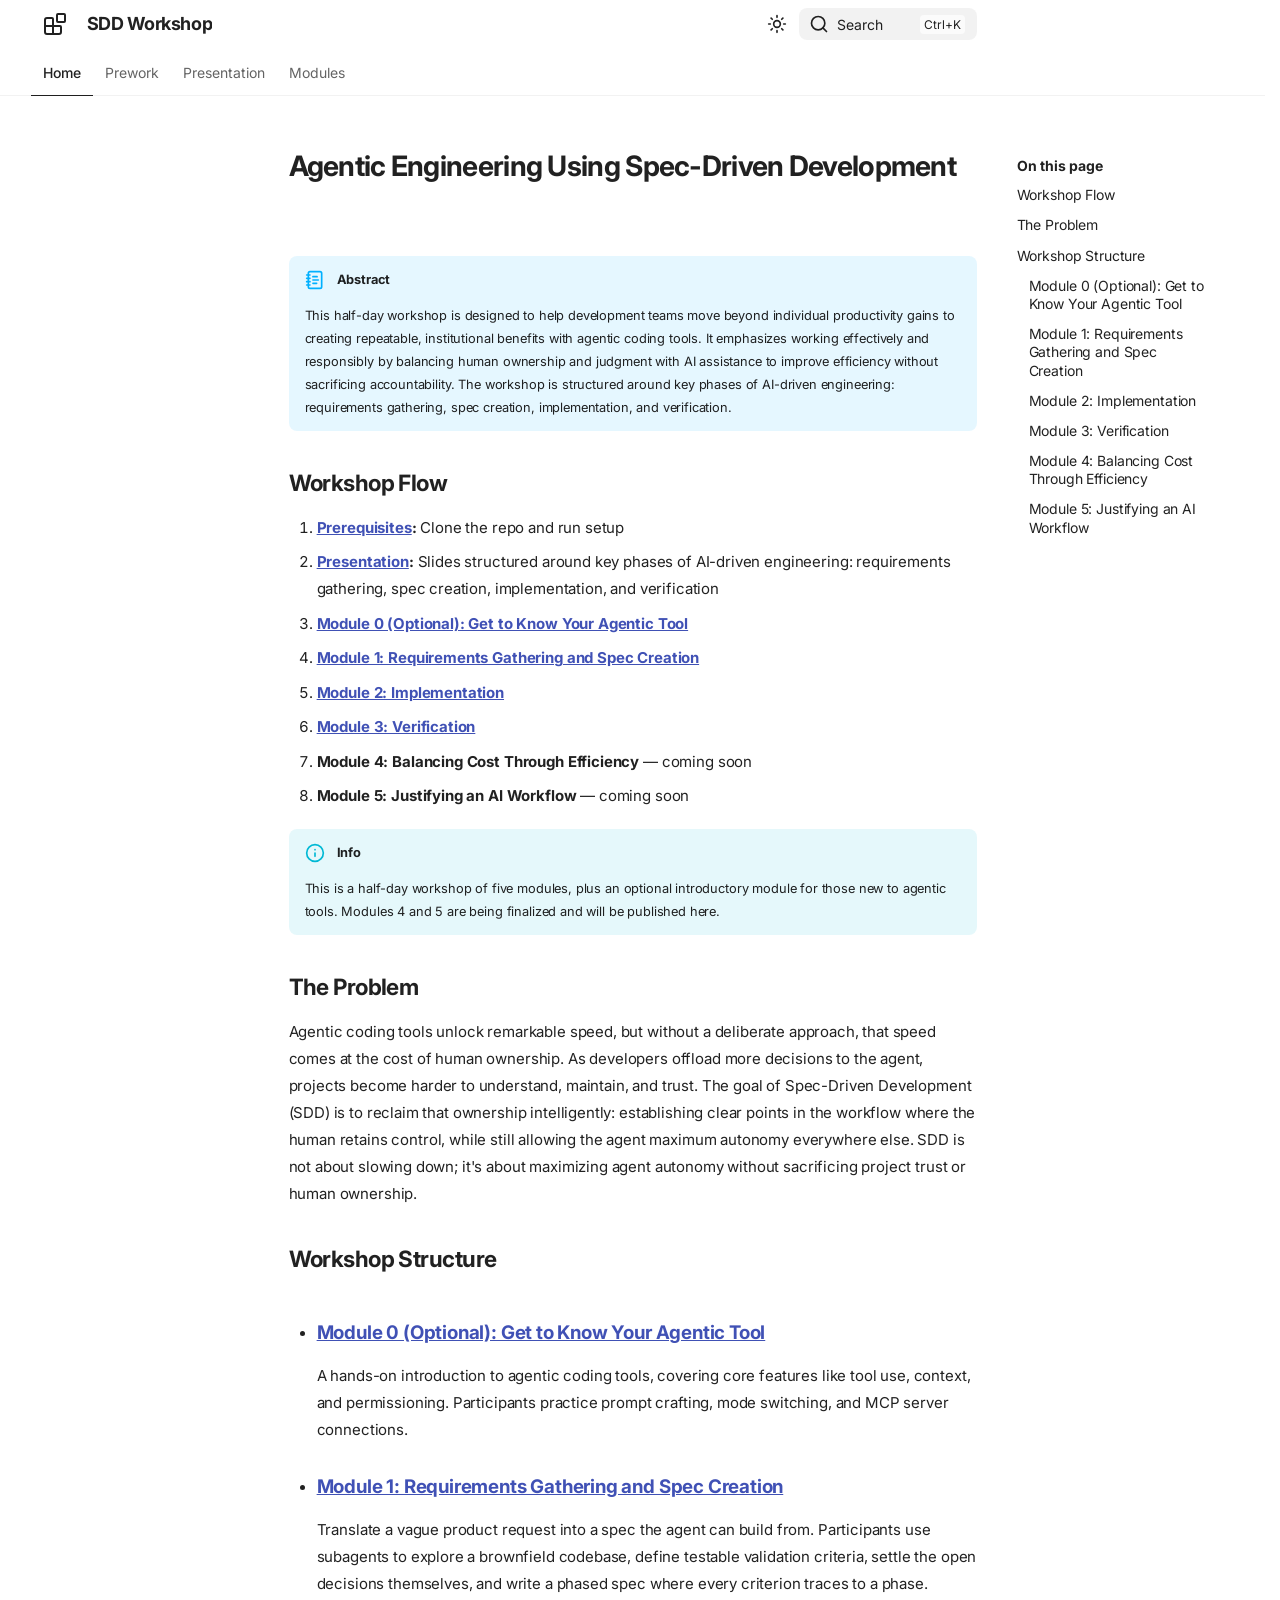
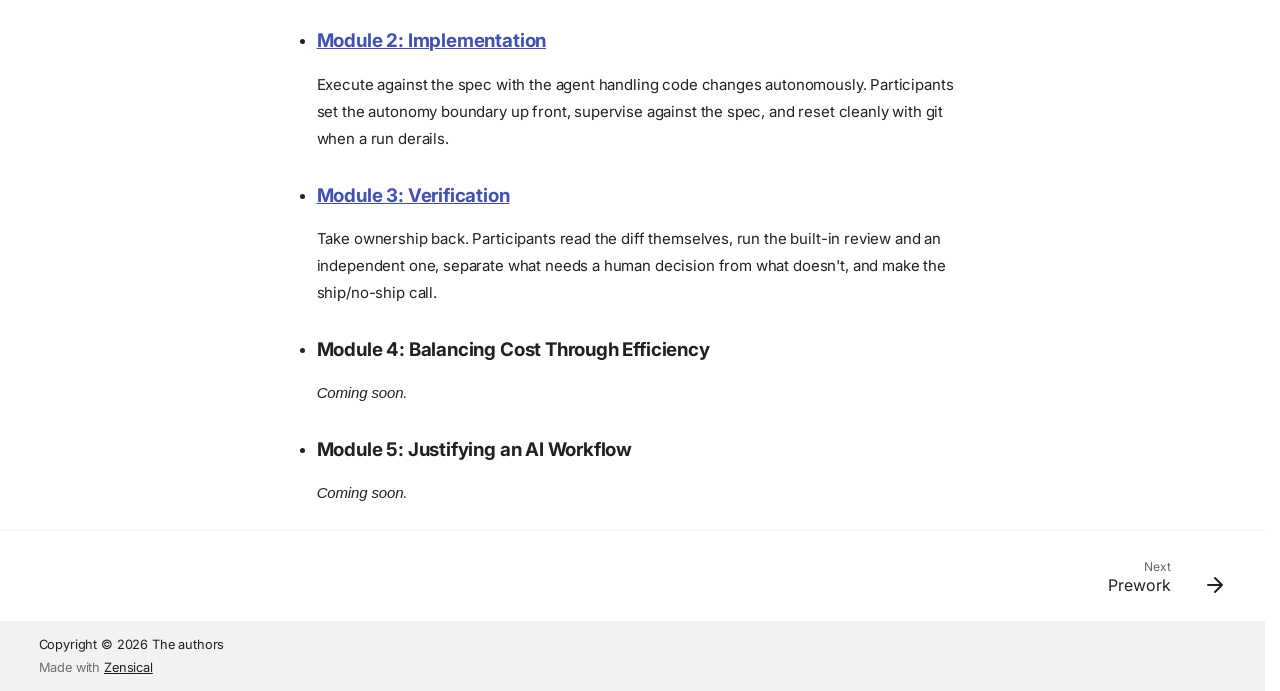
==== commit 4dcb312a: "Deploy: point slide jump links at the new deck" ====
--- a/index.html
+++ b/index.html
@@ -293,8 +293,6 @@
       
         
       
-        
-      
     
     
     
@@ -571,8 +569,6 @@
       
         
       
-        
-      
     
     
     
@@ -666,7 +662,7 @@
   <span class="md-ellipsis">
     
   
-  Module 1: Requirements Gathering
+  Module 1: Requirements Gathering and Spec Creation
 
     
   </span>
@@ -693,7 +689,7 @@
   <span class="md-ellipsis">
     
   
-  Module 2: Spec Creation
+  Module 2: Implementation
 
     
   </span>
@@ -720,34 +716,7 @@
   <span class="md-ellipsis">
     
   
-  Module 3: Implementation
-
-    
-  </span>
-  
-  
-
-      </a>
-    </li>
-  
-
-              
-            
-              
-                
-  
-  
-  
-  
-    <li class="md-nav__item">
-      <a href="./modules/module4/" class="md-nav__link">
-        
-  
-  
-  <span class="md-ellipsis">
-    
-  
-  Module 4: Verification
+  Module 3: Verification
 
     
   </span>
@@ -853,10 +822,10 @@
 </li>
         
           <li class="md-nav__item">
-  <a href="#module-1-requirements-gathering" class="md-nav__link">
+  <a href="#module-1-requirements-gathering-and-spec-creation" class="md-nav__link">
     <span class="md-ellipsis">
       <span class="md-typeset">
-        Module 1: Requirements Gathering
+        Module 1: Requirements Gathering and Spec Creation
       </span>
     </span>
   </a>
@@ -864,10 +833,10 @@
 </li>
         
           <li class="md-nav__item">
-  <a href="#module-2-spec-creation" class="md-nav__link">
+  <a href="#module-2-implementation" class="md-nav__link">
     <span class="md-ellipsis">
       <span class="md-typeset">
-        Module 2: Spec Creation
+        Module 2: Implementation
       </span>
     </span>
   </a>
@@ -875,10 +844,10 @@
 </li>
         
           <li class="md-nav__item">
-  <a href="#module-3-implementation" class="md-nav__link">
+  <a href="#module-3-verification" class="md-nav__link">
     <span class="md-ellipsis">
       <span class="md-typeset">
-        Module 3: Implementation
+        Module 3: Verification
       </span>
     </span>
   </a>
@@ -886,10 +855,21 @@
 </li>
         
           <li class="md-nav__item">
-  <a href="#module-4-verification" class="md-nav__link">
+  <a href="#module-4-balancing-cost-through-efficiency" class="md-nav__link">
     <span class="md-ellipsis">
       <span class="md-typeset">
-        Module 4: Verification
+        Module 4: Balancing Cost Through Efficiency
+      </span>
+    </span>
+  </a>
+  
+</li>
+        
+          <li class="md-nav__item">
+  <a href="#module-5-justifying-an-ai-workflow" class="md-nav__link">
+    <span class="md-ellipsis">
+      <span class="md-typeset">
+        Module 5: Justifying an AI Workflow
       </span>
     </span>
   </a>
@@ -929,17 +909,18 @@
 </div>
 <h2 id="workshop-flow">Workshop Flow<a class="headerlink" href="#workshop-flow" title="Permanent link">&para;</a></h2>
 <ol>
-<li><strong><a href="prework/">Prerequisites</a>:</strong> Clone the repo, install dependencies, run migrations and seed data</li>
+<li><strong><a href="prework/">Prerequisites</a>:</strong> Clone the repo and run setup</li>
 <li><strong><a href="presentation/">Presentation</a>:</strong> Slides structured around key phases of AI-driven engineering: requirements gathering, spec creation, implementation, and verification</li>
-<li><strong><a href="modules/module0/">Module 0 (Optional): Get to Know Your Agentic Tool</a></strong> [30 mins]</li>
-<li><strong><a href="modules/module1/">Module 1: Requirements Gathering</a></strong> [45 mins]</li>
-<li><strong><a href="modules/module2/">Module 2: Spec Creation</a></strong> [45 mins]</li>
-<li><strong><a href="modules/module3/">Module 3: Implementation</a></strong> [45 mins]</li>
-<li><strong><a href="modules/module4/">Module 4: Verification</a></strong> [45 mins]</li>
+<li><strong><a href="modules/module0/">Module 0 (Optional): Get to Know Your Agentic Tool</a></strong></li>
+<li><strong><a href="modules/module1/">Module 1: Requirements Gathering and Spec Creation</a></strong></li>
+<li><strong><a href="modules/module2/">Module 2: Implementation</a></strong></li>
+<li><strong><a href="modules/module3/">Module 3: Verification</a></strong></li>
+<li><strong>Module 4: Balancing Cost Through Efficiency</strong> — coming soon</li>
+<li><strong>Module 5: Justifying an AI Workflow</strong> — coming soon</li>
 </ol>
 <div class="admonition info">
 <p class="admonition-title">Info</p>
-<p>This is a half-day workshop consisting of 4 full modules, plus an optional introductory module for those new to agentic tools.</p>
+<p>This is a half-day workshop of five modules, plus an optional introductory module for those new to agentic tools. Modules 4 and 5 are being finalized and will be published here.</p>
 </div>
 <h2 id="the-problem">The Problem<a class="headerlink" href="#the-problem" title="Permanent link">&para;</a></h2>
 <p>Agentic coding tools unlock remarkable speed, but without a deliberate approach, that speed comes at the cost of human ownership. As developers offload more decisions to the agent, projects become harder to understand, maintain, and trust. The goal of Spec-Driven Development (SDD) is to reclaim that ownership intelligently: establishing clear points in the workflow where the human retains control, while still allowing the agent maximum autonomy everywhere else. SDD is not about slowing down; it's about maximizing agent autonomy without sacrificing project trust or human ownership.</p>
@@ -949,17 +930,20 @@
 <h3 id="module-0-optional-get-to-know-your-agentic-tool"><a href="modules/module0/">Module 0 (Optional): Get to Know Your Agentic Tool</a><a class="headerlink" href="#module-0-optional-get-to-know-your-agentic-tool" title="Permanent link">&para;</a></h3>
   A hands-on introduction to agentic coding tools, covering core features like tool use, context, and permissioning. Participants practice prompt crafting, mode switching, and MCP server connections.</li>
 <li>
-<h3 id="module-1-requirements-gathering"><a href="modules/module1/">Module 1: Requirements Gathering</a><a class="headerlink" href="#module-1-requirements-gathering" title="Permanent link">&para;</a></h3>
-  Learn to translate vague product requests into precise engineering inputs. Participants use an agent to explore a brownfield codebase and surface constraints, unknowns, and clarifying questions.</li>
+<h3 id="module-1-requirements-gathering-and-spec-creation"><a href="modules/module1/">Module 1: Requirements Gathering and Spec Creation</a><a class="headerlink" href="#module-1-requirements-gathering-and-spec-creation" title="Permanent link">&para;</a></h3>
+  Translate a vague product request into a spec the agent can build from. Participants use subagents to explore a brownfield codebase, define testable validation criteria, settle the open decisions themselves, and write a phased spec where every criterion traces to a phase.</li>
 <li>
-<h3 id="module-2-spec-creation"><a href="modules/module2/">Module 2: Spec Creation</a><a class="headerlink" href="#module-2-spec-creation" title="Permanent link">&para;</a></h3>
-  Transform codebase understanding and product requirements into a structured development plan. Participants iterate with their agent to produce a spec that defines scope, validation criteria, and human feedback points.</li>
+<h3 id="module-2-implementation"><a href="modules/module2/">Module 2: Implementation</a><a class="headerlink" href="#module-2-implementation" title="Permanent link">&para;</a></h3>
+  Execute against the spec with the agent handling code changes autonomously. Participants set the autonomy boundary up front, supervise against the spec, and reset cleanly with git when a run derails.</li>
 <li>
-<h3 id="module-3-implementation"><a href="modules/module3/">Module 3: Implementation</a><a class="headerlink" href="#module-3-implementation" title="Permanent link">&para;</a></h3>
-  Execute against a spec with the agent handling code changes autonomously. Participants practice calibrating their level of supervision, managing restarts, and refining iteratively using git as a safety net.</li>
+<h3 id="module-3-verification"><a href="modules/module3/">Module 3: Verification</a><a class="headerlink" href="#module-3-verification" title="Permanent link">&para;</a></h3>
+  Take ownership back. Participants read the diff themselves, run the built-in review and an independent one, separate what needs a human decision from what doesn't, and make the ship/no-ship call.</li>
 <li>
-<h3 id="module-4-verification"><a href="modules/module4/">Module 4: Verification</a><a class="headerlink" href="#module-4-verification" title="Permanent link">&para;</a></h3>
-  Validate AI-generated output against technical and organizational standards. Participants combine human and AI-assisted review to assess risk, identify code smells, and make a ship/no-ship decision.</li>
+<h3 id="module-4-balancing-cost-through-efficiency">Module 4: Balancing Cost Through Efficiency<a class="headerlink" href="#module-4-balancing-cost-through-efficiency" title="Permanent link">&para;</a></h3>
+<em>Coming soon.</em></li>
+<li>
+<h3 id="module-5-justifying-an-ai-workflow">Module 5: Justifying an AI Workflow<a class="headerlink" href="#module-5-justifying-an-ai-workflow" title="Permanent link">&para;</a></h3>
+<em>Coming soon.</em></li>
 </ul>
 
 
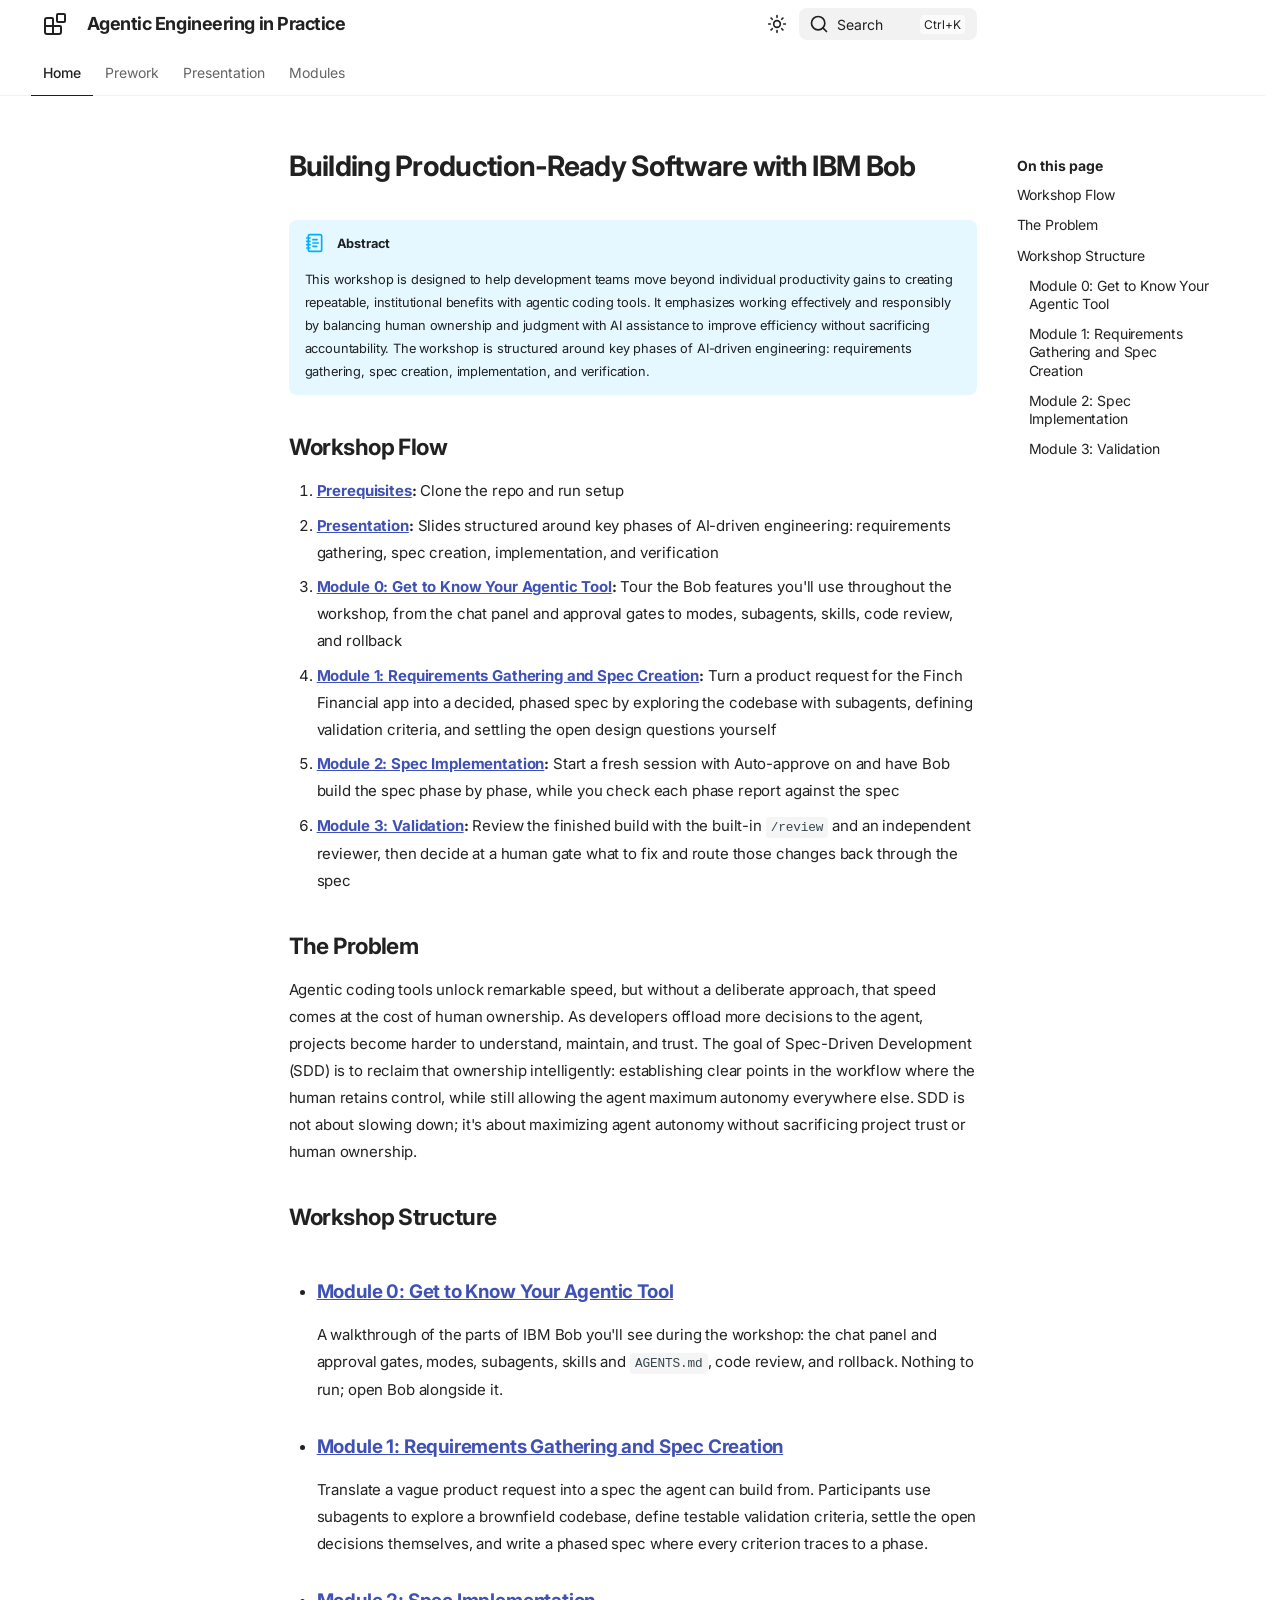
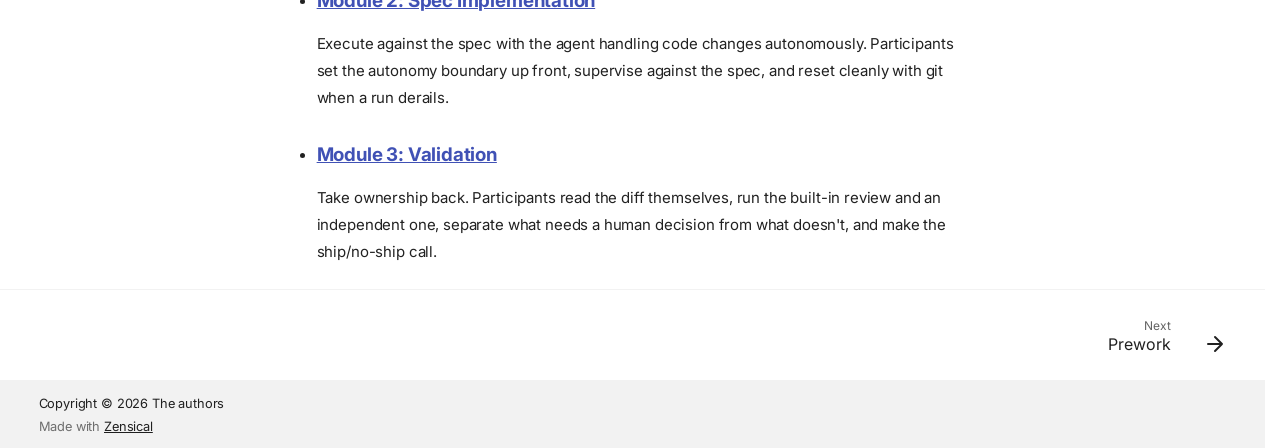
==== commit 162a0391: "Deploy: update lab guide before tuesday's session" ====
--- a/index.html
+++ b/index.html
@@ -27,7 +27,7 @@
     
     
       
-        <title>Agentic Engineering Using Spec-Driven Development - SDD Workshop</title>
+        <title>Building Production-Ready Software with IBM Bob - Agentic Engineering in Practice</title>
       
     
     
@@ -85,7 +85,7 @@
     <div data-md-component="skip">
       
         
-        <a href="#agentic-engineering-using-spec-driven-development" class="md-skip">
+        <a href="#building-production-ready-software-with-ibm-bob" class="md-skip">
           Skip to content
         </a>
       
@@ -99,7 +99,7 @@
 
 <header class="md-header" data-md-component="header">
   <nav class="md-header__inner md-grid" aria-label="Header">
-    <a href="" title="SDD Workshop" class="md-header__button md-logo" aria-label="SDD Workshop" data-md-component="logo">
+    <a href="" title="Agentic Engineering in Practice" class="md-header__button md-logo" aria-label="Agentic Engineering in Practice" data-md-component="logo">
       
   
   <svg xmlns="http://www.w3.org/2000/svg" fill="none" stroke="currentColor" stroke-linecap="round" stroke-linejoin="round" stroke-width="2" class="lucide lucide-blocks" viewBox="0 0 24 24"><path d="M10 22V7a1 1 0 0 0-1-1H4a2 2 0 0 0-2 2v12a2 2 0 0 0 2 2h12a2 2 0 0 0 2-2v-5a1 1 0 0 0-1-1H2"/><rect width="8" height="8" x="14" y="2" rx="1"/></svg>
@@ -113,13 +113,13 @@
       <div class="md-header__ellipsis">
         <div class="md-header__topic">
           <span class="md-ellipsis">
-            SDD Workshop
+            Agentic Engineering in Practice
           </span>
         </div>
         <div class="md-header__topic" data-md-component="header-topic">
           <span class="md-ellipsis">
             
-              Agentic Engineering Using Spec-Driven Development
+              Building Production-Ready Software with IBM Bob
             
           </span>
         </div>
@@ -331,13 +331,13 @@
 
 <nav class="md-nav md-nav--primary md-nav--lifted" aria-label="Navigation" data-md-level="0">
   <label class="md-nav__title" for="__drawer">
-    <a href="" title="SDD Workshop" class="md-nav__button md-logo" aria-label="SDD Workshop" data-md-component="logo">
+    <a href="" title="Agentic Engineering in Practice" class="md-nav__button md-logo" aria-label="Agentic Engineering in Practice" data-md-component="logo">
       
   
   <svg xmlns="http://www.w3.org/2000/svg" fill="none" stroke="currentColor" stroke-linecap="round" stroke-linejoin="round" stroke-width="2" class="lucide lucide-blocks" viewBox="0 0 24 24"><path d="M10 22V7a1 1 0 0 0-1-1H4a2 2 0 0 0-2 2v12a2 2 0 0 0 2 2h12a2 2 0 0 0 2-2v-5a1 1 0 0 0-1-1H2"/><rect width="8" height="8" x="14" y="2" rx="1"/></svg>
 
     </a>
-    SDD Workshop
+    Agentic Engineering in Practice
   </label>
   
   <ul class="md-nav__list" data-md-scrollfix>
@@ -689,7 +689,7 @@
   <span class="md-ellipsis">
     
   
-  Module 2: Implementation
+  Module 2: Spec Implementation
 
     
   </span>
@@ -716,7 +716,7 @@
   <span class="md-ellipsis">
     
   
-  Module 3: Verification
+  Module 3: Validation
 
     
   </span>
@@ -811,10 +811,10 @@
       <ul class="md-nav__list">
         
           <li class="md-nav__item">
-  <a href="#module-0-optional-get-to-know-your-agentic-tool" class="md-nav__link">
+  <a href="#module-0-get-to-know-your-agentic-tool" class="md-nav__link">
     <span class="md-ellipsis">
       <span class="md-typeset">
-        Module 0 (Optional): Get to Know Your Agentic Tool
+        Module 0: Get to Know Your Agentic Tool
       </span>
     </span>
   </a>
@@ -833,10 +833,10 @@
 </li>
         
           <li class="md-nav__item">
-  <a href="#module-2-implementation" class="md-nav__link">
+  <a href="#module-2-spec-implementation" class="md-nav__link">
     <span class="md-ellipsis">
       <span class="md-typeset">
-        Module 2: Implementation
+        Module 2: Spec Implementation
       </span>
     </span>
   </a>
@@ -844,32 +844,10 @@
 </li>
         
           <li class="md-nav__item">
-  <a href="#module-3-verification" class="md-nav__link">
+  <a href="#module-3-validation" class="md-nav__link">
     <span class="md-ellipsis">
       <span class="md-typeset">
-        Module 3: Verification
-      </span>
-    </span>
-  </a>
-  
-</li>
-        
-          <li class="md-nav__item">
-  <a href="#module-4-balancing-cost-through-efficiency" class="md-nav__link">
-    <span class="md-ellipsis">
-      <span class="md-typeset">
-        Module 4: Balancing Cost Through Efficiency
-      </span>
-    </span>
-  </a>
-  
-</li>
-        
-          <li class="md-nav__item">
-  <a href="#module-5-justifying-an-ai-workflow" class="md-nav__link">
-    <span class="md-ellipsis">
-      <span class="md-typeset">
-        Module 5: Justifying an AI Workflow
+        Module 3: Validation
       </span>
     </span>
   </a>
@@ -902,48 +880,36 @@
                 
                   
 
-<h1 id="agentic-engineering-using-spec-driven-development">Agentic Engineering Using Spec-Driven Development<a class="headerlink" href="#agentic-engineering-using-spec-driven-development" title="Permanent link">&para;</a></h1>
+<h1 id="building-production-ready-software-with-ibm-bob">Building Production-Ready Software with IBM Bob<a class="headerlink" href="#building-production-ready-software-with-ibm-bob" title="Permanent link">&para;</a></h1>
 <div class="admonition abstract">
 <p class="admonition-title">Abstract</p>
-<p>This half-day workshop is designed to help development teams move beyond individual productivity gains to creating repeatable, institutional benefits with agentic coding tools. It emphasizes working effectively and responsibly by balancing human ownership and judgment with AI assistance to improve efficiency without sacrificing accountability. The workshop is structured around key phases of AI-driven engineering: requirements gathering, spec creation, implementation, and verification.</p>
+<p>This workshop is designed to help development teams move beyond individual productivity gains to creating repeatable, institutional benefits with agentic coding tools. It emphasizes working effectively and responsibly by balancing human ownership and judgment with AI assistance to improve efficiency without sacrificing accountability. The workshop is structured around key phases of AI-driven engineering: requirements gathering, spec creation, implementation, and verification.</p>
 </div>
 <h2 id="workshop-flow">Workshop Flow<a class="headerlink" href="#workshop-flow" title="Permanent link">&para;</a></h2>
 <ol>
 <li><strong><a href="prework/">Prerequisites</a>:</strong> Clone the repo and run setup</li>
 <li><strong><a href="presentation/">Presentation</a>:</strong> Slides structured around key phases of AI-driven engineering: requirements gathering, spec creation, implementation, and verification</li>
-<li><strong><a href="modules/module0/">Module 0 (Optional): Get to Know Your Agentic Tool</a></strong></li>
-<li><strong><a href="modules/module1/">Module 1: Requirements Gathering and Spec Creation</a></strong></li>
-<li><strong><a href="modules/module2/">Module 2: Implementation</a></strong></li>
-<li><strong><a href="modules/module3/">Module 3: Verification</a></strong></li>
-<li><strong>Module 4: Balancing Cost Through Efficiency</strong> — coming soon</li>
-<li><strong>Module 5: Justifying an AI Workflow</strong> — coming soon</li>
+<li><strong><a href="modules/module0/">Module 0: Get to Know Your Agentic Tool</a>:</strong> Tour the Bob features you'll use throughout the workshop, from the chat panel and approval gates to modes, subagents, skills, code review, and rollback</li>
+<li><strong><a href="modules/module1/">Module 1: Requirements Gathering and Spec Creation</a>:</strong> Turn a product request for the Finch Financial app into a decided, phased spec by exploring the codebase with subagents, defining validation criteria, and settling the open design questions yourself</li>
+<li><strong><a href="modules/module2/">Module 2: Spec Implementation</a>:</strong> Start a fresh session with Auto-approve on and have Bob build the spec phase by phase, while you check each phase report against the spec</li>
+<li><strong><a href="modules/module3/">Module 3: Validation</a>:</strong> Review the finished build with the built-in <code>/review</code> and an independent reviewer, then decide at a human gate what to fix and route those changes back through the spec</li>
 </ol>
-<div class="admonition info">
-<p class="admonition-title">Info</p>
-<p>This is a half-day workshop of five modules, plus an optional introductory module for those new to agentic tools. Modules 4 and 5 are being finalized and will be published here.</p>
-</div>
 <h2 id="the-problem">The Problem<a class="headerlink" href="#the-problem" title="Permanent link">&para;</a></h2>
 <p>Agentic coding tools unlock remarkable speed, but without a deliberate approach, that speed comes at the cost of human ownership. As developers offload more decisions to the agent, projects become harder to understand, maintain, and trust. The goal of Spec-Driven Development (SDD) is to reclaim that ownership intelligently: establishing clear points in the workflow where the human retains control, while still allowing the agent maximum autonomy everywhere else. SDD is not about slowing down; it's about maximizing agent autonomy without sacrificing project trust or human ownership.</p>
 <h2 id="workshop-structure">Workshop Structure<a class="headerlink" href="#workshop-structure" title="Permanent link">&para;</a></h2>
 <ul>
 <li>
-<h3 id="module-0-optional-get-to-know-your-agentic-tool"><a href="modules/module0/">Module 0 (Optional): Get to Know Your Agentic Tool</a><a class="headerlink" href="#module-0-optional-get-to-know-your-agentic-tool" title="Permanent link">&para;</a></h3>
-  A hands-on introduction to agentic coding tools, covering core features like tool use, context, and permissioning. Participants practice prompt crafting, mode switching, and MCP server connections.</li>
+<h3 id="module-0-get-to-know-your-agentic-tool"><a href="modules/module0/">Module 0: Get to Know Your Agentic Tool</a><a class="headerlink" href="#module-0-get-to-know-your-agentic-tool" title="Permanent link">&para;</a></h3>
+  A walkthrough of the parts of IBM Bob you'll see during the workshop: the chat panel and approval gates, modes, subagents, skills and <code>AGENTS.md</code>, code review, and rollback. Nothing to run; open Bob alongside it.</li>
 <li>
 <h3 id="module-1-requirements-gathering-and-spec-creation"><a href="modules/module1/">Module 1: Requirements Gathering and Spec Creation</a><a class="headerlink" href="#module-1-requirements-gathering-and-spec-creation" title="Permanent link">&para;</a></h3>
   Translate a vague product request into a spec the agent can build from. Participants use subagents to explore a brownfield codebase, define testable validation criteria, settle the open decisions themselves, and write a phased spec where every criterion traces to a phase.</li>
 <li>
-<h3 id="module-2-implementation"><a href="modules/module2/">Module 2: Implementation</a><a class="headerlink" href="#module-2-implementation" title="Permanent link">&para;</a></h3>
+<h3 id="module-2-spec-implementation"><a href="modules/module2/">Module 2: Spec Implementation</a><a class="headerlink" href="#module-2-spec-implementation" title="Permanent link">&para;</a></h3>
   Execute against the spec with the agent handling code changes autonomously. Participants set the autonomy boundary up front, supervise against the spec, and reset cleanly with git when a run derails.</li>
 <li>
-<h3 id="module-3-verification"><a href="modules/module3/">Module 3: Verification</a><a class="headerlink" href="#module-3-verification" title="Permanent link">&para;</a></h3>
+<h3 id="module-3-validation"><a href="modules/module3/">Module 3: Validation</a><a class="headerlink" href="#module-3-validation" title="Permanent link">&para;</a></h3>
   Take ownership back. Participants read the diff themselves, run the built-in review and an independent one, separate what needs a human decision from what doesn't, and make the ship/no-ship call.</li>
-<li>
-<h3 id="module-4-balancing-cost-through-efficiency">Module 4: Balancing Cost Through Efficiency<a class="headerlink" href="#module-4-balancing-cost-through-efficiency" title="Permanent link">&para;</a></h3>
-<em>Coming soon.</em></li>
-<li>
-<h3 id="module-5-justifying-an-ai-workflow">Module 5: Justifying an AI Workflow<a class="headerlink" href="#module-5-justifying-an-ai-workflow" title="Permanent link">&para;</a></h3>
-<em>Coming soon.</em></li>
 </ul>
 
 
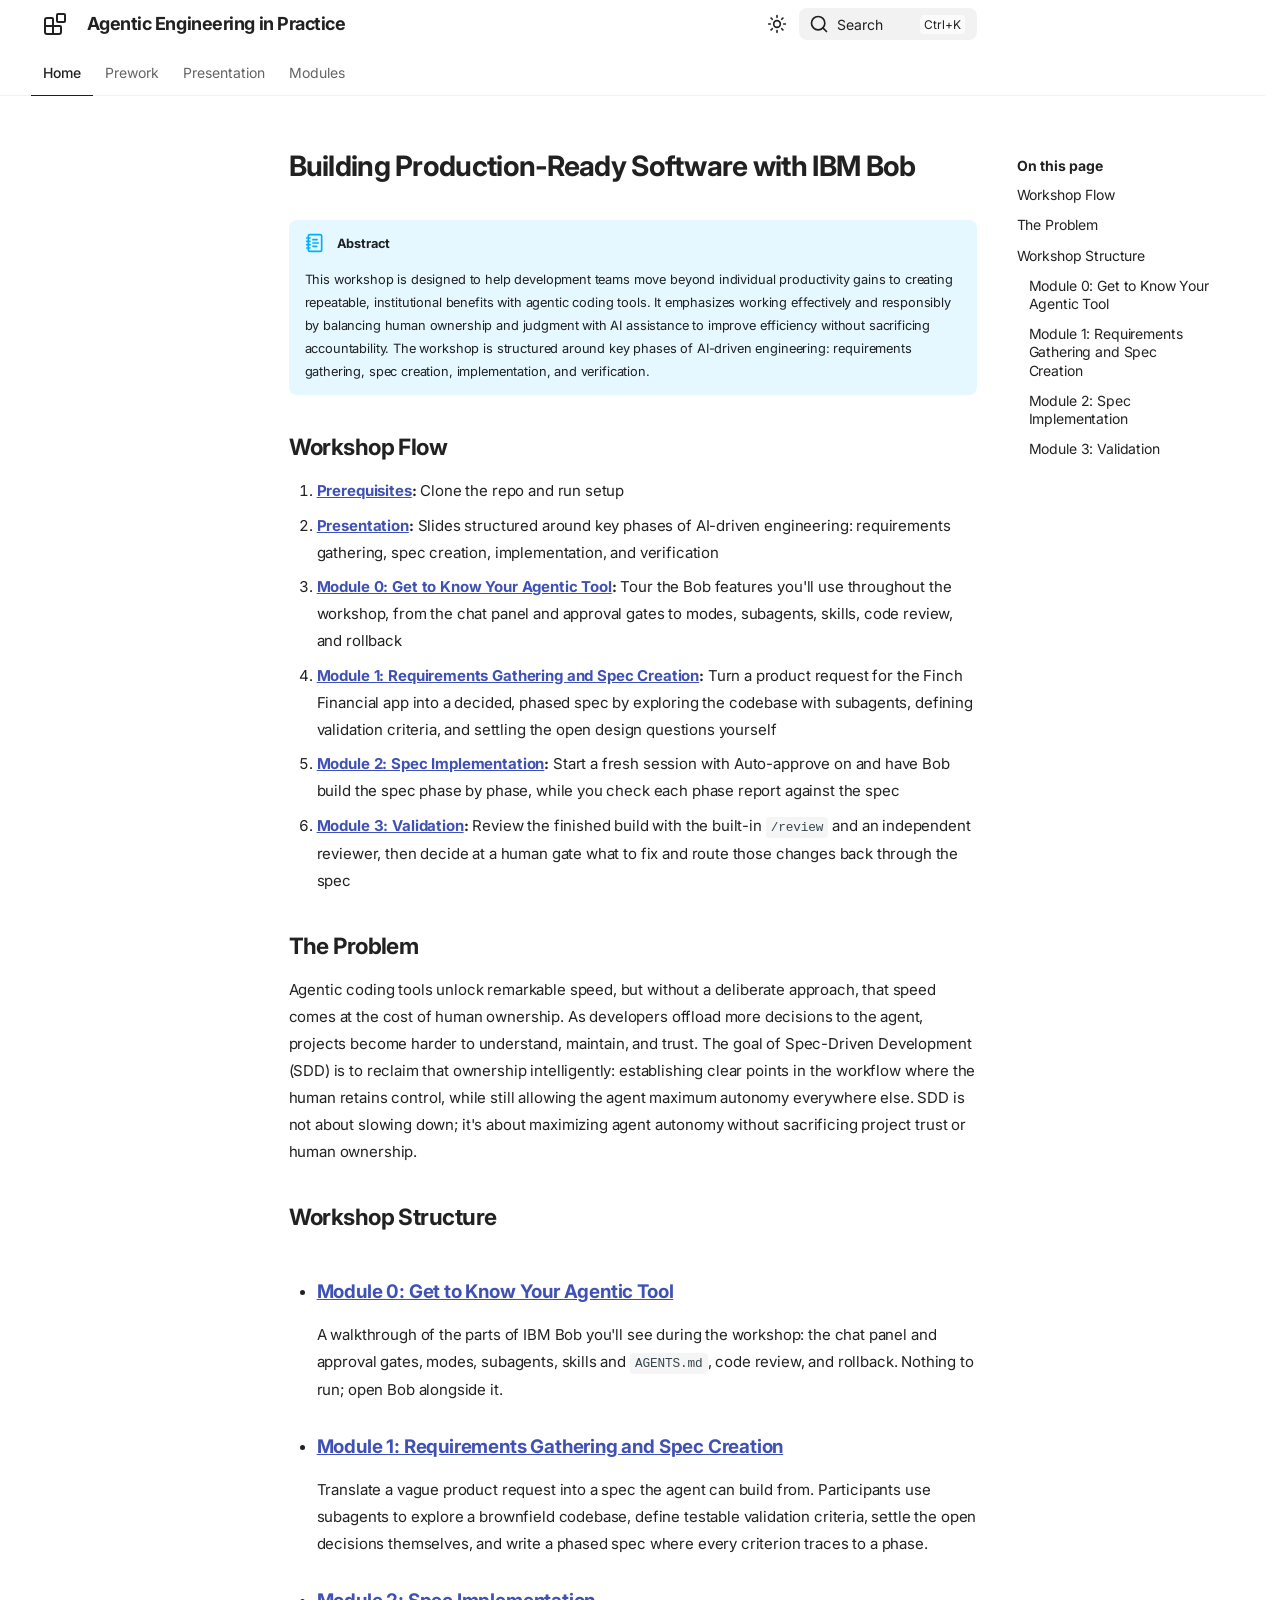
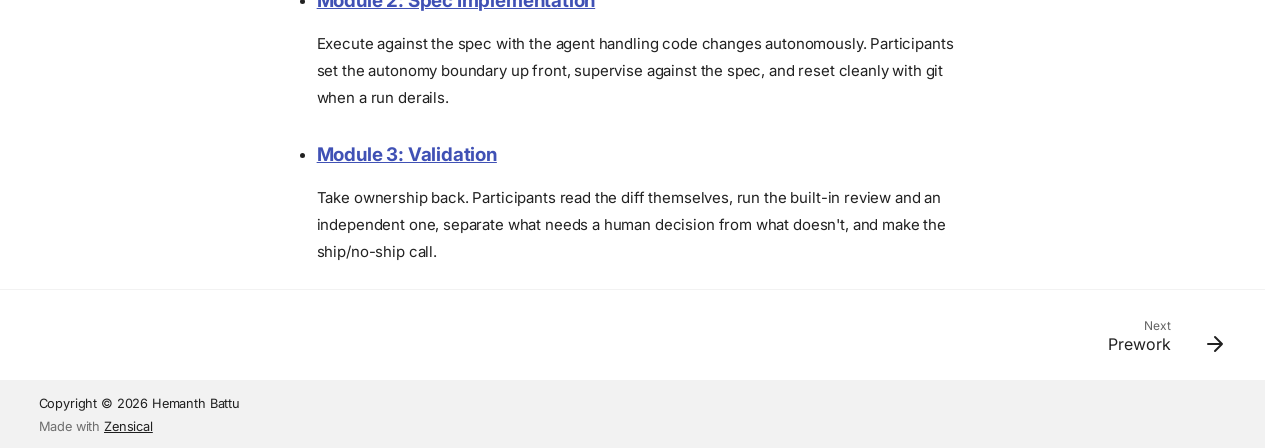
==== commit 4ee87b72: "Deploy: fix prework toolchain guidance for Windows, macOS and Linux" ====
--- a/index.html
+++ b/index.html
@@ -974,7 +974,7 @@
       <div class="md-copyright">
   
     <div class="md-copyright__highlight">
-      Copyright &copy; 2026 The authors
+      Copyright &copy; 2026 Hemanth Battu
 
     </div>
   
